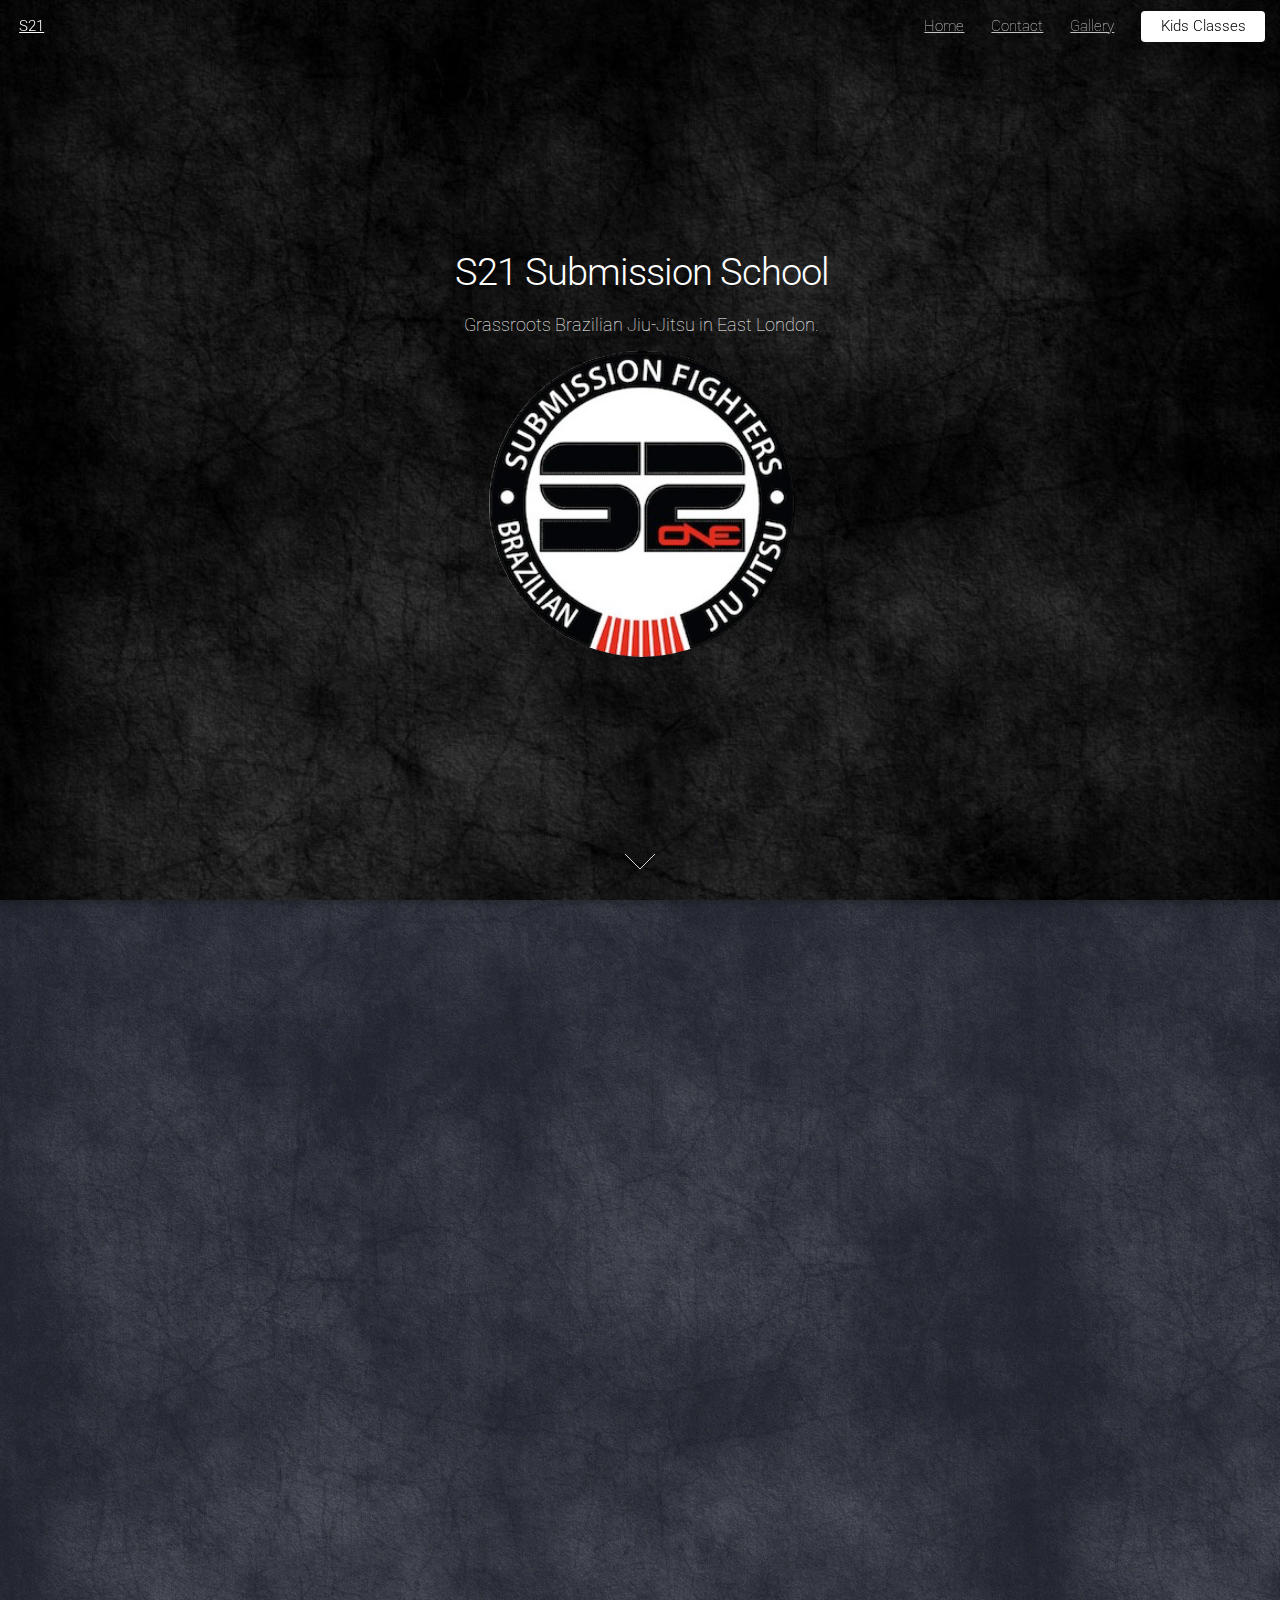
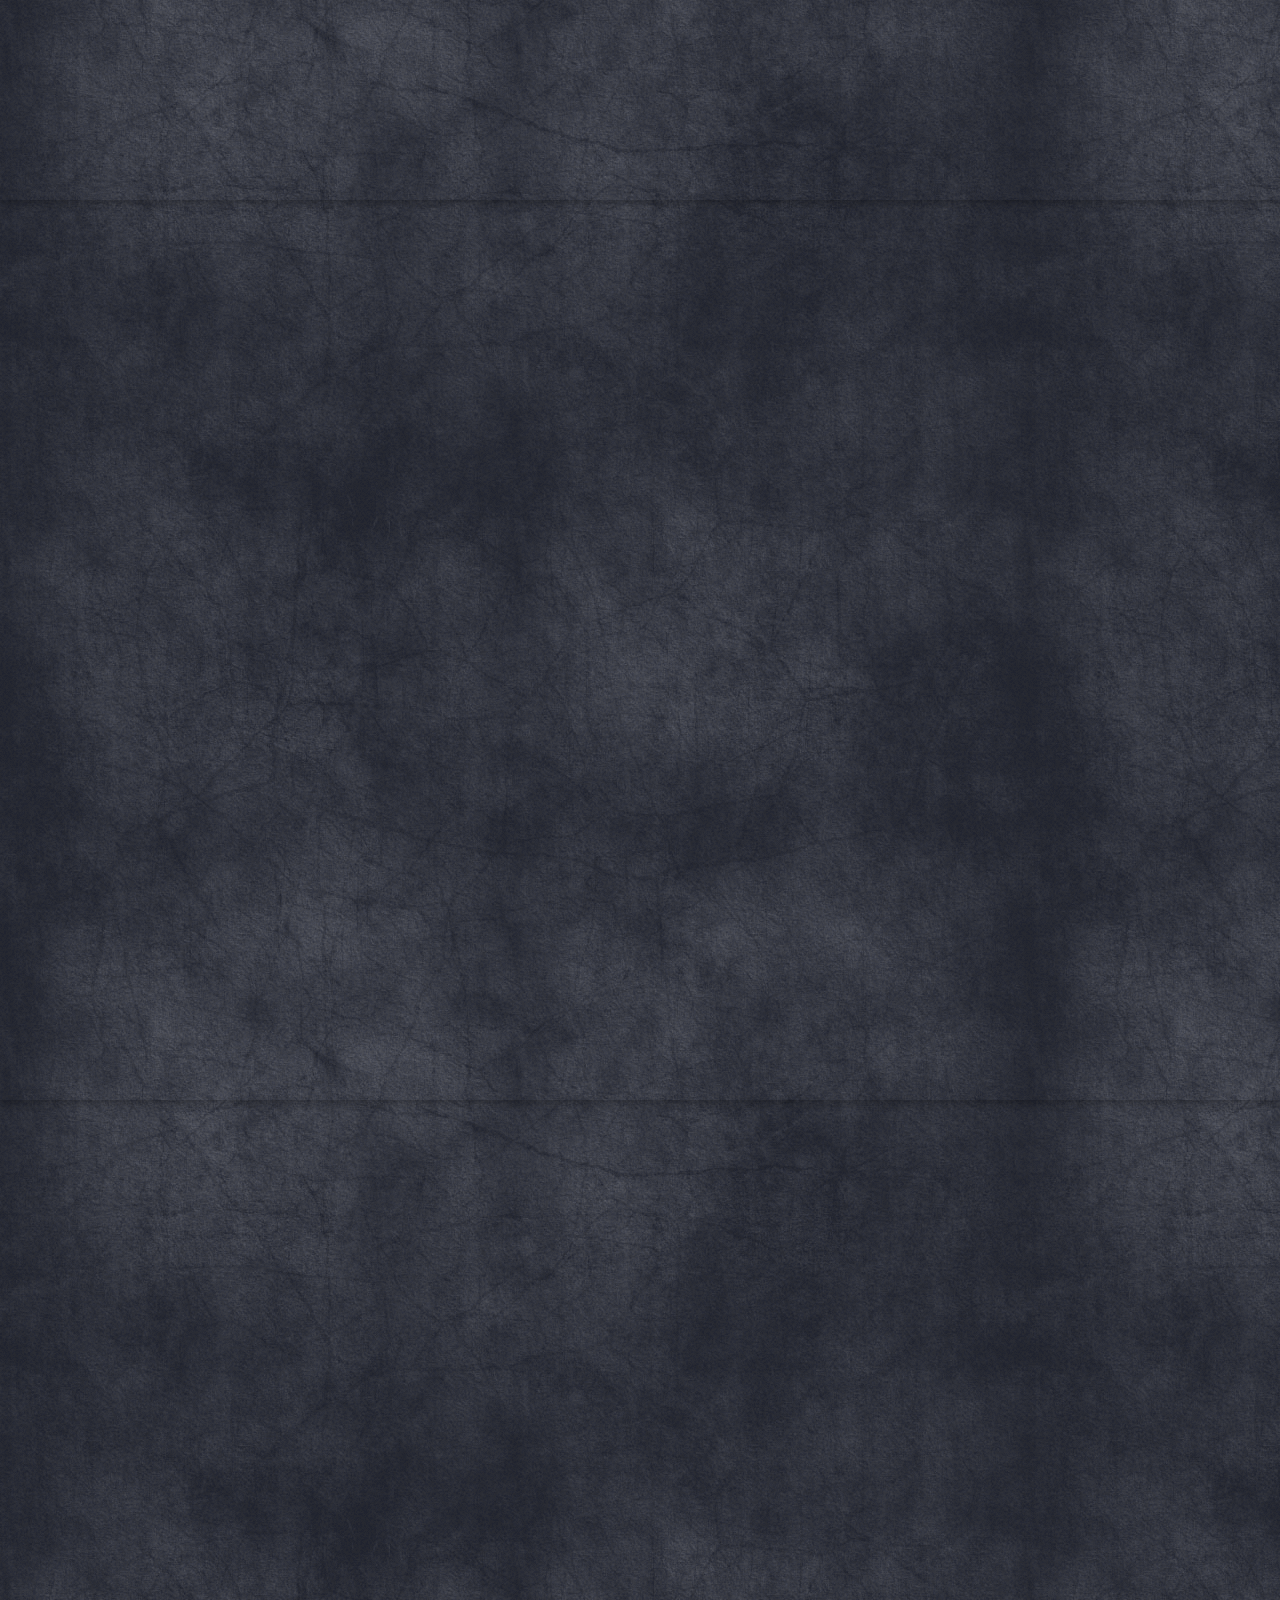
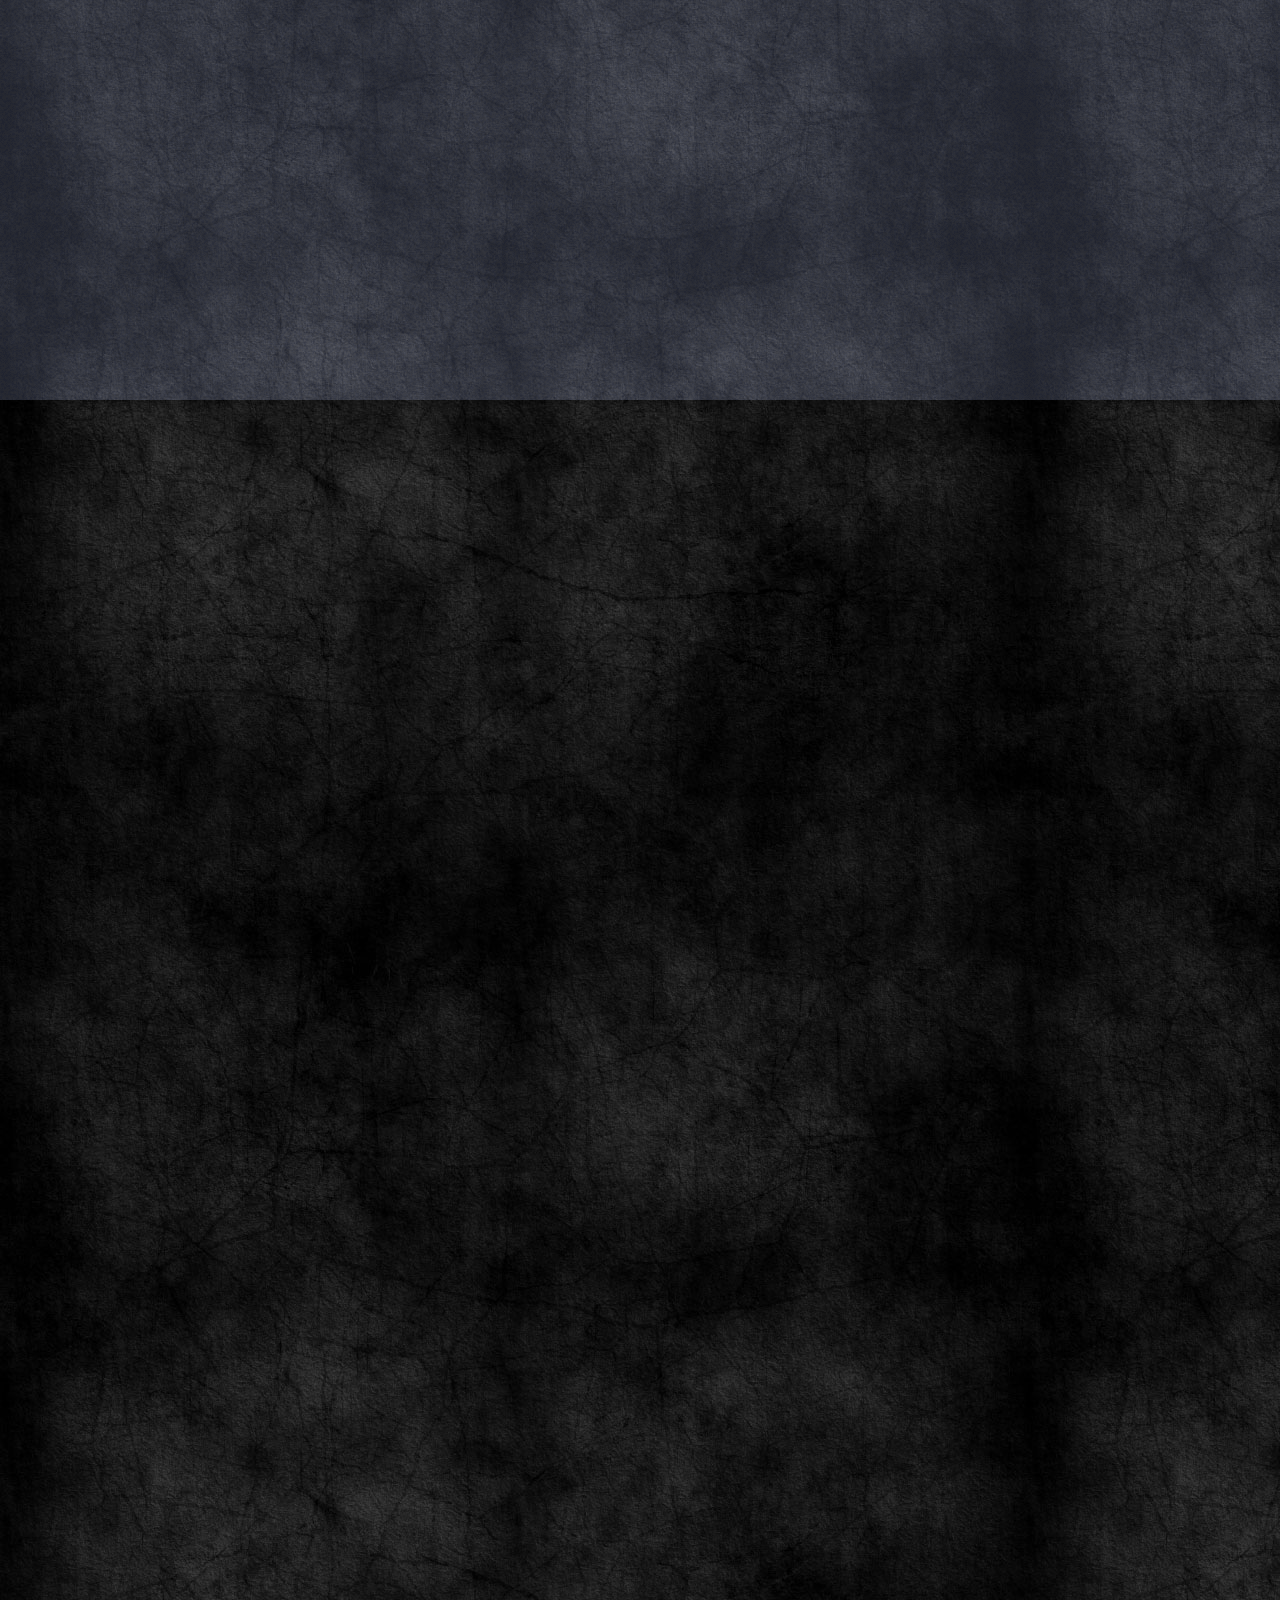
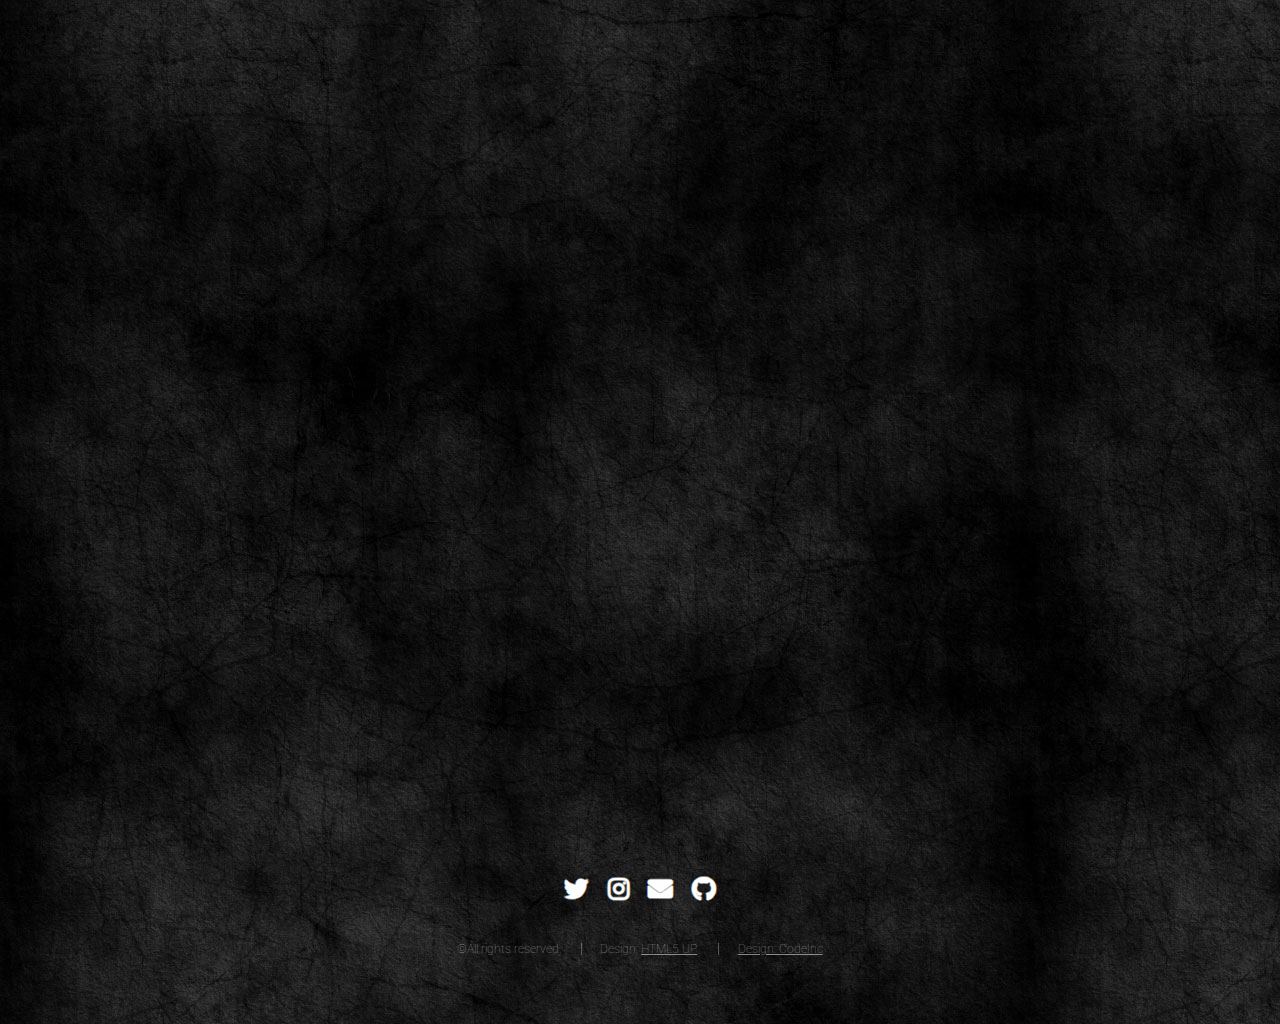
==== index.html @ 5645b86b "updated text,added links, fix layout issues" ====
<!DOCTYPE HTML>
<!--
	Landed by HTML5 UP
	html5up.net | @ajlkn
	Free for personal and commercial use under the CCA 3.0 license (html5up.net/license)
-->
<html>
	<head>
		<title>London Submission School</title>
		<meta charset="utf-8" />
		<meta name="viewport" content="width=device-width, initial-scale=1, user-scalable=no" />
		<link rel="stylesheet" href="assets/css/main.css" />
		<noscript><link rel="stylesheet" href="assets/css/noscript.css" /></noscript>
	</head>
	<body class="is-preload landing">
		<div id="page-wrapper">

			<!-- Header -->
				<header id="header">
					<h1 id="logo"><a href="index.html">S21</a></h1>
					<nav id="nav">
						<ul>
							<li><a href="index.html">Home</a></li>
							<li><a href="mailto:gujiuzi@gmail.com">Contact</a></li>
							<li><a href="gallery.html">Gallery</a></li>
							<li><a href="kids-class.html" class="book button primary">Kids Classes</a></li>
							<!-- <li>
								<a href="#">Layouts</a>
								<ul>
									<li><a href="right-sidebar.html">Right Sidebar</a></li>
									<li><a href="no-sidebar.html">No Sidebar</a></li>
									<li> 
										<a href="#">Submenu</a>
										<ul>
											<li><a href="#">Option 1</a></li>
											<li><a href="#">Option 2</a></li>
											<li><a href="#">Option 3</a></li>
											<li><a href="#">Option 4</a></li>
										</ul> 
									</li>
								</ul>
							</li> -->
							<!-- <li><a href="elements.html">Elements</a></li> -->
						</ul>
					</nav>
				</header>

			<!-- Banner -->
				<section id="banner">
					<div class="content">
						<header>
							<h2>S21 Submission School</h2>
							<p>Grassroots Brazilian Jiu-Jitsu in East London.</p>
						</header>
						<div class="logo">
								<img class="image" src="images/s21-submission-fighters-bjj-logo.png" alt=""/>
						</div>
					</div>
					<a href="#one" class="goto-next scrolly">Next</a>
				</section>

			<!-- One -->
				<section id="one" class="spotlight style1 bottom">
					<span class="image fit main"></span>
					<div class="content">
						<div class="container">
							<div class="row">
								<div class="col-4 col-12-medium">
									<header>
										<h2>Welcome to <br>S21 Submission School</h2>
										<p>What is BJJ?</p>
									</header>
								</div>
								<div class="col-4 col-12-medium">
									<p>Brazilian Jiu-Jitsu (BJJ) is a standing and ground grappling method of fighting. You will explore various arm locks, leg locks, shoulder locks, chokes, escapes, defenses and various other grappling strategies. Brazilian Jiu-Jitsu will teach you how to control, dominate and submit an opponent who can be much larger, stronger and faster than you are!</p>
								</div>
								<div class="col-4 col-12-medium">
									<p>There is a strong focus on body mechanics and leverage to help develop your game plan. No other art effectively addresses ground grappling than BJJ. We offer classes not only to build and develop skills and techniques of BJJ but the mental skills of confidence, awareness and agility.</p>
								</div>
							</div>
						</div>
					</div>
					<a href="#two" class="goto-next scrolly">Next</a>
				</section>

			<!-- Two -->
				<section id="two" class="spotlight style2 right">
					<div class="heroContainer">
						<span class="image fit main"><img class="heroImg" src="images/test.webp" alt=""></span>
					</div>
					<div class="content">
						<header>
							<h2>Adult Classes</h2>
							<p>Not sure if BJJ is for you? Your first session is always free. Just contact us on the following phone number or click the email icon at the bottem of the page</p>
						</header>
						<span>Schedule</span>
						<table style="border: .2px white solid">
							<tr>
								<td>Day</td>
								<td>Time</td>
								<td>Type</td>
							</tr>
							<tr>
								<td>Tuesday</td>
								<td>08.30pm</td>
								<td>Training</td>
							</tr>
							<tr>
								<td>Thursday</td>
								<td>08.30pm</td>
								<td>Training</td>
							</tr>
							<tr>
								<td>Sunday</td>
								<td>08.00pm</td>
								<td>OpenMat/Sparring</td>
							</tr>
						</table>
						<p>No matter your experience, our adult classes have all types of people ranging from beginners to elite. With the support of the brotherhood, you too can build yourself up to become the elite</p>
						<!-- <ul class="actions">
							<li><a href="#" class="button">Learn More</a></li>
						</ul> -->
					</div>
					<a href="#three" class="goto-next scrolly">Next</a>
				</section>

			<!-- Three -->
				<section id="three" class="spotlight style3 left">
					<span class="image fit main bottom"><img src="images/pic04.jpg" alt="" /></span>
					<div class="content">
						<header>
							<h2>Kids Classes</h2>
							<p>A great way to start children active, Bjj will condition and improve the mind and body</p>
						</header>
						<p>Feugiat accumsan lorem eu ac lorem amet ac arcu phasellus tortor enim mi mi nisi praesent adipiscing. Integer mi sed nascetur cep aliquet augue varius tempus lobortis porttitor lorem et accumsan consequat adipiscing lorem.</p>
						<ul class="actions">
							<li><a href="#" class="button">Learn More</a></li>
						</ul>
					</div>
					<a href="#four" class="goto-next scrolly">Next</a>
				</section>

			<!-- Four -->
				<section id="four" class="wrapper style1 special fade-up">
					<div class="container">
						<header class="major">
							<h2>Meet the Trainers</h2>
							<p>text here?</p>
						</header>
						<div class="box alt">
							<div class="row gtr-uniform">
								<section class="col-4 col-6-medium col-12-xsmall train">
									<!-- <span class="icon solid alt major fa-chart-area"></span> -->
									<img src="images/pexels-andrew-personal-training-733500.jpg" class="coach" alt="Head Coach">
									<h3>Head Coach</h3>
									<p>NAME</p>
									<p>Rank</p>
								</section>
								<section class="col-4 col-6-medium col-12-xsmall">
									<!-- <span class="icon solid alt major fa-comment"></span> -->
									<img src="images/pexels-andrew-personal-training-733500.jpg" class="coach" alt="">
									<h3>Club Coach</h3>
									<p>NAME</p>
									<p>Rank</p>
								</section>
								<section class="col-4 col-6-medium col-12-xsmall">
									<!-- <span class="icon solid alt major fa-flask"></span> -->
									<img src="images/pexels-andrew-personal-training-733500.jpg" class="coach" alt="">
									<h3>Assistant Coach</h3>
									<p>NAME</p>
									<p>Rank</p>
								</section>
								<!-- <section class="col-4 col-6-medium col-12-xsmall">
									<span class="icon solid alt major fa-paper-plane"></span>
									<h3>Non semper interdum</h3>
									<p>Feugiat accumsan lorem eu ac lorem amet accumsan donec. Blandit orci porttitor.</p>
								</section> -->
								<section class="location">
									<!-- <span class="icon solid alt major fa-file"></span> -->
									<h3>Where to find us?</h3>
									<p>A short walk from East Ham Undeground station(District line), entranced located on Gladstone Ave</p>
									<iframe src="https://www.google.com/maps/embed?pb=!1m18!1m12!1m3!1d543.859957219122!2d0.05071685060212762!3d51.541036335228966!2m3!1f0!2f0!3f0!3m2!1i1024!2i768!4f13.1!3m3!1m2!1s0x47d8a64b8ca06dfb%3A0x17e5c8784bf6784!2s2%20Gladstone%20Ave%2C%20London%20E12%206NS!5e0!3m2!1sen!2suk!4v1684854071692!5m2!1sen!2suk" width="100%" height="600" style="border:0;" allowfullscreen="" loading="lazy" referrerpolicy="no-referrer-when-downgrade"></iframe>
								</section>
								<!-- <section class="col-4 col-6-medium col-12-xsmall">
									<span class="icon solid alt major fa-lock"></span>
									<h3>Massa arcu accumsan</h3>
									<p>Feugiat accumsan lorem eu ac lorem amet accumsan donec. Blandit orci porttitor.</p>
								</section> -->
							</div>
						</div>
						<footer class="major">
							<ul class="actions special">
								<!-- <li><a href="#" class="button">Magna sed feugiat</a></li> -->
							</ul>
						</footer>
					</div>
				</section>

			<!-- Five -->
				<section id="five" class="wrapper style2 special fade">
					<div class="container">
						<header>
							<h2>Get in touch</h2>
							<p>We'll get back to you as soon as possible</p>
						</header>
						<form method="post" action="#" class="cta">
							<div class="row gtr-uniform gtr-50">
								<div class="col-8 col-12-xsmall contact"><input type="email" name="email" id="email" placeholder="Your Email Address" /></div>
								<dir class="col-8 col-12-xsmall contact"><textarea rows="5" type="text" placeholder="Your meassage!" class="contact"></textarea></dir>
								<div class="col-4 col-12-xsmall contact"><input type="submit" value="Submit" class="fit primary"/></div>
							</div>
						</form>
					</div>
				</section>

			<!-- Footer -->
				<footer id="footer">
					<ul class="icons">
						<li><a href="#" class="icon brands alt fa-twitter"><span class="label">Twitter</span></a></li>
						<!-- <li><a href="#" class="icon brands alt fa-facebook-f"><span class="label">Facebook</span></a></li>
						<li><a href="#" class="icon brands alt fa-linkedin-in"><span class="label">LinkedIn</span></a></li> -->
						<li><a href="#" class="icon brands alt fa-instagram"><span class="label">Instagram</span></a></li>
						<li><a href="#" class="icon solid alt fa-envelope"><span class="label">Email</span></a></li>
						<li><a href="#" class="icon brands alt fa-github"><span class="label">GitHub</span></a></li>
					</ul>
					<ul class="copyright">
						<li>&copy;All rights reserved.</li><li>Design: <a href="http://html5up.net">HTML5 UP</a></li>
						<li><a href="https://codeinc.netlify.app/">Design: CodeInc</a></li>
					</ul>
				</footer>

		</div>

		<!-- Scripts -->
			<script src="assets/js/jquery.min.js"></script>
			<script src="assets/js/jquery.scrolly.min.js"></script>
			<script src="assets/js/jquery.dropotron.min.js"></script>
			<script src="assets/js/jquery.scrollex.min.js"></script>
			<script src="assets/js/browser.min.js"></script>
			<script src="assets/js/breakpoints.min.js"></script>
			<script src="assets/js/util.js"></script>
			<script src="assets/js/main.js"></script>

	</body>
</html>
---- assets/css/main.css ----
@import url("fontawesome-all.min.css");
@import url("https://fonts.googleapis.com/css?family=Roboto:100,300,100italic,300italic");

/*
	Landed by HTML5 UP
	html5up.net | @ajlkn
	Free for personal and commercial use under the CCA 3.0 license (html5up.net/license)
*/

html, body, div, span, applet, object,
iframe, h1, h2, h3, h4, h5, h6, p, blockquote,
pre, a, abbr, acronym, address, big, cite,
code, del, dfn, em, img, ins, kbd, q, s, samp,
small, strike, strong, sub, sup, tt, var, b,
u, i, center, dl, dt, dd, ol, ul, li, fieldset,
form, label, legend, table, caption, tbody,
tfoot, thead, tr, th, td, article, aside,
canvas, details, embed, figure, figcaption,
footer, header, hgroup, menu, nav, output, ruby,
section, summary, time, mark, audio, video {
	margin: 0;
	padding: 0;
	border: 0;
	font-size: 100%;
	font: inherit;
	vertical-align: baseline;}

article, aside, details, figcaption, figure,
footer, header, hgroup, menu, nav, section {
	display: block;}

body {
	line-height: 1;
}

ol, ul {
	list-style: none;
}

blockquote, q {
	quotes: none;
}

	blockquote:before, blockquote:after, q:before, q:after {
		content: '';
		content: none;
	}

table {
	border-collapse: collapse;
	border-spacing: 0;
}

body {
	-webkit-text-size-adjust: none;
}

mark {
	background-color: transparent;
	color: inherit;
}

input::-moz-focus-inner {
	border: 0;
	padding: 0;
}

input, select, textarea {
	-moz-appearance: none;
	-webkit-appearance: none;
	-ms-appearance: none;
	appearance: none;
}

/* Basic */

	html {
		box-sizing: border-box;
	}

	*, *:before, *:after {
		box-sizing: inherit;
	}

	html, body {
		background-image: url("../../images/texture-copy.png");
	}

	body.is-preload *, body.is-preload *:before, body.is-preload *:after {
		-moz-animation: none !important;
		-webkit-animation: none !important;
		-ms-animation: none !important;
		animation: none !important;
		-moz-transition: none !important;
		-webkit-transition: none !important;
		-ms-transition: none !important;
		transition: none !important;
	}

	body, input, select, textarea {
		color: rgba(255, 255, 255, 0.75);
		font-family: "Roboto", Helvetica, sans-serif;
		font-size: 15pt;
		font-weight: 100;
		line-height: 1.75em;
	}

	/* a {
		-moz-transition: border-color 0.2s ease-in-out, color 0.2s ease-in-out;
		-webkit-transition: border-color 0.2s ease-in-out, color 0.2s ease-in-out;
		-ms-transition: border-color 0.2s ease-in-out, color 0.2s ease-in-out;
		transition: border-color 0.2s ease-in-out, color 0.2s ease-in-out;
		border-bottom: dotted 1px;
		color: #e44c65;
		text-decoration: none;
	} */

		a:hover {
			color: #e44c65 !important;
			border-bottom-color: transparent;
		}

	strong, b {
		color: #ffffff;
		font-weight: 300;
	}

	em, i {
		font-style: italic;
	}

	p {
		margin: 0 0 2em 0;
	}

	h1, h2, h3, h4, h5, h6 {
		color: #ffffff;
		font-weight: 300;
		line-height: 1em;
		margin: 0 0 1em 0;
	}

		h1 a, h2 a, h3 a, h4 a, h5 a, h6 a {
			color: inherit;
			border: 0;
		}

	h2 {
		font-size: 2em;
		line-height: 1.5em;
		letter-spacing: -0.025em;
	}

	h3 {
		font-size: 1.35em;
		line-height: 1.5em;
	}
	.table.kids h3{
		text-align: center;
	}

	h4 {
		font-size: 1.1em;
		line-height: 1.5em;
	}

	h5 {
		font-size: 0.9em;
		line-height: 1.5em;
	}

	h6 {
		font-size: 0.7em;
		line-height: 1.5em;
	}

	sub {
		font-size: 0.8em;
		position: relative;
		top: 0.5em;
	}

	sup {
		font-size: 0.8em;
		position: relative;
		top: -0.5em;
	}

	hr {
		border: 0;
		border-bottom: solid 1px rgba(255, 255, 255, 0.3);
		margin: 3em 0;
	}

		hr.major {
			margin: 4em 0;
		}

	blockquote {
		border-left: solid 4px rgba(255, 255, 255, 0.3);
		font-style: italic;
		margin: 0 0 2em 0;
		padding: 0.5em 0 0.5em 2em;
	}

	code {
		background: rgba(255, 255, 255, 0.075);
		border-radius: 4px;
		font-family: "Courier New", monospace;
		font-size: 0.9em;
		margin: 0 0.25em;
		padding: 0.25em 0.65em;
	}

	pre {
		-webkit-overflow-scrolling: touch;
		font-family: "Courier New", monospace;
		font-size: 0.9em;
		margin: 0 0 2em 0;
	}

		pre code {
			display: block;
			line-height: 1.75em;
			padding: 1em 1.5em;
			overflow-x: auto;
		}

	.align-left {
		text-align: left;
	}

	.align-center {
		text-align: center;
	}

	.align-right {
		text-align: right;
	}
	
	.location{
		width: 100%;
	}
	/* .contact{
		height: ;
		
	} */

/* Loader */

	@-moz-keyframes spinner-show {
		0% {
			opacity: 0;
		}

		100% {
			opacity: 1;
		}
	}

	@-webkit-keyframes spinner-show {
		0% {
			opacity: 0;
		}

		100% {
			opacity: 1;
		}
	}

	@-ms-keyframes spinner-show {
		0% {
			opacity: 0;
		}

		100% {
			opacity: 1;
		}
	}

	@keyframes spinner-show {
		0% {
			opacity: 0;
		}

		100% {
			opacity: 1;
		}
	}

	@-moz-keyframes spinner-hide {
		0% {
			color: rgba(255, 255, 255, 0.15);
			z-index: 100001;
			-moz-transform: scale(1) rotate(0deg);
			-webkit-transform: scale(1) rotate(0deg);
			-ms-transform: scale(1) rotate(0deg);
			transform: scale(1) rotate(0deg);
		}

		99% {
			color: #1c1d26;
			z-index: 100001;
			-moz-transform: scale(0.5) rotate(360deg);
			-webkit-transform: scale(0.5) rotate(360deg);
			-ms-transform: scale(0.5) rotate(360deg);
			transform: scale(0.5) rotate(360deg);
		}

		100% {
			color: #1c1d26;
			z-index: -1;
			-moz-transform: scale(0.5) rotate(360deg);
			-webkit-transform: scale(0.5) rotate(360deg);
			-ms-transform: scale(0.5) rotate(360deg);
			transform: scale(0.5) rotate(360deg);
		}
	}

	@-webkit-keyframes spinner-hide {
		0% {
			color: rgba(255, 255, 255, 0.15);
			z-index: 100001;
			-moz-transform: scale(1) rotate(0deg);
			-webkit-transform: scale(1) rotate(0deg);
			-ms-transform: scale(1) rotate(0deg);
			transform: scale(1) rotate(0deg);
		}

		99% {
			color: #1c1d26;
			z-index: 100001;
			-moz-transform: scale(0.5) rotate(360deg);
			-webkit-transform: scale(0.5) rotate(360deg);
			-ms-transform: scale(0.5) rotate(360deg);
			transform: scale(0.5) rotate(360deg);
		}

		100% {
			color: #1c1d26;
			z-index: -1;
			-moz-transform: scale(0.5) rotate(360deg);
			-webkit-transform: scale(0.5) rotate(360deg);
			-ms-transform: scale(0.5) rotate(360deg);
			transform: scale(0.5) rotate(360deg);
		}
	}

	@-ms-keyframes spinner-hide {
		0% {
			color: rgba(255, 255, 255, 0.15);
			z-index: 100001;
			-moz-transform: scale(1) rotate(0deg);
			-webkit-transform: scale(1) rotate(0deg);
			-ms-transform: scale(1) rotate(0deg);
			transform: scale(1) rotate(0deg);
		}

		99% {
			color: #1c1d26;
			z-index: 100001;
			-moz-transform: scale(0.5) rotate(360deg);
			-webkit-transform: scale(0.5) rotate(360deg);
			-ms-transform: scale(0.5) rotate(360deg);
			transform: scale(0.5) rotate(360deg);
		}

		100% {
			color: #1c1d26;
			z-index: -1;
			-moz-transform: scale(0.5) rotate(360deg);
			-webkit-transform: scale(0.5) rotate(360deg);
			-ms-transform: scale(0.5) rotate(360deg);
			transform: scale(0.5) rotate(360deg);
		}
	}

	@keyframes spinner-hide {
		0% {
			color: rgba(255, 255, 255, 0.15);
			z-index: 100001;
			-moz-transform: scale(1) rotate(0deg);
			-webkit-transform: scale(1) rotate(0deg);
			-ms-transform: scale(1) rotate(0deg);
			transform: scale(1) rotate(0deg);
		}

		99% {
			color: #1c1d26;
			z-index: 100001;
			-moz-transform: scale(0.5) rotate(360deg);
			-webkit-transform: scale(0.5) rotate(360deg);
			-ms-transform: scale(0.5) rotate(360deg);
			transform: scale(0.5) rotate(360deg);
		}

		100% {
			color: #1c1d26;
			z-index: -1;
			-moz-transform: scale(0.5) rotate(360deg);
			-webkit-transform: scale(0.5) rotate(360deg);
			-ms-transform: scale(0.5) rotate(360deg);
			transform: scale(0.5) rotate(360deg);
		}
	}

	@-moz-keyframes spinner-rotate {
		0% {
			-moz-transform: scale(1) rotate(0deg);
			-webkit-transform: scale(1) rotate(0deg);
			-ms-transform: scale(1) rotate(0deg);
			transform: scale(1) rotate(0deg);
		}

		100% {
			-moz-transform: scale(1) rotate(360deg);
			-webkit-transform: scale(1) rotate(360deg);
			-ms-transform: scale(1) rotate(360deg);
			transform: scale(1) rotate(360deg);
		}
	}

	@-webkit-keyframes spinner-rotate {
		0% {
			-moz-transform: scale(1) rotate(0deg);
			-webkit-transform: scale(1) rotate(0deg);
			-ms-transform: scale(1) rotate(0deg);
			transform: scale(1) rotate(0deg);
		}

		100% {
			-moz-transform: scale(1) rotate(360deg);
			-webkit-transform: scale(1) rotate(360deg);
			-ms-transform: scale(1) rotate(360deg);
			transform: scale(1) rotate(360deg);
		}
	}

	@-ms-keyframes spinner-rotate {
		0% {
			-moz-transform: scale(1) rotate(0deg);
			-webkit-transform: scale(1) rotate(0deg);
			-ms-transform: scale(1) rotate(0deg);
			transform: scale(1) rotate(0deg);
		}

		100% {
			-moz-transform: scale(1) rotate(360deg);
			-webkit-transform: scale(1) rotate(360deg);
			-ms-transform: scale(1) rotate(360deg);
			transform: scale(1) rotate(360deg);
		}
	}

	@keyframes spinner-rotate {
		0% {
			-moz-transform: scale(1) rotate(0deg);
			-webkit-transform: scale(1) rotate(0deg);
			-ms-transform: scale(1) rotate(0deg);
			transform: scale(1) rotate(0deg);
		}

		100% {
			-moz-transform: scale(1) rotate(360deg);
			-webkit-transform: scale(1) rotate(360deg);
			-ms-transform: scale(1) rotate(360deg);
			transform: scale(1) rotate(360deg);
		}
	}

	@-moz-keyframes overlay-hide {
		0% {
			opacity: 1;
			z-index: 100000;
		}

		15% {
			opacity: 1;
			z-index: 100000;
		}

		99% {
			opacity: 0;
			z-index: 100000;
		}

		100% {
			opacity: 0;
			z-index: -1;
		}
	}

	@-webkit-keyframes overlay-hide {
		0% {
			opacity: 1;
			z-index: 100000;
		}

		15% {
			opacity: 1;
			z-index: 100000;
		}

		99% {
			opacity: 0;
			z-index: 100000;
		}

		100% {
			opacity: 0;
			z-index: -1;
		}
	}

	@-ms-keyframes overlay-hide {
		0% {
			opacity: 1;
			z-index: 100000;
		}

		15% {
			opacity: 1;
			z-index: 100000;
		}

		99% {
			opacity: 0;
			z-index: 100000;
		}

		100% {
			opacity: 0;
			z-index: -1;
		}
	}

	@keyframes overlay-hide {
		0% {
			opacity: 1;
			z-index: 100000;
		}

		15% {
			opacity: 1;
			z-index: 100000;
		}

		99% {
			opacity: 0;
			z-index: 100000;
		}

		100% {
			opacity: 0;
			z-index: -1;
		}
	}

	body.landing {
		text-decoration: none;
	}

		body.landing:before {
			-moz-osx-font-smoothing: grayscale;
			-webkit-font-smoothing: antialiased;
			display: inline-block;
			font-style: normal;
			font-variant: normal;
			text-rendering: auto;
			line-height: 1;
			text-transform: none !important;
			font-family: 'Font Awesome 5 Free';
			font-weight: 900;
		}

		body.landing:before {
			-moz-animation: spinner-show 1.5s 1 0.25s ease forwards, spinner-hide 0.25s ease-in-out forwards !important;
			-webkit-animation: spinner-show 1.5s 1 0.25s ease forwards, spinner-hide 0.25s ease-in-out forwards !important;
			-ms-animation: spinner-show 1.5s 1 0.25s ease forwards, spinner-hide 0.25s ease-in-out forwards !important;
			animation: spinner-show 1.5s 1 0.25s ease forwards, spinner-hide 0.25s ease-in-out forwards !important;
			-moz-transform-origin: 50% 50%;
			-webkit-transform-origin: 50% 50%;
			-ms-transform-origin: 50% 50%;
			transform-origin: 50% 50%;
			color: rgba(255, 255, 255, 0.15);
			content: '\f1ce';
			cursor: default;
			display: block;
			font-size: 2em;
			height: 2em;
			left: 50%;
			line-height: 2em;
			margin: -1em 0 0 -1em;
			opacity: 0;
			position: fixed;
			text-align: center;
			top: 50%;
			width: 2em;
			z-index: -1;
		}

		body.landing:after {
			-moz-animation: overlay-hide 1.5s ease-in forwards !important;
			-webkit-animation: overlay-hide 1.5s ease-in forwards !important;
			-ms-animation: overlay-hide 1.5s ease-in forwards !important;
			animation: overlay-hide 1.5s ease-in forwards !important;
			background: #1c1d26;
			content: '';
			display: block;
			height: 100%;
			left: 0;
			opacity: 0;
			position: fixed;
			top: 0;
			width: 100%;
			z-index: -1;
		}

		body.landing.is-preload:before {
			-moz-animation: spinner-show 1.5s 1 0.25s ease forwards, spinner-rotate 0.75s infinite linear !important;
			-webkit-animation: spinner-show 1.5s 1 0.25s ease forwards, spinner-rotate 0.75s infinite linear !important;
			-ms-animation: spinner-show 1.5s 1 0.25s ease forwards, spinner-rotate 0.75s infinite linear !important;
			animation: spinner-show 1.5s 1 0.25s ease forwards, spinner-rotate 0.75s infinite linear !important;
			z-index: 100001;
		}

		body.landing.is-preload:after {
			-moz-animation: none !important;
			-webkit-animation: none !important;
			-ms-animation: none !important;
			animation: none !important;
			opacity: 1;
			z-index: 100000;
		}

	@media (-webkit-min-device-pixel-ratio: 2) {

		body.landing:before {
			line-height: 2.025em;
		}

	}


/* Container */

	.container {
		margin: 0 auto;
		max-width: calc(100% - 4em);
		width: 70em;
	}

		.container.xsmall {
			width: 17.5em;
		}

		.container.small {
			width: 35em;
		}

		.container.medium {
			width: 52.5em;
		}

		.container.large {
			width: 87.5em;
		}

		.container.xlarge {
			width: 105em;
		}

		.container.max {
			width: 100%;
		}

		#kidsGallery {
			display: flex;
			flex-direction: column;
			text-align: center;
		}

		.schedule{
			display: flex;
			flex-direction: column;
			justify-content:space-evenly;
		}

		.schedule .image.fit >img{
			width: 100%;
			padding: 0 1rem;
		}

		@media screen and (max-width: 1280px) {

			.container {
				width: 90%;
				max-width: 100%;
			}

		}

		@media screen and (max-width: 980px) {

			.container {
				width: 100% !important;
			}

		}

/* Row */

	.row {
		display: flex;
		flex-wrap: wrap;
		box-sizing: border-box;
		align-items: stretch;
	}

		.row > * {
			box-sizing: border-box;
		}

		.row.gtr-uniform > * > :last-child {
			margin-bottom: 0;
		}

		.row.aln-left {
			justify-content: flex-start;
		}

		.row.aln-center {
			justify-content: center;
		}

		.row.aln-right {
			justify-content: flex-end;
		}

		.row.aln-top {
			align-items: flex-start;
		}

		.row.aln-middle {
			align-items: center;
		}

		.row.aln-bottom {
			align-items: flex-end;
		}

		.row > .imp {
			order: -1;
		}

		.row > .col-1 {
			width: 8.33333%;
		}

		.row > .off-1 {
			margin-left: 8.33333%;
		}

		.row > .col-2 {
			width: 16.66667%;
		}

		.row > .off-2 {
			margin-left: 16.66667%;
		}

		.row > .col-3 {
			width: 25%;
		}

		.row > .off-3 {
			margin-left: 25%;
		}
		
		
		.row > .col-4 {
			width: 33.33333%;
			/* display: inline-flex; */
			/* align-self: end; */
			margin-bottom: 1.1rem;
		}

		.contact{
			align-self: end;
		}

		.row > .off-4 {
			margin-left: 33.33333%;
		}

		.row > .col-5 {
			width: 41.66667%;
		}

		.row > .off-5 {
			margin-left: 41.66667%;
		}

		.row > .col-6 {
			width: 50%;
		}

		.row > .off-6 {
			margin-left: 50%;
		}

		.row > .col-7 {
			width: 58.33333%;
		}

		.row > .off-7 {
			margin-left: 58.33333%;
		}

		.row > .col-8 {
			width: 66.66667%;
		}

		.row > .off-8 {
			margin-left: 66.66667%;
		}

		.row > .col-9 {
			width: 75%;
		}

		.row > .off-9 {
			margin-left: 75%;
		}

		.row > .col-10 {
			width: 83.33333%;
		}

		.row > .off-10 {
			margin-left: 83.33333%;
		}

		.row > .col-11 {
			width: 91.66667%;
		}

		.row > .off-11 {
			margin-left: 91.66667%;
		}

		.row > .col-12 {
			width: 100%;
		}

		.row > .off-12 {
			margin-left: 100%;
		}

		.row.gtr-0 {
			margin-top: 0;
			margin-left: 0em;
		}

			.row.gtr-0 > * {
				padding: 0 0 0 0em;
			}

			.row.gtr-0.gtr-uniform {
				margin-top: 0em;
			}

				.row.gtr-0.gtr-uniform > * {
					padding-top: 0em;
				}

		.row.gtr-25 {
			margin-top: 0;
			margin-left: -0.625em;
		}

			.row.gtr-25 > * {
				padding: 0 0 0 0.625em;
			}

			.row.gtr-25.gtr-uniform {
				margin-top: -0.625em;
			}

				.row.gtr-25.gtr-uniform > * {
					padding-top: 0.625em;
				}

		.row.gtr-50 {
			margin-top: 0;
			margin-left: -1.25em;
		}

			.row.gtr-50 > * {
				padding: 0 0 0 1.25em;
			}

			.row.gtr-50.gtr-uniform {
				margin-top: -1.25em;
			}

				.row.gtr-50.gtr-uniform > * {
					padding-top: 1.25em;
				}

		.row {
			margin-top: 0;
			margin-left: -2.5em;
		}

			.row > * {
				padding: 0 0 0 2.5em;
			}

			.row.gtr-uniform {
				margin-top: -2.5em;
			}

				.row.gtr-uniform > * {
					padding-top: 2.5em;
				}

		.row.gtr-150 {
			margin-top: 0;
			margin-left: -3.75em;
		}

			.row.gtr-150 > * {
				padding: 0 0 0 3.75em;
			}

			.row.gtr-150.gtr-uniform {
				margin-top: -3.75em;
			}

				.row.gtr-150.gtr-uniform > * {
					padding-top: 3.75em;
				}

		.row.gtr-200 {
			margin-top: 0;
			margin-left: -5em;
		}

			.row.gtr-200 > * {
				padding: 0 0 0 5em;
			}

			.row.gtr-200.gtr-uniform {
				margin-top: -5em;
			}

				.row.gtr-200.gtr-uniform > * {
					padding-top: 5em;
				}

		@media screen and (max-width: 1680px) {

			.row {
				display: flex;
				flex-wrap: wrap;
				box-sizing: border-box;
				align-items: stretch;
			}

				.row > * {
					box-sizing: border-box;
				}

				.row.gtr-uniform > * > :last-child {
					margin-bottom: 0;
				}

				.row.aln-left {
					justify-content: flex-start;
				}

				.row.aln-center {
					justify-content: center;
				}

				.row.aln-right {
					justify-content: flex-end;
				}

				.row.aln-top {
					align-items: flex-start;
				}

				.row.aln-middle {
					align-items: center;
				}

				.row.aln-bottom {
					align-items: flex-end;
				}

				.row > .imp-xlarge {
					order: -1;
				}

				.row > .col-1-xlarge {
					width: 8.33333%;
				}

				.row > .off-1-xlarge {
					margin-left: 8.33333%;
				}

				.row > .col-2-xlarge {
					width: 16.66667%;
				}

				.row > .off-2-xlarge {
					margin-left: 16.66667%;
				}

				.row > .col-3-xlarge {
					width: 25%;
				}

				.row > .off-3-xlarge {
					margin-left: 25%;
				}

				.row > .col-4-xlarge {
					width: 33.33333%;
				}

				.row > .off-4-xlarge {
					margin-left: 33.33333%;
				}

				.row > .col-5-xlarge {
					width: 41.66667%;
				}

				.row > .off-5-xlarge {
					margin-left: 41.66667%;
				}

				.row > .col-6-xlarge {
					width: 50%;
				}

				.row > .off-6-xlarge {
					margin-left: 50%;
				}

				.row > .col-7-xlarge {
					width: 58.33333%;
				}

				.row > .off-7-xlarge {
					margin-left: 58.33333%;
				}

				.row > .col-8-xlarge {
					width: 66.66667%;
				}

				.row > .off-8-xlarge {
					margin-left: 66.66667%;
				}

				.row > .col-9-xlarge {
					width: 75%;
				}

				.row > .off-9-xlarge {
					margin-left: 75%;
				}

				.row > .col-10-xlarge {
					width: 83.33333%;
				}

				.row > .off-10-xlarge {
					margin-left: 83.33333%;
				}

				.row > .col-11-xlarge {
					width: 91.66667%;
				}

				.row > .off-11-xlarge {
					margin-left: 91.66667%;
				}

				.row > .col-12-xlarge {
					width: 100%;
				}

				.row > .off-12-xlarge {
					margin-left: 100%;
				}

				.row.gtr-0 {
					margin-top: 0;
					margin-left: 0em;
				}

					.row.gtr-0 > * {
						padding: 0 0 0 0em;
					}

					.row.gtr-0.gtr-uniform {
						margin-top: 0em;
					}

						.row.gtr-0.gtr-uniform > * {
							padding-top: 0em;
						}

				.row.gtr-25 {
					margin-top: 0;
					margin-left: -0.625em;
				}

					.row.gtr-25 > * {
						padding: 0 0 0 0.625em;
					}

					.row.gtr-25.gtr-uniform {
						margin-top: -0.625em;
					}

						.row.gtr-25.gtr-uniform > * {
							padding-top: 0.625em;
						}

				.row.gtr-50 {
					margin-top: 0;
					margin-left: -1.25em;
				}

					.row.gtr-50 > * {
						padding: 0 0 0 1.25em;
					}

					.row.gtr-50.gtr-uniform {
						margin-top: -1.25em;
					}

						.row.gtr-50.gtr-uniform > * {
							padding-top: 1.25em;
						}

				.row {
					margin-top: 0;
					margin-left: -2.5em;
				}

					.row > * {
						padding: 0 0 0 2.5em;
					}

					.row.gtr-uniform {
						margin-top: -2.5em;
					}

						.row.gtr-uniform > * {
							padding-top: 2.5em;
						}

				.row.gtr-150 {
					margin-top: 0;
					margin-left: -3.75em;
				}

					.row.gtr-150 > * {
						padding: 0 0 0 3.75em;
					}

					.row.gtr-150.gtr-uniform {
						margin-top: -3.75em;
					}

						.row.gtr-150.gtr-uniform > * {
							padding-top: 3.75em;
						}

				.row.gtr-200 {
					margin-top: 0;
					margin-left: -5em;
				}

					.row.gtr-200 > * {
						padding: 0 0 0 5em;
					}

					.row.gtr-200.gtr-uniform {
						margin-top: -5em;
					}

						.row.gtr-200.gtr-uniform > * {
							padding-top: 5em;
						}

		}

		@media screen and (max-width: 1280px) {

			.row {
				display: flex;
				flex-wrap: wrap;
				box-sizing: border-box;
				align-items: stretch;
			}

				.row > * {
					box-sizing: border-box;
				}

				.row.gtr-uniform > * > :last-child {
					margin-bottom: 0;
				}

				.row.aln-left {
					justify-content: flex-start;
				}

				.row.aln-center {
					justify-content: center;
				}

				.row.aln-right {
					justify-content: flex-end;
				}

				.row.aln-top {
					align-items: flex-start;
				}

				.row.aln-middle {
					align-items: center;
				}

				.row.aln-bottom {
					align-items: flex-end;
				}

				.row > .imp-large {
					order: -1;
				}

				.row > .col-1-large {
					width: 8.33333%;
				}

				.row > .off-1-large {
					margin-left: 8.33333%;
				}

				.row > .col-2-large {
					width: 16.66667%;
				}

				.row > .off-2-large {
					margin-left: 16.66667%;
				}

				.row > .col-3-large {
					width: 25%;
				}

				.row > .off-3-large {
					margin-left: 25%;
				}

				.row > .col-4-large {
					width: 33.33333%;
				}

				.row > .off-4-large {
					margin-left: 33.33333%;
				}

				.row > .col-5-large {
					width: 41.66667%;
				}

				.row > .off-5-large {
					margin-left: 41.66667%;
				}

				.row > .col-6-large {
					width: 50%;
				}

				.row > .off-6-large {
					margin-left: 50%;
				}

				.row > .col-7-large {
					width: 58.33333%;
				}

				.row > .off-7-large {
					margin-left: 58.33333%;
				}

				.row > .col-8-large {
					width: 66.66667%;
				}

				.row > .off-8-large {
					margin-left: 66.66667%;
				}

				.row > .col-9-large {
					width: 75%;
				}

				.row > .off-9-large {
					margin-left: 75%;
				}

				.row > .col-10-large {
					width: 83.33333%;
				}

				.row > .off-10-large {
					margin-left: 83.33333%;
				}

				.row > .col-11-large {
					width: 91.66667%;
				}

				.row > .off-11-large {
					margin-left: 91.66667%;
				}

				.row > .col-12-large {
					width: 100%;
				}

				.row > .off-12-large {
					margin-left: 100%;
				}

				.row.gtr-0 {
					margin-top: 0;
					margin-left: 0em;
				}

					.row.gtr-0 > * {
						padding: 0 0 0 0em;
					}

					.row.gtr-0.gtr-uniform {
						margin-top: 0em;
					}

						.row.gtr-0.gtr-uniform > * {
							padding-top: 0em;
						}

				.row.gtr-25 {
					margin-top: 0;
					margin-left: -0.625em;
				}

					.row.gtr-25 > * {
						padding: 0 0 0 0.625em;
					}

					.row.gtr-25.gtr-uniform {
						margin-top: -0.625em;
					}

						.row.gtr-25.gtr-uniform > * {
							padding-top: 0.625em;
						}

				.row.gtr-50 {
					margin-top: 0;
					margin-left: -1.25em;
				}

					.row.gtr-50 > * {
						padding: 0 0 0 1.25em;
					}

					.row.gtr-50.gtr-uniform {
						margin-top: -1.25em;
					}

						.row.gtr-50.gtr-uniform > * {
							padding-top: 1.25em;
						}

				.row {
					margin-top: 0;
					margin-left: -2.5em;
				}

					.row > * {
						padding: 0 0 0 2.5em;
					}

					.row.gtr-uniform {
						margin-top: -2.5em;
					}

						.row.gtr-uniform > * {
							padding-top: 2.5em;
						}

				.row.gtr-150 {
					margin-top: 0;
					margin-left: -3.75em;
				}

					.row.gtr-150 > * {
						padding: 0 0 0 3.75em;
					}

					.row.gtr-150.gtr-uniform {
						margin-top: -3.75em;
					}

						.row.gtr-150.gtr-uniform > * {
							padding-top: 3.75em;
						}

				.row.gtr-200 {
					margin-top: 0;
					margin-left: -5em;
				}

					.row.gtr-200 > * {
						padding: 0 0 0 5em;
					}

					.row.gtr-200.gtr-uniform {
						margin-top: -5em;
					}

						.row.gtr-200.gtr-uniform > * {
							padding-top: 5em;
						}

		}

		@media screen and (max-width: 980px) {

			.row {
				display: flex;
				flex-wrap: wrap;
				box-sizing: border-box;
				align-items: stretch;
			}

				.row > * {
					box-sizing: border-box;
				}

				.row.gtr-uniform > * > :last-child {
					margin-bottom: 0;
				}

				.row.aln-left {
					justify-content: flex-start;
				}

				.row.aln-center {
					justify-content: center;
				}

				.row.aln-right {
					justify-content: flex-end;
				}

				.row.aln-top {
					align-items: flex-start;
				}

				.row.aln-middle {
					align-items: center;
				}

				.row.aln-bottom {
					align-items: flex-end;
				}

				.row > .imp-medium {
					order: -1;
				}

				.row > .col-1-medium {
					width: 8.33333%;
				}

				.row > .off-1-medium {
					margin-left: 8.33333%;
				}

				.row > .col-2-medium {
					width: 16.66667%;
				}

				.row > .off-2-medium {
					margin-left: 16.66667%;
				}

				.row > .col-3-medium {
					width: 25%;
				}

				.row > .off-3-medium {
					margin-left: 25%;
				}

				.row > .col-4-medium {
					width: 33.33333%;
				}

				.row > .off-4-medium {
					margin-left: 33.33333%;
				}

				.row > .col-5-medium {
					width: 41.66667%;
				}

				.row > .off-5-medium {
					margin-left: 41.66667%;
				}

				.row > .col-6-medium {
					width: 50%;
				}

				.row > .off-6-medium {
					margin-left: 50%;
				}

				.row > .col-7-medium {
					width: 58.33333%;
				}

				.row > .off-7-medium {
					margin-left: 58.33333%;
				}

				.row > .col-8-medium {
					width: 66.66667%;
				}

				.row > .off-8-medium {
					margin-left: 66.66667%;
				}

				.row > .col-9-medium {
					width: 75%;
				}

				.row > .off-9-medium {
					margin-left: 75%;
				}

				.row > .col-10-medium {
					width: 83.33333%;
				}

				.row > .off-10-medium {
					margin-left: 83.33333%;
				}

				.row > .col-11-medium {
					width: 91.66667%;
				}

				.row > .off-11-medium {
					margin-left: 91.66667%;
				}

				.row > .col-12-medium {
					width: 100%;
				}

				.row > .off-12-medium {
					margin-left: 100%;
				}

				.row.gtr-0 {
					margin-top: 0;
					margin-left: 0em;
				}

					.row.gtr-0 > * {
						padding: 0 0 0 0em;
					}

					.row.gtr-0.gtr-uniform {
						margin-top: 0em;
					}

						.row.gtr-0.gtr-uniform > * {
							padding-top: 0em;
						}

				.row.gtr-25 {
					margin-top: 0;
					margin-left: -0.625em;
				}

					.row.gtr-25 > * {
						padding: 0 0 0 0.625em;
					}

					.row.gtr-25.gtr-uniform {
						margin-top: -0.625em;
					}

						.row.gtr-25.gtr-uniform > * {
							padding-top: 0.625em;
						}

				.row.gtr-50 {
					margin-top: 0;
					margin-left: -1.25em;
				}

					.row.gtr-50 > * {
						padding: 0 0 0 1.25em;
					}

					.row.gtr-50.gtr-uniform {
						margin-top: -1.25em;
					}

						.row.gtr-50.gtr-uniform > * {
							padding-top: 1.25em;
						}

				.row {
					margin-top: 0;
					margin-left: -2.5em;
				}

					.row > * {
						padding: 0 0 0 2.5em;
					}

					.row.gtr-uniform {
						margin-top: -2.5em;
					}

						.row.gtr-uniform > * {
							padding-top: 2.5em;
						}

				.row.gtr-150 {
					margin-top: 0;
					margin-left: -3.75em;
				}

					.row.gtr-150 > * {
						padding: 0 0 0 3.75em;
					}

					.row.gtr-150.gtr-uniform {
						margin-top: -3.75em;
					}

						.row.gtr-150.gtr-uniform > * {
							padding-top: 3.75em;
						}

				.row.gtr-200 {
					margin-top: 0;
					margin-left: -5em;
				}

					.row.gtr-200 > * {
						padding: 0 0 0 5em;
					}

					.row.gtr-200.gtr-uniform {
						margin-top: -5em;
					}

						.row.gtr-200.gtr-uniform > * {
							padding-top: 5em;
						}

		}

		@media screen and (max-width: 736px) {

			.row {
				display: flex;
				flex-wrap: wrap;
				box-sizing: border-box;
				align-items: stretch;
			}

				.row > * {
					box-sizing: border-box;
				}

				.row.gtr-uniform > * > :last-child {
					margin-bottom: 0;
				}

				.row.aln-left {
					justify-content: flex-start;
				}

				.row.aln-center {
					justify-content: center;
				}

				.row.aln-right {
					justify-content: flex-end;
				}

				.row.aln-top {
					align-items: flex-start;
				}

				.row.aln-middle {
					align-items: center;
				}

				.row.aln-bottom {
					align-items: flex-end;
				}

				.row > .imp-small {
					order: -1;
				}

				.row > .col-1-small {
					width: 8.33333%;
				}

				.row > .off-1-small {
					margin-left: 8.33333%;
				}

				.row > .col-2-small {
					width: 16.66667%;
				}

				.row > .off-2-small {
					margin-left: 16.66667%;
				}

				.row > .col-3-small {
					width: 25%;
				}

				.row > .off-3-small {
					margin-left: 25%;
				}

				.row > .col-4-small {
					width: 33.33333%;
				}

				.row > .off-4-small {
					margin-left: 33.33333%;
				}

				.row > .col-5-small {
					width: 41.66667%;
				}

				.row > .off-5-small {
					margin-left: 41.66667%;
				}

				.row > .col-6-small {
					width: 50%;
				}

				.row > .off-6-small {
					margin-left: 50%;
				}

				.row > .col-7-small {
					width: 58.33333%;
				}

				.row > .off-7-small {
					margin-left: 58.33333%;
				}

				.row > .col-8-small {
					width: 66.66667%;
				}

				.row > .off-8-small {
					margin-left: 66.66667%;
				}

				.row > .col-9-small {
					width: 75%;
				}

				.row > .off-9-small {
					margin-left: 75%;
				}

				.row > .col-10-small {
					width: 83.33333%;
				}

				.row > .off-10-small {
					margin-left: 83.33333%;
				}

				.row > .col-11-small {
					width: 91.66667%;
				}

				.row > .off-11-small {
					margin-left: 91.66667%;
				}

				.row > .col-12-small {
					width: 100%;
				}

				.row > .off-12-small {
					margin-left: 100%;
				}

				.row.gtr-0 {
					margin-top: 0;
					margin-left: 0em;
				}

					.row.gtr-0 > * {
						padding: 0 0 0 0em;
					}

					.row.gtr-0.gtr-uniform {
						margin-top: 0em;
					}

						.row.gtr-0.gtr-uniform > * {
							padding-top: 0em;
						}

				.row.gtr-25 {
					margin-top: 0;
					margin-left: -0.625em;
				}

					.row.gtr-25 > * {
						padding: 0 0 0 0.625em;
					}

					.row.gtr-25.gtr-uniform {
						margin-top: -0.625em;
					}

						.row.gtr-25.gtr-uniform > * {
							padding-top: 0.625em;
						}

				.row.gtr-50 {
					margin-top: 0;
					margin-left: -1.25em;
				}

					.row.gtr-50 > * {
						padding: 0 0 0 1.25em;
					}

					.row.gtr-50.gtr-uniform {
						margin-top: -1.25em;
					}

						.row.gtr-50.gtr-uniform > * {
							padding-top: 1.25em;
						}

				.row {
					margin-top: 0;
					margin-left: -2.5em;
				}

					.row > * {
						padding: 0 0 0 2.5em;
					}

					.row.gtr-uniform {
						margin-top: -2.5em;
					}

						.row.gtr-uniform > * {
							padding-top: 2.5em;
						}

				.row.gtr-150 {
					margin-top: 0;
					margin-left: -3.75em;
				}

					.row.gtr-150 > * {
						padding: 0 0 0 3.75em;
					}

					.row.gtr-150.gtr-uniform {
						margin-top: -3.75em;
					}

						.row.gtr-150.gtr-uniform > * {
							padding-top: 3.75em;
						}

				.row.gtr-200 {
					margin-top: 0;
					margin-left: -5em;
				}

					.row.gtr-200 > * {
						padding: 0 0 0 5em;
					}

					.row.gtr-200.gtr-uniform {
						margin-top: -5em;
					}

						.row.gtr-200.gtr-uniform > * {
							padding-top: 5em;
						}

		}

		@media screen and (max-width: 480px) {

			.kidsGallery{
				width: 100%;
			}

			.row {
				display: flex;
				flex-wrap: wrap;
				box-sizing: border-box;
				align-items: stretch;
			}

				.row > * {
					box-sizing: border-box;
				}

				.row.gtr-uniform > * > :last-child {
					margin-bottom: 0;
				}

				.row.aln-left {
					justify-content: flex-start;
				}

				.row.aln-center {
					justify-content: center;
				}

				.row.aln-right {
					justify-content: flex-end;
				}

				.row.aln-top {
					align-items: flex-start;
				}

				.row.aln-middle {
					align-items: center;
				}

				.row.aln-bottom {
					align-items: flex-end;
				}

				.row > .imp-xsmall {
					order: -1;
				}

				.row > .col-1-xsmall {
					width: 8.33333%;
				}

				.row > .off-1-xsmall {
					margin-left: 8.33333%;
				}

				.row > .col-2-xsmall {
					width: 16.66667%;
				}

				.row > .off-2-xsmall {
					margin-left: 16.66667%;
				}

				.row > .col-3-xsmall {
					width: 25%;
				}

				.row > .off-3-xsmall {
					margin-left: 25%;
				}

				.row > .col-4-xsmall {
					width: 33.33333%;
				}

				.row > .off-4-xsmall {
					margin-left: 33.33333%;
				}

				.row > .col-5-xsmall {
					width: 41.66667%;
				}

				.row > .off-5-xsmall {
					margin-left: 41.66667%;
				}

				.row > .col-6-xsmall {
					width: 50%;
				}

				.row > .off-6-xsmall {
					margin-left: 50%;
				}

				.row > .col-7-xsmall {
					width: 58.33333%;
				}

				.row > .off-7-xsmall {
					margin-left: 58.33333%;
				}

				.row > .col-8-xsmall {
					width: 66.66667%;
				}

				.row > .off-8-xsmall {
					margin-left: 66.66667%;
				}

				.row > .col-9-xsmall {
					width: 75%;
				}

				.row > .off-9-xsmall {
					margin-left: 75%;
				}

				.row > .col-10-xsmall {
					width: 83.33333%;
				}

				.row > .off-10-xsmall {
					margin-left: 83.33333%;
				}

				.row > .col-11-xsmall {
					width: 91.66667%;
				}

				.row > .off-11-xsmall {
					margin-left: 91.66667%;
				}

				.row > .col-12-xsmall {
					width: 100%;
				}

				.row > .off-12-xsmall {
					margin-left: 100%;
				}

				.row.gtr-0 {
					margin-top: 0;
					margin-left: 0em;
				}

					.row.gtr-0 > * {
						padding: 0 0 0 0em;
					}

					.row.gtr-0.gtr-uniform {
						margin-top: 0em;
					}

						.row.gtr-0.gtr-uniform > * {
							padding-top: 0em;
						}

				.row.gtr-25 {
					margin-top: 0;
					margin-left: -0.625em;
				}

					.row.gtr-25 > * {
						padding: 0 0 0 0.625em;
					}

					.row.gtr-25.gtr-uniform {
						margin-top: -0.625em;
					}

						.row.gtr-25.gtr-uniform > * {
							padding-top: 0.625em;
						}

				.row.gtr-50 {
					margin-top: 0;
					margin-left: -1.25em;
				}

					.row.gtr-50 > * {
						padding: 0 0 0 1.25em;
					}

					.row.gtr-50.gtr-uniform {
						margin-top: -1.25em;
					}

						.row.gtr-50.gtr-uniform > * {
							padding-top: 1.25em;
						}

				.row {
					margin-top: 0;
					margin-left: -2.5em;
				}

					.row > * {
						padding: 0 0 0 2.5em;
					}

					.row.gtr-uniform {
						margin-top: -2.5em;
					}

						.row.gtr-uniform > * {
							padding-top: 2.5em;
						}

				.row.gtr-150 {
					margin-top: 0;
					margin-left: -3.75em;
				}

					.row.gtr-150 > * {
						padding: 0 0 0 3.75em;
					}

					.row.gtr-150.gtr-uniform {
						margin-top: -3.75em;
					}

						.row.gtr-150.gtr-uniform > * {
							padding-top: 3.75em;
						}

				.row.gtr-200 {
					margin-top: 0;
					margin-left: -5em;
				}

					.row.gtr-200 > * {
						padding: 0 0 0 5em;
					}

					.row.gtr-200.gtr-uniform {
						margin-top: -5em;
					}

						.row.gtr-200.gtr-uniform > * {
							padding-top: 5em;
						}

		}

/* Section/Article */

	section.special, article.special {
		text-align: center;
	}

	header p {
		color: #ffffff;
		position: relative;
		margin: 0 0 1.5em 0;
	}

	header h2 + p {
		font-size: 1.2em;
		margin-top: -1em;
		line-height: 1.75em;
	}

	header h3 + p {
		font-size: 1.1em;
		margin-top: -0.8em;
		line-height: 1.75em;
	}

	header h4 + p,
	header h5 + p,
	header h6 + p {
		font-size: 0.9em;
		margin-top: -0.6em;
		line-height: 1.5em;
	}

	header.major {
		margin: 0 0 4em 0;
		position: relative;
		text-align: center;
	}

		header.major:after {
			background: #e44c65;
			content: '';
			display: inline-block;
			height: 0.2em;
			max-width: 20em;
			width: 75%;
		}

	footer.major {
		margin: 4em 0 0 0;
	}

/* Form */

	form {
		margin: 0 0 2em 0;
	}

		form.cta {
			max-width: 35em;
			margin-left: auto;
			margin-right: auto;
			display: contents;
		}

	label {
		color: #ffffff;
		display: block;
		font-size: 0.9em;
		font-weight: 300;
		margin: 0 0 1em 0;
	}

	input[type="text"],
	input[type="password"],
	input[type="email"],
	select,
	textarea {
		-moz-appearance: none;
		-webkit-appearance: none;
		-ms-appearance: none;
		appearance: none;
		-moz-transition: border-color 0.2s ease-in-out;
		-webkit-transition: border-color 0.2s ease-in-out;
		-ms-transition: border-color 0.2s ease-in-out;
		transition: border-color 0.2s ease-in-out;
		background: transparent;
		border-radius: 4px;
		border: solid 1px rgba(255, 255, 255, 0.3);
		color: inherit;
		display: block;
		outline: 0;
		padding: 0 1em;
		text-decoration: none;
		width: 100%;
	}

		input[type="text"]:invalid,
		input[type="password"]:invalid,
		input[type="email"]:invalid,
		select:invalid,
		textarea:invalid {
			box-shadow: none;
		}

		input[type="text"]:focus,
		input[type="password"]:focus,
		input[type="email"]:focus,
		select:focus,
		textarea:focus {
			border-color: #e44c65;
		}

	select {
		background-image: url("data:image/svg+xml;charset=utf8,%3Csvg xmlns='http://www.w3.org/2000/svg' width='40' height='40' preserveAspectRatio='none' viewBox='0 0 40 40'%3E%3Cpath d='M9.4,12.3l10.4,10.4l10.4-10.4c0.2-0.2,0.5-0.4,0.9-0.4c0.3,0,0.6,0.1,0.9,0.4l3.3,3.3c0.2,0.2,0.4,0.5,0.4,0.9 c0,0.4-0.1,0.6-0.4,0.9L20.7,31.9c-0.2,0.2-0.5,0.4-0.9,0.4c-0.3,0-0.6-0.1-0.9-0.4L4.3,17.3c-0.2-0.2-0.4-0.5-0.4-0.9 c0-0.4,0.1-0.6,0.4-0.9l3.3-3.3c0.2-0.2,0.5-0.4,0.9-0.4S9.1,12.1,9.4,12.3z' fill='rgba(255, 255, 255, 0.3)' /%3E%3C/svg%3E");
		background-size: 1.25rem;
		background-repeat: no-repeat;
		background-position: calc(100% - 1rem) center;
		height: 3em;
		padding-right: 3em;
		text-overflow: ellipsis;
	}

		select option {
			color: #ffffff;
			background: #1c1d26;
		}

		select:focus::-ms-value {
			background-color: transparent;
		}

		select::-ms-expand {
			display: none;
		}

	input[type="text"],
	input[type="password"],
	input[type="email"],
	select {
		height: 3em;
	}

	textarea {
		padding: 0.75em 1em;
	}

	input[type="checkbox"],
	input[type="radio"] {
		-moz-appearance: none;
		-webkit-appearance: none;
		-ms-appearance: none;
		appearance: none;
		display: block;
		float: left;
		margin-right: -2em;
		opacity: 0;
		width: 1em;
		z-index: -1;
	}

		input[type="checkbox"] + label,
		input[type="radio"] + label {
			text-decoration: none;
			color: rgba(255, 255, 255, 0.75);
			cursor: pointer;
			display: inline-block;
			font-size: 1em;
			font-weight: 100;
			padding-left: 2.55em;
			padding-right: 0.75em;
			position: relative;
		}

			input[type="checkbox"] + label:before,
			input[type="radio"] + label:before {
				-moz-osx-font-smoothing: grayscale;
				-webkit-font-smoothing: antialiased;
				display: inline-block;
				font-style: normal;
				font-variant: normal;
				text-rendering: auto;
				line-height: 1;
				text-transform: none !important;
				font-family: 'Font Awesome 5 Free';
				font-weight: 900;
			}

			input[type="checkbox"] + label:before,
			input[type="radio"] + label:before {
				border-radius: 4px;
				border: solid 1px rgba(255, 255, 255, 0.3);
				content: '';
				display: inline-block;
				font-size: 0.8em;
				height: 2.25em;
				left: 0;
				line-height: 2.25em;
				position: absolute;
				text-align: center;
				top: 0;
				width: 2.25em;
			}

		input[type="checkbox"]:checked + label:before,
		input[type="radio"]:checked + label:before {
			background: rgba(255, 255, 255, 0.25);
			color: #ffffff;
			content: '\f00c';
		}

		input[type="checkbox"]:focus + label:before,
		input[type="radio"]:focus + label:before {
			border-color: #e44c65;
		}

	input[type="checkbox"] + label:before {
		border-radius: 4px;
	}

	input[type="radio"] + label:before {
		border-radius: 100%;
	}

	::-webkit-input-placeholder {
		color: rgba(255, 255, 255, 0.5) !important;
		opacity: 1.0;
	}

	:-moz-placeholder {
		color: rgba(255, 255, 255, 0.5) !important;
		opacity: 1.0;
	}

	::-moz-placeholder {
		color: rgba(255, 255, 255, 0.5) !important;
		opacity: 1.0;
	}

	:-ms-input-placeholder {
		color: rgba(255, 255, 255, 0.5) !important;
		opacity: 1.0;
	}

/* Box */

	.box {
		border-radius: 4px;
		border: solid 1px rgba(255, 255, 255, 0.3);
		margin-bottom: 2em;
		padding: 1.5em;
	}

		.box > :last-child,
		.box > :last-child > :last-child,
		.box > :last-child > :last-child > :last-child {
			margin-bottom: 0;
		}

		.box.alt {
			border: 0;
			border-radius: 0;
			padding: 0;
		}

/* Icon */

	.icon {
		text-decoration: none;
		border-bottom: none;
		position: relative;
	}

		.icon:before {
			-moz-osx-font-smoothing: grayscale;
			-webkit-font-smoothing: antialiased;
			display: inline-block;
			font-style: normal;
			font-variant: normal;
			text-rendering: auto;
			line-height: 1;
			text-transform: none !important;
			font-family: 'Font Awesome 5 Free';
			font-weight: 400;
		}

		.icon > .label {
			display: none;
		}

		.icon:before {
			line-height: inherit;
		}

		.icon.solid:before {
			font-weight: 900 !important;
		}

		.icon.brands:before {
			font-family: 'Font Awesome 5 Brands' !important;
		}

		.icon.alt {
			text-decoration: none;
		}

			.icon.alt:before {
				-moz-osx-font-smoothing: grayscale;
				-webkit-font-smoothing: antialiased;
				display: inline-block;
				font-style: normal;
				font-variant: normal;
				text-rendering: auto;
				line-height: 1;
				text-transform: none !important;
				font-family: 'Font Awesome 5 Free';
				font-weight: 400;
			}

			.icon.alt:before {
				color: #1c1d26 !important;
				text-shadow: 1px 0 0 #ffffff, -1px 0 0 #ffffff, 0 1px 0 #ffffff, 0 -1px 0 #ffffff;
			}

		.icon.major {
			background: #ffffff;
			border-radius: 100%;
			cursor: default;
			display: inline-block;
			height: 6em;
			line-height: 5.65em;
			margin: 0 0 2em 0;
			text-align: center;
			width: 6em;
		}

			.icon.major:before {
				font-size: 2.25em;
			}

			.icon.major.alt {
				text-decoration: none;
			}

				.icon.major.alt:before {
					-moz-osx-font-smoothing: grayscale;
					-webkit-font-smoothing: antialiased;
					display: inline-block;
					font-style: normal;
					font-variant: normal;
					text-rendering: auto;
					line-height: 1;
					text-transform: none !important;
					font-family: 'Font Awesome 5 Free';
					font-weight: 400;
				}

				.icon.major.alt:before {
					color: #272833 !important;
					text-shadow: 1px 0 0 #ffffff, -1px 0 0 #ffffff, 0 1px 0 #ffffff, 0 -1px 0 #ffffff;
				}

/* Image */

	.image {
		border-radius: 4px;
		border: 0;
		display: inline-block;
		position: relative;
		overflow: hidden;
	}

		.image:before {
			content: '';
			display: block;
			position: absolute;
			left: 0;
			top: 0;
			/* background-image: url("images/overlay.png"); */
			width: 100%;
			height: 100%;
			z-index: 1;
		}

		.image img {
			border-radius: 4px;
			display: block;
		}

		.image.left {
			float: left;
			margin: 0 1.5em 1em 0;
			top: 0.25em;
		}

		.image.right {
			float: right;
			margin: 0 0 1em 1.5em;
			top: 0.25em;
		}

		.image.left, .image.right {
			max-width: 40%;
		}

			.image.left img, .image.right img {
				width: 100%;
			}

		.image.fit {
			display: block;
			margin: 0 0 2em 0;
			width: 100%;
		}
			/* taken out due to mainpage display*/
			/* .image.fit img {
				width: 20%;
			} */

		.coach{
			height: 200px;
			width: 200px;
		}

		.heroContainer .image .fit .main{
			display: none;
		}

		.kids{
			display: flex;
			flex-direction: column;
		}

		.kidsSwiper{
			width: 100%;
			height: 50%;
			padding: 2rem;
		}

		.kidsSwiper .swiper-slide > img {
			object-fit:fill;
			width: 35rem;
			height: 35rem;
			object-position: center center;
			border-radius: 1rem;
		}

		@media screen {
			
		}

		/* .swiper {
			width:100%;
			margin: 0;
			object-fit: cover;
			object-position: 50% 50%;
			border: solid yellow 5px;
		} */

		.kids > table{
			text-align: center;
			height: auto;
			width: 80%;
			margin: auto;
		}

		.gallerySwiper{
			width: 100%;
			height: 50%;
			/* border: white 10px solid; */
		}

		.gallerySwiper .swiper-slide > img {
			object-fit:fill;
			width: 100%;
			height: 35rem;
			object-position: center center;
			border: none;
		}



/* List */

	ol {
		list-style: decimal;
		margin: 0 0 2em 0;
		padding-left: 1.25em;
	}

		ol li {
			padding-left: 0.25em;
		}

	ul {
		list-style: disc;
		margin: 0 0 2em 0;
		padding-left: 1em;
	}

		ul li {
			padding-left: 0.5em;
			list-style: none;
		}

		ul.alt {
			list-style: none;
			padding-left: 0;
		}

			ul.alt li {
				border-top: solid 1px rgba(255, 255, 255, 0.3);
				padding: 0.5em 0;
			}

				ul.alt li:first-child {
					border-top: 0;
					padding-top: 0;
				}

	dl {
		margin: 0 0 2em 0;
	}

/* Icons */

	ul.icons {
		cursor: default;
		list-style: none;
		padding-left: 0;
	}

		ul.icons li {
			display: inline-block;
			height: 2.5em;
			line-height: 2.5em;
			padding: 0 0.5em;
		}

			ul.icons li .icon {
				font-size: 0.8em;
			}

				ul.icons li .icon:before {
					font-size: 2em;
				}

/* Actions */

	ul.actions {
		display: -moz-flex;
		display: -webkit-flex;
		display: -ms-flex;
		display: flex;
		cursor: default;
		list-style: none;
		margin-left: -1em;
		padding-left: 0;
	}

		ul.actions li {
			padding: 0 0 0 1em;
			vertical-align: middle;
		}

		ul.actions.special {
			-moz-justify-content: center;
			-webkit-justify-content: center;
			-ms-justify-content: center;
			justify-content: center;
			width: 100%;
			margin-left: 0;
		}

			ul.actions.special li:first-child {
				padding-left: 0;
			}

		ul.actions.stacked {
			-moz-flex-direction: column;
			-webkit-flex-direction: column;
			-ms-flex-direction: column;
			flex-direction: column;
			margin-left: 0;
		}

			ul.actions.stacked li {
				padding: 1.3em 0 0 0;
			}

				ul.actions.stacked li:first-child {
					padding-top: 0;
				}

		ul.actions.fit {
			width: calc(100% + 1em);
		}

			ul.actions.fit li {
				-moz-flex-grow: 1;
				-webkit-flex-grow: 1;
				-ms-flex-grow: 1;
				flex-grow: 1;
				-moz-flex-shrink: 1;
				-webkit-flex-shrink: 1;
				-ms-flex-shrink: 1;
				flex-shrink: 1;
				width: 100%;
			}

				ul.actions.fit li > * {
					width: 100%;
				}

			ul.actions.fit.stacked {
				width: 100%;
			}

		@media screen and (max-width: 480px) {

			ul.actions:not(.fixed) {
				-moz-flex-direction: column;
				-webkit-flex-direction: column;
				-ms-flex-direction: column;
				flex-direction: column;
				margin-left: 0;
				width: 100% !important;
			}

				ul.actions:not(.fixed) li {
					-moz-flex-grow: 1;
					-webkit-flex-grow: 1;
					-ms-flex-grow: 1;
					flex-grow: 1;
					-moz-flex-shrink: 1;
					-webkit-flex-shrink: 1;
					-ms-flex-shrink: 1;
					flex-shrink: 1;
					padding: 1em 0 0 0;
					text-align: center;
					width: 100%;
				}

					ul.actions:not(.fixed) li > * {
						width: 100%;
					}

					ul.actions:not(.fixed) li:first-child {
						padding-top: 0;
					}

					ul.actions:not(.fixed) li input[type="submit"],
					ul.actions:not(.fixed) li input[type="reset"],
					ul.actions:not(.fixed) li input[type="button"],
					ul.actions:not(.fixed) li button,
					ul.actions:not(.fixed) li .button {
						width: 100%;
					}

						ul.actions:not(.fixed) li input[type="submit"].icon:before,
						ul.actions:not(.fixed) li input[type="reset"].icon:before,
						ul.actions:not(.fixed) li input[type="button"].icon:before,
						ul.actions:not(.fixed) li button.icon:before,
						ul.actions:not(.fixed) li .button.icon:before {
							margin-left: -0.5em;
						}
					/* added by me for kids booking button*/
					.kids{
						display: flex;
						width: 100%;
						/* font-size: 2em; */
					}
					.kids>ul>li{
						list-style:none ;
					}
					.galleryImage > .image.fit > img {
						width: 100%;
						display: flex;
						justify-items: center;
						height: 50%;
					}
					.gallerySwiper{
						width: 100%;
						display: flex;
						justify-self: center;
					}
		}

/* Table */

	.table-wrapper {
		-webkit-overflow-scrolling: touch;
		overflow-x: auto;
	}

	table {
		margin: 0 0 2em 0;
		width: 100%;
	}

		table tbody tr {
			border: solid 1px rgba(255, 255, 255, 0.3);
			border-left: 0;
			border-right: 0;
		}

			table tbody tr:nth-child(2n + 1) {
				background-color: rgba(255, 255, 255, 0.075);
			}

		table td {
			padding: 0.75em 0.75em;
		}

		table th {
			color: #ffffff;
			font-size: 0.9em;
			font-weight: 300;
			padding: 0 0.75em 0.75em 0.75em;
			text-align: left;
		}

		table thead {
			border-bottom: solid 1px rgba(255, 255, 255, 0.3);
		}

		table tfoot {
			border-top: solid 1px rgba(255, 255, 255, 0.3);
		}

		table.alt {
			border-collapse: separate;
		}

			table.alt tbody tr td {
				border: solid 1px rgba(255, 255, 255, 0.3);
				border-left-width: 0;
				border-top-width: 0;
			}

				table.alt tbody tr td:first-child {
					border-left-width: 1px;
				}

			table.alt tbody tr:first-child td {
				border-top-width: 1px;
			}

			table.alt thead {
				border-bottom: 0;
			}

			table.alt tfoot {
				border-top: 0;
			}

/* Button */

	input[type="submit"],
	input[type="reset"],
	input[type="button"],
	.button {
		-moz-appearance: none;
		-webkit-appearance: none;
		-ms-appearance: none;
		appearance: none;
		-moz-transition: background-color 0.2s ease-in-out, color 0.2s ease-in-out, box-shadow 0.2s ease-in-out;
		-webkit-transition: background-color 0.2s ease-in-out, color 0.2s ease-in-out, box-shadow 0.2s ease-in-out;
		-ms-transition: background-color 0.2s ease-in-out, color 0.2s ease-in-out, box-shadow 0.2s ease-in-out;
		transition: background-color 0.2s ease-in-out, color 0.2s ease-in-out, box-shadow 0.2s ease-in-out;
		background-color: transparent;
		border-radius: 4px;
		border: 0;
		box-shadow: inset 0 0 0 1px rgba(255, 255, 255, 0.3);
		color: #ffffff !important;
		cursor: pointer;
		display: inline-block;
		font-weight: 300;
		height: 3em;
		line-height: 3em;
		padding: 0 2.25em;
		text-align: center;
		text-decoration: none;
		white-space: nowrap;
	}

		input[type="submit"]:hover, input[type="submit"]:active,
		input[type="reset"]:hover,
		input[type="reset"]:active,
		input[type="button"]:hover,
		input[type="button"]:active,
		.button:hover,
		.button:active {
			box-shadow: inset 0 0 0 1px #e44c65;
			color: #e44c65 !important;
		}

		input[type="submit"]:active,
		input[type="reset"]:active,
		input[type="button"]:active,
		.button:active {
			background-color: rgba(228, 76, 101, 0.15);
		}

		input[type="submit"].icon:before,
		input[type="reset"].icon:before,
		input[type="button"].icon:before,
		.button.icon:before {
			margin-right: 0.5em;
		}

		input[type="submit"].fit,
		input[type="reset"].fit,
		input[type="button"].fit,
		.button.fit {
			width: 100%;
		}

		input[type="submit"].small,
		input[type="reset"].small,
		input[type="button"].small,
		.button.small {
			font-size: 0.8em;
		}

		input[type="submit"].large,
		input[type="reset"].large,
		input[type="button"].large,
		.button.large {
			font-size: 1.35em;
		}

		input[type="submit"].primary,
		input[type="reset"].primary,
		input[type="button"].primary,
		.button.primary {
			background-color: #ffffff;
			box-shadow: none;
			color: black !important;
		}

			input[type="submit"].primary:hover,
			input[type="reset"].primary:hover,
			input[type="button"].primary:hover,
			.button.primary:hover {
				background-color: #e76278;
			}

			input[type="submit"].primary:active,
			input[type="reset"].primary:active,
			input[type="button"].primary:active,
			.button.primary:active {
				background-color: #e13652;
			}

		input[type="submit"].disabled, input[type="submit"]:disabled,
		input[type="reset"].disabled,
		input[type="reset"]:disabled,
		input[type="button"].disabled,
		input[type="button"]:disabled,
		.button.disabled,
		.button:disabled {
			background-color: rgba(255, 255, 255, 0.3) !important;
			box-shadow: none !important;
			color: #ffffff !important;
			cursor: default;
			opacity: 0.25;
		}

/* Goto Next */

	.goto-next {
		border: 0;
		bottom: 0;
		display: block;
		height: 5em;
		left: 50%;
		margin: 0 0 0 -5em;
		overflow: hidden;
		position: absolute;
		text-indent: 10em;
		white-space: nowrap;
		width: 10em;
		z-index: 1;
	}

		.goto-next:before {
			background-image: url("images/arrow.svg");
			background-position: center center;
			background-repeat: no-repeat;
			background-size: contain;
			content: '';
			display: block;
			height: 1.5em;
			left: 50%;
			margin: -0.75em 0 0 -1em;
			position: absolute;
			top: 50%;
			width: 2em;
			z-index: 1;
		}

/* Spotlight */

	.spotlight {
		background-attachment: fixed;
		background-position: center center;
		background-size: cover;
		box-shadow: 0 0.25em 0.5em 0 rgba(0, 0, 0, 0.25);
		height: 100vh;
		overflow: hidden;
		position: relative;
	}

		.spotlight:nth-last-of-type(1) {
			z-index: 1;
		}

		.spotlight:nth-last-of-type(2) {
			z-index: 2;
		}

		.spotlight:nth-last-of-type(3) {
			z-index: 3;
		}

		.spotlight:nth-last-of-type(4) {
			z-index: 4;
		}

		.spotlight:nth-last-of-type(5) {
			z-index: 5;
		}

		.spotlight:nth-last-of-type(6) {
			z-index: 6;
		}

		.spotlight:nth-last-of-type(7) {
			z-index: 7;
		}

		.spotlight:nth-last-of-type(8) {
			z-index: 8;
		}

		.spotlight:nth-last-of-type(9) {
			z-index: 9;
		}

		.spotlight:nth-last-of-type(10) {
			z-index: 10;
		}

		.spotlight:nth-last-of-type(11) {
			z-index: 11;
		}

		.spotlight:nth-last-of-type(12) {
			z-index: 12;
		}

		.spotlight:nth-last-of-type(13) {
			z-index: 13;
		}

		.spotlight:nth-last-of-type(14) {
			z-index: 14;
		}

		.spotlight:nth-last-of-type(15) {
			z-index: 15;
		}

		.spotlight:nth-last-of-type(16) {
			z-index: 16;
		}

		.spotlight:nth-last-of-type(17) {
			z-index: 17;
		}

		.spotlight:nth-last-of-type(18) {
			z-index: 18;
		}

		.spotlight:nth-last-of-type(19) {
			z-index: 19;
		}

		.spotlight:nth-last-of-type(20) {
			z-index: 20;
		}

		.spotlight:before {
			background-image: url("images/overlay.png");
			content: '';
			display: block;
			height: 100%;
			left: 0;
			top: 0;
			width: 100%;
		}

		.spotlight .image.main {
			display: none;
		}

			.spotlight .image.main img {
				position: relative;
			}

		.spotlight .content {
			-moz-transform: translate(0,0);
			-webkit-transform: translate(0,0);
			-ms-transform: translate(0,0);
			transform: translate(0,0);
			-moz-transition: -moz-transform 1s ease, opacity 1s ease;
			-webkit-transition: -webkit-transform 1s ease, opacity 1s ease;
			-ms-transition: -ms-transform 1s ease, opacity 1s ease;
			transition: transform 1s ease, opacity 1s ease;
			background: rgba(23, 24, 32, 0.95);
			border-style: solid;
			opacity: 1;
			position: absolute;
		}

		.spotlight .goto-next {
			-moz-transform: translate(0,0);
			-webkit-transform: translate(0,0);
			-ms-transform: translate(0,0);
			transform: translate(0,0);
			-moz-transition: -moz-transform 0.75s ease, opacity 1s ease-in;
			-webkit-transition: -webkit-transform 0.75s ease, opacity 1s ease-in;
			-ms-transition: -ms-transform 0.75s ease, opacity 1s ease-in;
			transition: transform 0.75s ease, opacity 1s ease-in;
			-moz-transition-delay: 0.5s;
			-webkit-transition-delay: 0.5s;
			-ms-transition-delay: 0.5s;
			transition-delay: 0.5s;
			opacity: 1;
		}

		.spotlight.top .content, .spotlight.bottom .content {
			left: 0;
			padding: 5.1em 0 3.1em 0;
			width: 100%;
		}

		.spotlight.top .content {
			border-bottom-width: 0.35em;
			top: 0;
		}

		.spotlight.bottom .content {
			border-top-width: 0.35em;
			bottom: 0;
		}

		.spotlight.left .content, .spotlight.right .content {
			height: 101%;
			padding: 3em 1em;
			top: 0;
			width: 30em;
			/* width: 28em; */
			/* padding: 6em 3em; */
		}

		.spotlight.left .content {
			border-right-width: 0.35em;
			left: 0;
		}

		.spotlight.right .content {
			border-left-width: 0.35em;
			right: 0;
		}

		.spotlight.style1 .content {
			border-color: black;
			background:url("../../images/texture-copy.png");
		}

		.spotlight.style2 .content {
			border-color: black;
			background:url("../../images/texture-copy.png");
			box-shadow: 10rem 10rem 10rem 1rem rgb(236, 10, 10);
			/* opacity: .9; */
		}

		.spotlight.style3 .content {
			border-color: black;
			background:url("../../images/texture-copy.png");
			opacity: .9;
		}

		.spotlight.inactive .content {
			opacity: 0;
		}

		.spotlight.inactive .goto-next {
			-moz-transform: translate(0,1.5em);
			-webkit-transform: translate(0,1.5em);
			-ms-transform: translate(0,1.5em);
			transform: translate(0,1.5em);
			opacity: 0;
		}

		.spotlight.inactive.top .content {
			-moz-transform: translate(0,-5em);
			-webkit-transform: translate(0,-5em);
			-ms-transform: translate(0,-5em);
			transform: translate(0,-5em);
		}

		.spotlight.inactive.bottom .content {
			-moz-transform: translate(0,5em);
			-webkit-transform: translate(0,5em);
			-ms-transform: translate(0,5em);
			transform: translate(0,5em);
		}

		.spotlight.inactive.left .content {
			-moz-transform: translate(-5em,0);
			-webkit-transform: translate(-5em,0);
			-ms-transform: translate(-5em,0);
			transform: translate(-5em,0);
		}

		.spotlight.inactive.right .content {
			-moz-transform: translate(5em,0);
			-webkit-transform: translate(5em,0);
			-ms-transform: translate(5em,0);
			transform: translate(5em,0);
		}

	body.is-touch .spotlight {
		background-attachment: scroll;
	}

/* Wrapper */

	.wrapper {
		padding: 2em 0 2em 0;
	}

		.wrapper.style2 {
			background: transparent;
		}

			.wrapper.style2 input[type="text"]:focus,
			.wrapper.style2 input[type="password"]:focus,
			.wrapper.style2 input[type="email"]:focus,
			.wrapper.style2 select:focus,
			.wrapper.style2 textarea:focus {
				border-color: rgba(255, 255, 255, 0.5);
			}

			.wrapper.style2 input[type="submit"]:hover, .wrapper.style2 input[type="submit"]:active,
			.wrapper.style2 input[type="reset"]:hover,
			.wrapper.style2 input[type="reset"]:active,
			.wrapper.style2 input[type="button"]:hover,
			.wrapper.style2 input[type="button"]:active,
			.wrapper.style2 .button:hover,
			.wrapper.style2 .button:active {
				background-color: rgba(255, 255, 255, 0.075) !important;
				box-shadow: inset 0 0 0 1px rgba(255, 255, 255, 0.5) !important;
				color: #ffffff !important;
			}

			.wrapper.style2 input[type="submit"]:active,
			.wrapper.style2 input[type="reset"]:active,
			.wrapper.style2 input[type="button"]:active,
			.wrapper.style2 .button:active {
				background-color: rgba(255, 255, 255, 0.25) !important;
			}

			.wrapper.style2 input[type="submit"].primary,
			.wrapper.style2 input[type="reset"].primary,
			.wrapper.style2 input[type="button"].primary,
			.wrapper.style2 .button.primary {
				background-color: #ffffff;
				color: #e44c65 !important;
			}

				.wrapper.style2 input[type="submit"].primary:hover, .wrapper.style2 input[type="submit"].primary:active,
				.wrapper.style2 input[type="reset"].primary:hover,
				.wrapper.style2 input[type="reset"].primary:active,
				.wrapper.style2 input[type="button"].primary:hover,
				.wrapper.style2 input[type="button"].primary:active,
				.wrapper.style2 .button.primary:hover,
				.wrapper.style2 .button.primary:active {
					background-color: rgba(255, 255, 255, 0.075) !important;
					box-shadow: inset 0 0 0 1px rgba(255, 255, 255, 0.5) !important;
					color: #ffffff !important;
				}

				.wrapper.style2 input[type="submit"].primary:active,
				.wrapper.style2 input[type="reset"].primary:active,
				.wrapper.style2 input[type="button"].primary:active,
				.wrapper.style2 .button.primary:active {
					background-color: rgba(255, 255, 255, 0.25) !important;
				}

		.wrapper.fade-down > .container {
			-moz-transform: translate(0,0);
			-webkit-transform: translate(0,0);
			-ms-transform: translate(0,0);
			transform: translate(0,0);
			-moz-transition: -moz-transform 1s ease, opacity 1s ease;
			-webkit-transition: -webkit-transform 1s ease, opacity 1s ease;
			-ms-transition: -ms-transform 1s ease, opacity 1s ease;
			transition: transform 1s ease, opacity 1s ease;
			opacity: 1;
		}

		.wrapper.fade-down.inactive > .container {
			-moz-transform: translate(0,-1em);
			-webkit-transform: translate(0,-1em);
			-ms-transform: translate(0,-1em);
			transform: translate(0,-1em);
			opacity: 0;
		}

		.wrapper.fade-up > .container {
			-moz-transform: translate(0,0);
			-webkit-transform: translate(0,0);
			-ms-transform: translate(0,0);
			transform: translate(0,0);
			-moz-transition: -moz-transform 1s ease, opacity 1s ease;
			-webkit-transition: -webkit-transform 1s ease, opacity 1s ease;
			-ms-transition: -ms-transform 1s ease, opacity 1s ease;
			transition: transform 1s ease, opacity 1s ease;
			opacity: 1;
		}

		.wrapper.fade-up.inactive > .container {
			-moz-transform: translate(0,1em);
			-webkit-transform: translate(0,1em);
			-ms-transform: translate(0,1em);
			transform: translate(0,1em);
			opacity: 0;
		}

		.wrapper.fade > .container {
			-moz-transition: opacity 1s ease;
			-webkit-transition: opacity 1s ease;
			-ms-transition: opacity 1s ease;
			transition: opacity 1s ease;
			opacity: 1;
		}

		.wrapper.fade.inactive > .container {
			opacity: 0;
		}

/* Dropotron */

	.dropotron {
		background: rgba(39, 40, 51, 0.965);
		border-radius: 4px;
		box-shadow: 0 0.075em 0.35em 0 rgba(0, 0, 0, 0.125);
		list-style: none;
		margin-top: calc(-0.25em + 1px);
		min-width: 12em;
		padding: 0.25em 0;
	}

		.dropotron > li {
			border-top: solid 1px rgba(255, 255, 255, 0.035);
			padding: 0;
		}

			.dropotron > li a, .dropotron > li span {
				border: 0;
				color: rgba(255, 255, 255, 0.75);
				display: block;
				padding: 0.1em 1em;
				text-decoration: none;
			}

			.dropotron > li:first-child {
				border-top: 0;
			}

			.dropotron > li.active > a, .dropotron > li.active > span {
				color: #e44c65;
			}

		.dropotron.level-0 {
			font-size: 0.8em;
			margin-top: 1em;
		}

			.dropotron.level-0:before {
				-moz-transform: rotate(45deg);
				-webkit-transform: rotate(45deg);
				-ms-transform: rotate(45deg);
				transform: rotate(45deg);
				background: #272833;
				content: '';
				display: block;
				height: 1em;
				position: absolute;
				right: 1.5em;
				top: -0.5em;
				width: 1em;
			}

	body.landing .dropotron.level-0 {
		margin-top: 0;
	}

/* Header */

	#page-wrapper {
		padding-top: 3.5em;
	}

	#header {
		/* background: rgba(39, 40, 51, 0.965); */
		box-shadow: 0 0 0.25em 0 rgba(0, 0, 0, 0.25);
		cursor: default;
		height: 3.5em;
		left: 0;
		line-height: 3.5em;
		position: fixed;
		top: 0;
		width: 100%;
		z-index: 100;
	}

		#header h1 {
			height: inherit;
			left: 1.25em;
			line-height: inherit;
			margin: 0;
			position: absolute;
			top: 0;
		}

		#header nav {
			position: absolute;
			right: 1em;
			top: 0;
		}

			#header nav ul {
				margin: 0;
			}

				#header nav ul li {
					display: inline-block;
					margin-left: 1em;
				}

					#header nav ul li a, #header nav ul li span {
						border: 0;
						color: inherit;
						display: inline-block;
						height: inherit;
						line-height: inherit;
						outline: 0;
					}

						#header nav ul li a.button, #header nav ul li span.button {
							height: 2em;
							line-height: 2em;
							padding: 0 1.25em;
						}

						#header nav ul li a:not(.button):before, #header nav ul li span:not(.button):before {
							margin-right: 0.5em;
						}

					#header nav ul li.active > a, #header nav ul li.active > span {
						color: #e44c65;
					}

					#header nav ul li > ul {
						display: none;
					}

	body.landing #page-wrapper {
		padding-top: 0;
	}

	body.landing #header {
		background: transparent;
		box-shadow: none;
		position: fixed;
	}

/* Banner */

	#banner {
		background-attachment: fixed;
		background-color: #272833;
		background-image: url("../../images/texture-copy.png");
		background-position: center center;
		background-size: cover;
		box-shadow: 0 0.25em 0.5em 0 rgba(0, 0, 0, 0.25);
		min-height: 100vh;
		position: relative;
		text-align: center;
		z-index: 21;
	}

		#banner:before {
			content: '';
			display: inline-block;
			height: 100vh;
			vertical-align: middle;
			width: 1%;
		}

		/* #banner:after {
			background-image: -moz-linear-gradient(top, rgba(23, 24, 32, 0.95), rgba(23, 24, 32, 0.95)), url("images/overlay.png");;
			background-image: -webkit-linear-gradient(top, rgba(23, 24, 32, 0.95), rgba(23, 24, 32, 0.95)), url("images/overlay.png");;
			background-image: -ms-linear-gradient(top, rgba(23, 24, 32, 0.95), rgba(23, 24, 32, 0.95)), url("images/overlay.png");;
			background-image: linear-gradient(top, rgba(23, 24, 32, 0.95), rgba(23, 24, 32, 0.95)), url("images/overlay.png");;
			content: '';
			display: block;
			height: 100%;
			left: 0;
			position: absolute;
			top: 0;
			width: 100%;
		} */

		#banner .content {
			display: inline-block;
			margin-right: 1%;
			max-width: 95%;
			padding: 6em;
			position: relative;
			text-align: center;
			vertical-align: middle;
			z-index: 1;
		}

			#banner .content header {
				display: inline-block;
				vertical-align: middle;
			}

				#banner .content header h2 {
					font-size: 2.5em;
					margin: 0;
				}

				#banner .content header p {
					margin: 0.5em 0 0.5em 0;
					top: 0;
				}

			#banner .content .image {
				border-radius: 100%;
				display: inline-block;
				height: 20em;
				vertical-align: middle;
				/* width: 20em; */
			}

				#banner .content .image img {
					border-radius: 100%;
					display: block;
					width: 100%;
				}

	body.is-touch #banner {
		background-attachment: scroll;
	}

/* Footer */

	#footer {
		background: url('//images/texture-copy.png');
		padding: 0 0;
		text-align: center;
	}

		#footer .icons .icon.alt {
			text-decoration: none;
		}

			#footer .icons .icon.alt:before {
				-moz-osx-font-smoothing: grayscale;
				-webkit-font-smoothing: antialiased;
				display: inline-block;
				font-style: normal;
				font-variant: normal;
				text-rendering: auto;
				line-height: 1;
				text-transform: none !important;
				font-family: 'Font Awesome 5 Free';
				font-weight: 400;
			}

			#footer .icons .icon.alt:before {
				color: #fefefe !important;
				text-shadow: 1px 0 0 rgba(255, 255, 255, 0.5), -1px 0 0 rgba(255, 255, 255, 0.5), 0 1px 0 rgba(255, 255, 255, 0.5), 0 -1px 0 rgba(255, 255, 255, 0.5);
			}

		#footer .copyright {
			color: rgba(255, 255, 255, 0.5);
			font-size: 0.8em;
			line-height: 1em;
			margin: 2em 0 0 0;
			padding: 0;
			text-align: center;
		}

			#footer .copyright li {
				border-left: solid 1px rgba(255, 255, 255, 0.3);
				display: inline-block;
				list-style: none;
				margin-left: 1.5em;
				padding-left: 1.5em;
			}

				#footer .copyright li:first-child {
					border-left: 0;
					margin-left: 0;
					padding-left: 0;
				}

				#footer .copyright li a {
					color: inherit;
				}

/* XLarge */

	@media screen and (max-width: 1680px) {

		/* Basic */

			body, input, select, textarea {
				font-size: 13pt;
			}

	}

/* Large */

	@media screen and (max-width: 1280px) {

		/* Basic */

			body, input, select, textarea {
				font-size: 11.5pt;
			}

		/* Spotlight */

			.spotlight.top .content {
				padding: 3.825em 0 1.825em 0;
			}

			.spotlight.bottom .content {
				padding: 3.825em 0 2.95em 0;
			}

			.spotlight.left .content, .spotlight.right .content {
				padding: 4.5em 2.5em;
				width: 25em;
			}

		/* Wrapper */

			.wrapper {
				padding: 4.5em 0 2.5em 0;
			}

		/* Dropotron */

			.dropotron.level-0 {
				font-size: 1em;
			}

		/* Banner */

			#banner .content {
				padding: 4.5em;
			}

		/* Footer */

			#footer {
				padding: 4.5em 0;
			}

	}

/* Medium */

	@media screen and (max-width: 980px) {

		/* Basic */

			body, input, select, textarea {
				font-size: 12pt;
			}

		/* Spotlight */

			.spotlight {
				background-attachment: scroll;
				height: auto;
			}

				.spotlight .image.main {
					display: block;
					margin: 0;
					max-height: 40vh;
					overflow: hidden;
				}

				.spotlight .content {
					background-color: #1c1d26;
					border-width: 0 !important;
					border-top-width: 0.35em !important;
					bottom: auto !important;
					left: auto !important;
					padding: 4.5em 2.5em 2.5em 2.5em !important;
					position: relative;
					right: auto !important;
					text-align: center;
					top: auto !important;
					width: 100% !important;
				}

					.spotlight .content ul.actions {
						-moz-justify-content: center;
						-webkit-justify-content: center;
						-ms-justify-content: center;
						justify-content: center;
						width: 100%;
						margin-left: 0;
					}

						.spotlight .content ul.actions li:first-child {
							padding-left: 0;
						}

				.spotlight .goto-next {
					display: none;
				}

		/* Wrapper */

			.wrapper {
				padding: 4.5em 2.5em 2.5em 2.5em;
			}

		/* Banner */

			#banner {
				background-attachment: scroll;
			}

				#banner .goto-next {
					height: 7em;
				}

				#banner .content {
					padding: 9em 0;
					text-align: center;
				}

					#banner .content header {
						display: block;
						margin: 0 0 2em 0;
						text-align: center;
					}

					#banner .content .image {
						margin: 0;
					}

		/* Footer */

			#footer {
				padding: 4.5em 0;
			}

	}

/* Small */

	#navPanel, #titleBar {
		display: none;
	}

	@media screen and (max-width: 736px) {

		/* Basic */

			html, body {
				overflow-x: hidden;
			}

			body, input, select, textarea {
				font-size: 12pt;
			}

			h2 {
				font-size: 1.5em;
			}

			h3 {
				font-size: 1.2em;
			}

			h4 {
				font-size: 1em;
			}

		/* Section/Article */

			header p br {
				display: none;
			}

			header h2 + p {
				font-size: 1em;
			}

			header h3 + p {
				font-size: 1em;
			}

			header h4 + p,
			header h5 + p,
			header h6 + p {
				font-size: 0.9em;
			}

			header.major {
				margin: 0 0 2em 0;
			}

		/* Goto Next */

			.goto-next:before {
				height: 0.8em;
				margin: -0.4em 0 0 -0.6em;
				width: 1.2em;
			}

		/* Spotlight */

			.spotlight {
				box-shadow: 0 0.125em 0.5em 0 rgba(0, 0, 0, 0.25);
			}

				.spotlight .image.main {
					max-height: 60vh;
				}

				.spotlight .content {
					border-top-width: 0.2em !important;
					padding: 3.25em 1.5em 1.25em 1.5em !important;
				}

		/* Wrapper */

			.wrapper {
				padding: 3.25em 1.5em 1.25em 1.5em;
			}

		/* Header */

			#header {
				display: none;
			}

		/* Banner */

			#banner {
				box-shadow: 0 0.125em 0.5em 0 rgba(0, 0, 0, 0.25);
				min-height: calc(100vh - 44px);
			}

				#banner:before {
					height: calc(100vh - 44px);
				}

				#banner .content {
					padding: 4.0625em 1.5em 4.875em 1.5em;
				}

					#banner .content header h2 {
						font-size: 1.5em;
					}

					/* #banner .content .image {
						height: 9em;
						width: 9em; 
					} */

		/* Nav */

			#page-wrapper {
				-moz-backface-visibility: hidden;
				-webkit-backface-visibility: hidden;
				-ms-backface-visibility: hidden;
				backface-visibility: hidden;
				-moz-transition: -moz-transform 0.5s ease;
				-webkit-transition: -webkit-transform 0.5s ease;
				-ms-transition: -ms-transform 0.5s ease;
				transition: transform 0.5s ease;
				padding-bottom: 1px;
				padding-top: 44px !important;
			}

			#titleBar {
				-moz-backface-visibility: hidden;
				-webkit-backface-visibility: hidden;
				-ms-backface-visibility: hidden;
				backface-visibility: hidden;
				-moz-transition: -moz-transform 0.5s ease;
				-webkit-transition: -webkit-transform 0.5s ease;
				-ms-transition: -ms-transform 0.5s ease;
				transition: transform 0.5s ease;
				display: block;
				height: 44px;
				left: 0;
				position: fixed;
				top: 0;
				width: 100%;
				z-index: 10001;
				/* background: #272833; */
				box-shadow: 0 0.125em 0.125em 0 rgba(0, 0, 0, 0.125);
			}

				#titleBar .title {
					color: #ffffff;
					display: block;
					font-weight: 300;
					height: 44px;
					line-height: 44px;
					text-align: center;
				}

					#titleBar .title a {
						color: inherit;
						border: 0;
					}

				#titleBar .toggle {
					text-decoration: none;
					height: 60px;
					left: 0;
					position: absolute;
					top: 0;
					width: 90px;
					outline: 0;
					border: 0;
				}

					#titleBar .toggle:before {
						-moz-osx-font-smoothing: grayscale;
						-webkit-font-smoothing: antialiased;
						display: inline-block;
						font-style: normal;
						font-variant: normal;
						text-rendering: auto;
						line-height: 1;
						text-transform: none !important;
						font-family: 'Font Awesome 5 Free';
						font-weight: 900;
					}

					#titleBar .toggle:before {
						/* background: rgba(254, 251, 251, 0.941);
						color: #0000005c;						 */
						background: transparent;
						color: #fefefe;
						content: '\f0c9';
						display: block;
						font-size: 18px;
						height: 44px;
						left: 0;
						line-height: 44px;
						position: absolute;
						text-align: center;
						top: 0;
						width: 54px;
					}

			#navPanel {
				-moz-backface-visibility: hidden;
				-webkit-backface-visibility: hidden;
				-ms-backface-visibility: hidden;
				backface-visibility: hidden;
				-moz-transform: translateX(-275px);
				-webkit-transform: translateX(-275px);
				-ms-transform: translateX(-275px);
				transform: translateX(-275px);
				-moz-transition: -moz-transform 0.5s ease;
				-webkit-transition: -webkit-transform 0.5s ease;
				-ms-transition: -ms-transform 0.5s ease;
				transition: transform 0.5s ease;
				display: block;
				height: 100%;
				left: 0;
				overflow-y: auto;
				position: fixed;
				top: 0;
				width: 275px;
				z-index: 10002;
				background: #181920;
				padding: 0.75em 1.25em;
			}

				#navPanel .link {
					border: 0;
					border-top: solid 1px rgba(255, 255, 255, 0.05);
					color: rgba(255, 255, 255, 0.75);
					display: block;
					height: 3em;
					line-height: 3em;
					text-decoration: none;
				}

					#navPanel .link:hover {
						color: inherit !important;
					}

					#navPanel .link:first-child {
						border-top: 0;
					}

					#navPanel .link.depth-0 {
						color: #ffffff;
						font-weight: 300;
					}

					#navPanel .link .indent-1 {
						display: inline-block;
						width: 1.25em;
					}

					#navPanel .link .indent-2 {
						display: inline-block;
						width: 2.5em;
					}

					#navPanel .link .indent-3 {
						display: inline-block;
						width: 3.75em;
					}

					#navPanel .link .indent-4 {
						display: inline-block;
						width: 5em;
					}

					#navPanel .link .indent-5 {
						display: inline-block;
						width: 6.25em;
					}

			body.navPanel-visible #page-wrapper {
				-moz-transform: translateX(275px);
				-webkit-transform: translateX(275px);
				-ms-transform: translateX(275px);
				transform: translateX(275px);
			}

			body.navPanel-visible #titleBar {
				-moz-transform: translateX(275px);
				-webkit-transform: translateX(275px);
				-ms-transform: translateX(275px);
				transform: translateX(275px);
			}

			body.navPanel-visible #navPanel {
				-moz-transform: translateX(0);
				-webkit-transform: translateX(0);
				-ms-transform: translateX(0);
				transform: translateX(0);
			}

		/* Footer */

			#footer {
				padding: 3.25em 1.5em;
			}

	}

/* XSmall */

	@media screen and (max-width: 480px) {

		/* Basic */

			html, body {
				min-width: 320px;
			}

			body, input, select, textarea {
				font-size: 12pt;
			}

			.kids input[type="submit"].primary, input[type="reset"].primary, input[type="button"].primary, .button.primary {
					background-color: #ffffff;
					box-shadow: none;
					color: black !important;
					width: 100%;
				}

		/* Button */

			input[type="submit"],
			input[type="reset"],
			input[type="button"],
			.button {
				padding: 0;
			}

		/* Spotlight */

			.spotlight .image.main {
				max-height: 50vh;
			}

			.spotlight .content {
				padding: 3em 1.25em 1em 1.25em !important;
			}

		/* Wrapper */

			.wrapper {
				padding: 3em 1.25em 1em 1.25em;
			}

		/* Banner */

			#banner .content {
				padding: 3em 1.5625em 5.25em 1.5625em;
			}

		/* Footer */

			#footer {
				padding: 3em 1.25em;
			}

				#footer .copyright {
					line-height: inherit;
				}

					#footer .copyright li {
						border-left: 0;
						display: block;
						margin: 0;
						padding: 0;
					}

	}

	@media (max-width: 479px) {
		/* CSS rules for screens smaller than 430 pixels */
		/* Place your styles here */
	  }
---- assets/css/noscript.css ----
/*
	Landed by HTML5 UP
	html5up.net | @ajlkn
	Free for personal and commercial use under the CCA 3.0 license (html5up.net/license)
*/

/* Loader */

	body.landing.is-preload:before {
		display: none;
	}

	body.landing.is-preload:after {
		display: none;
	}
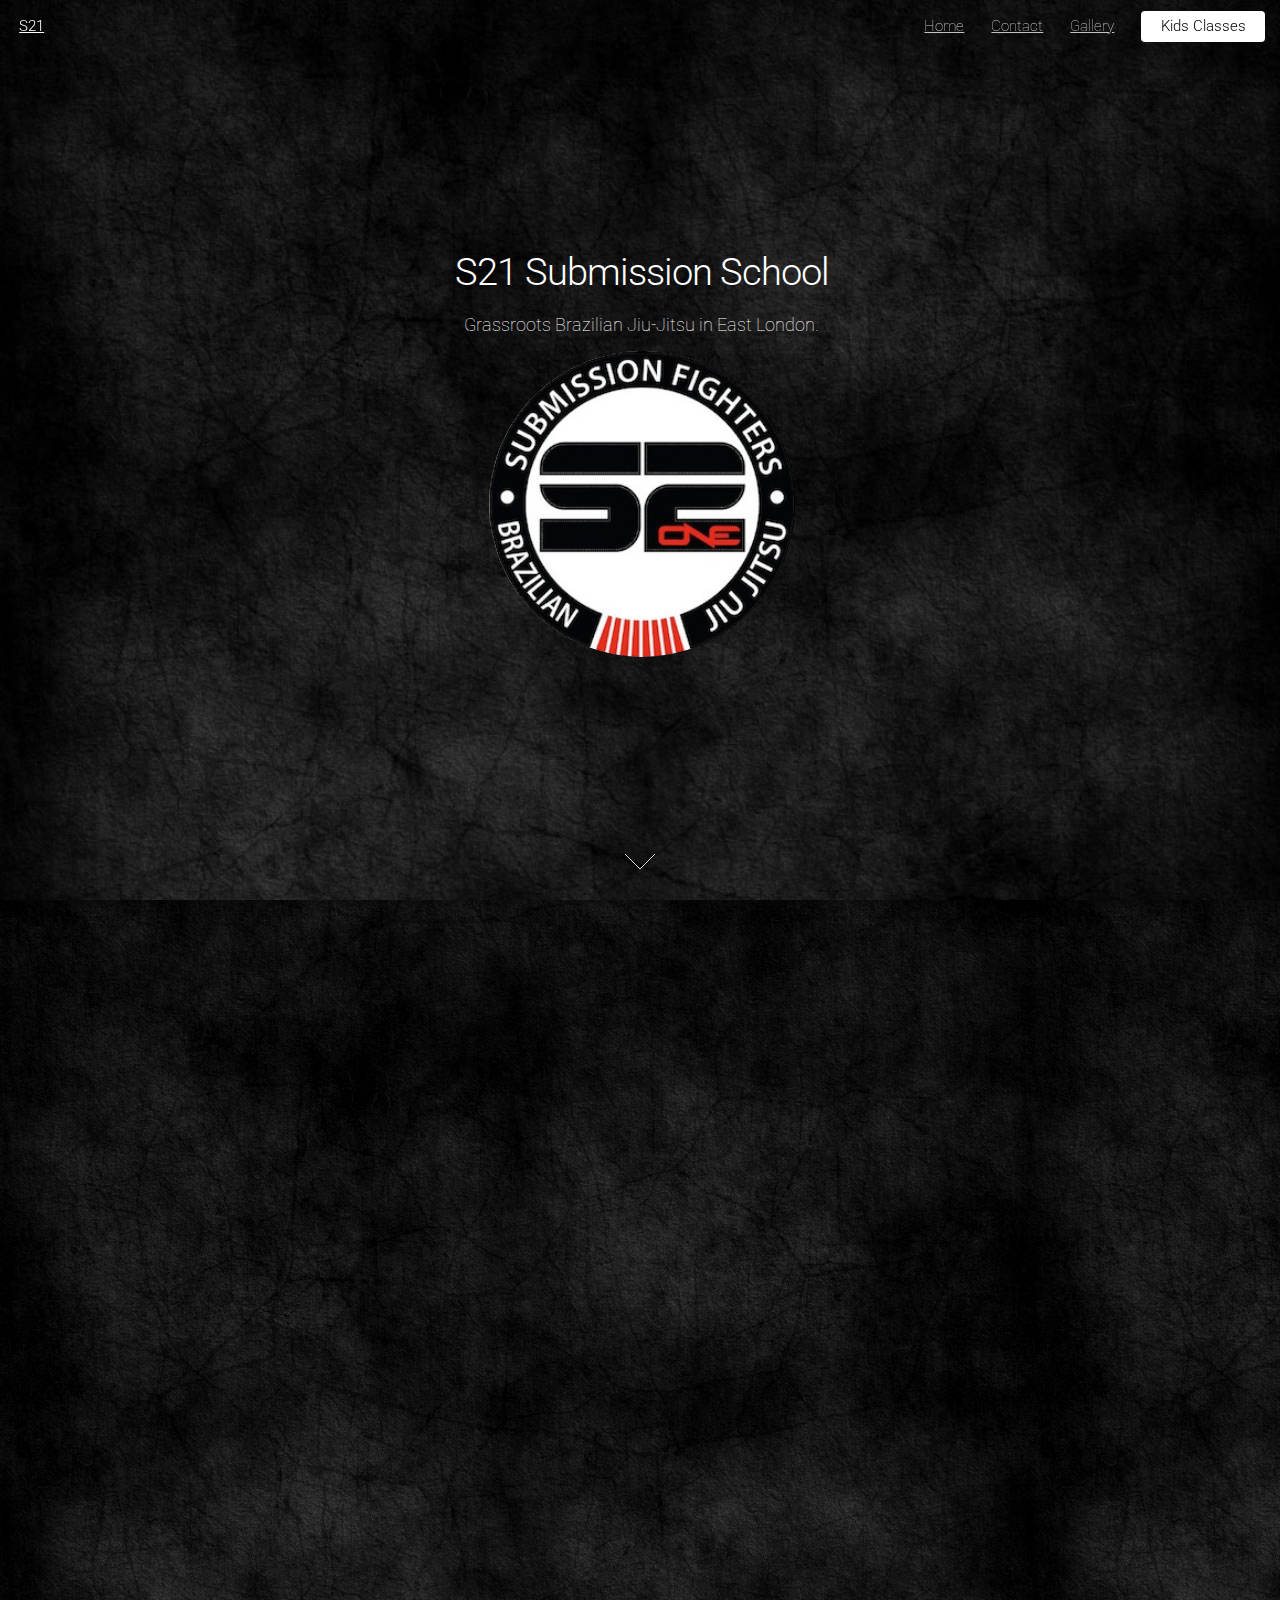
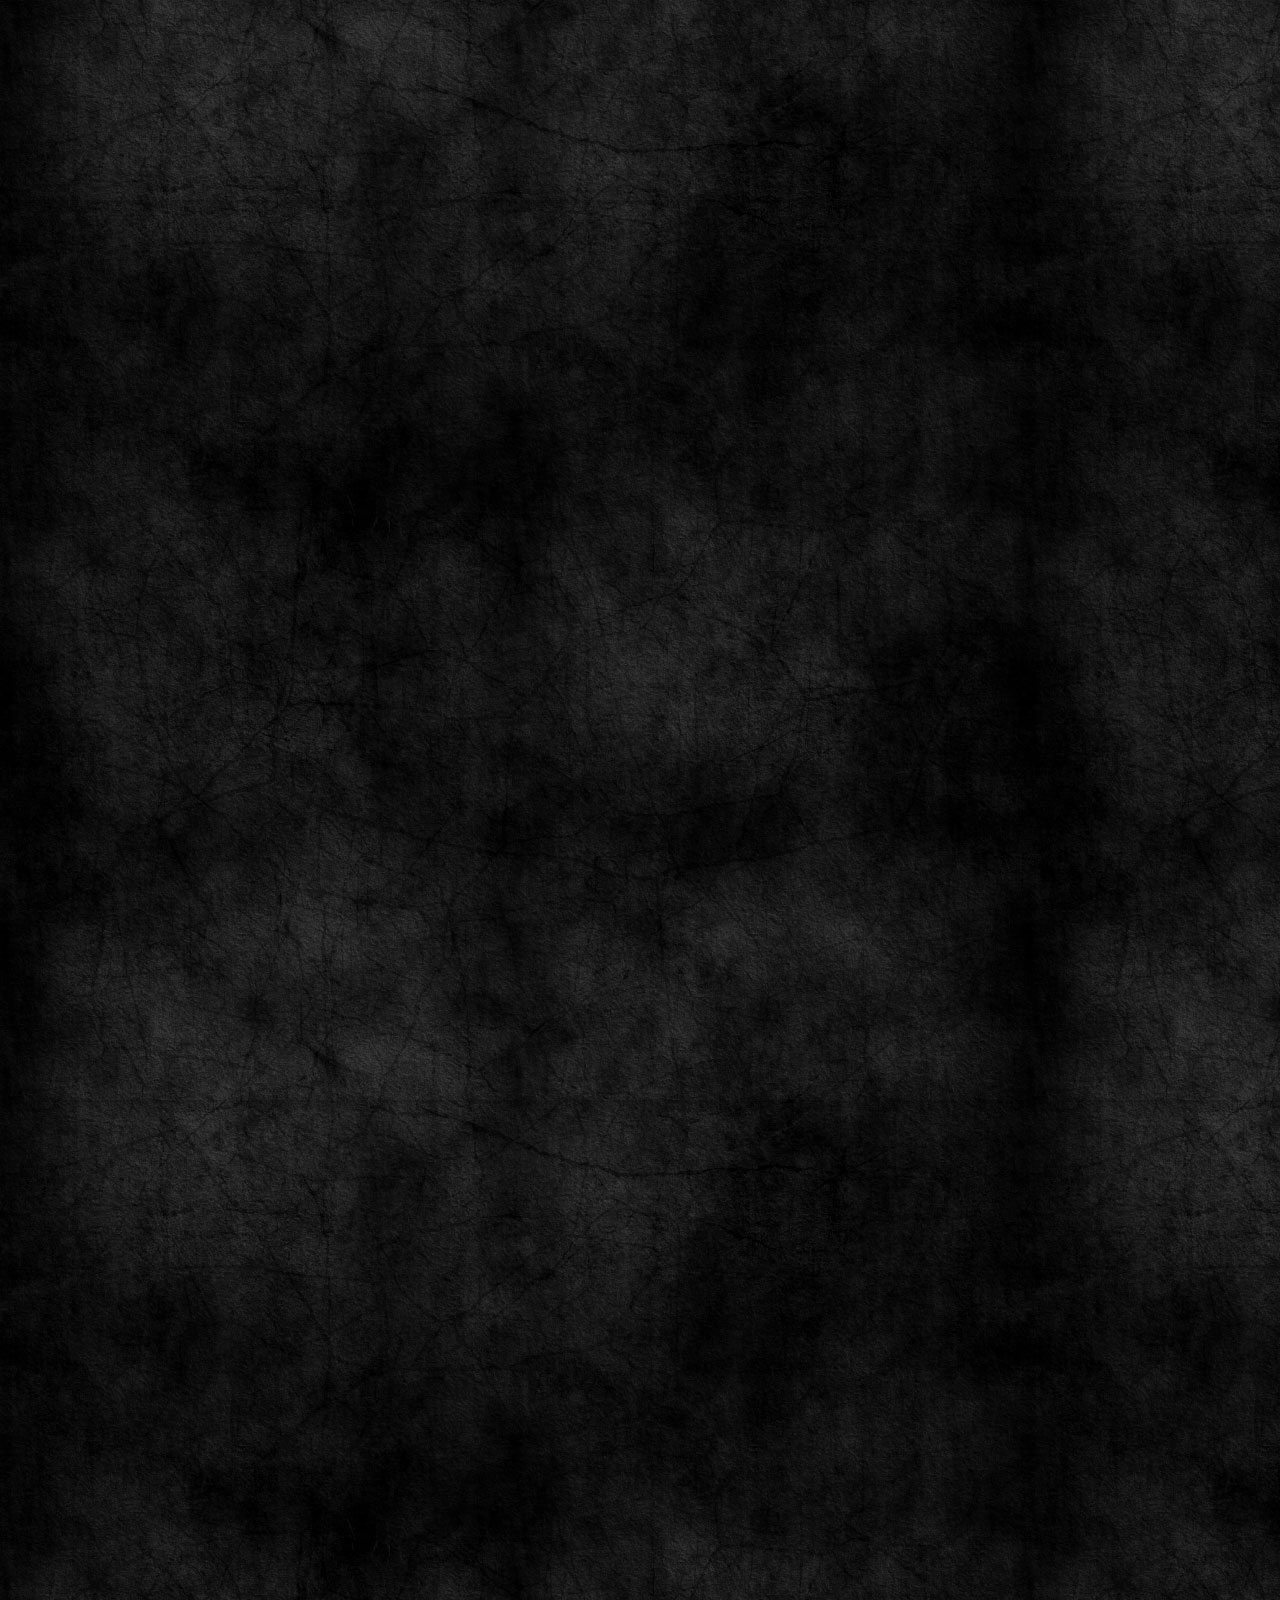
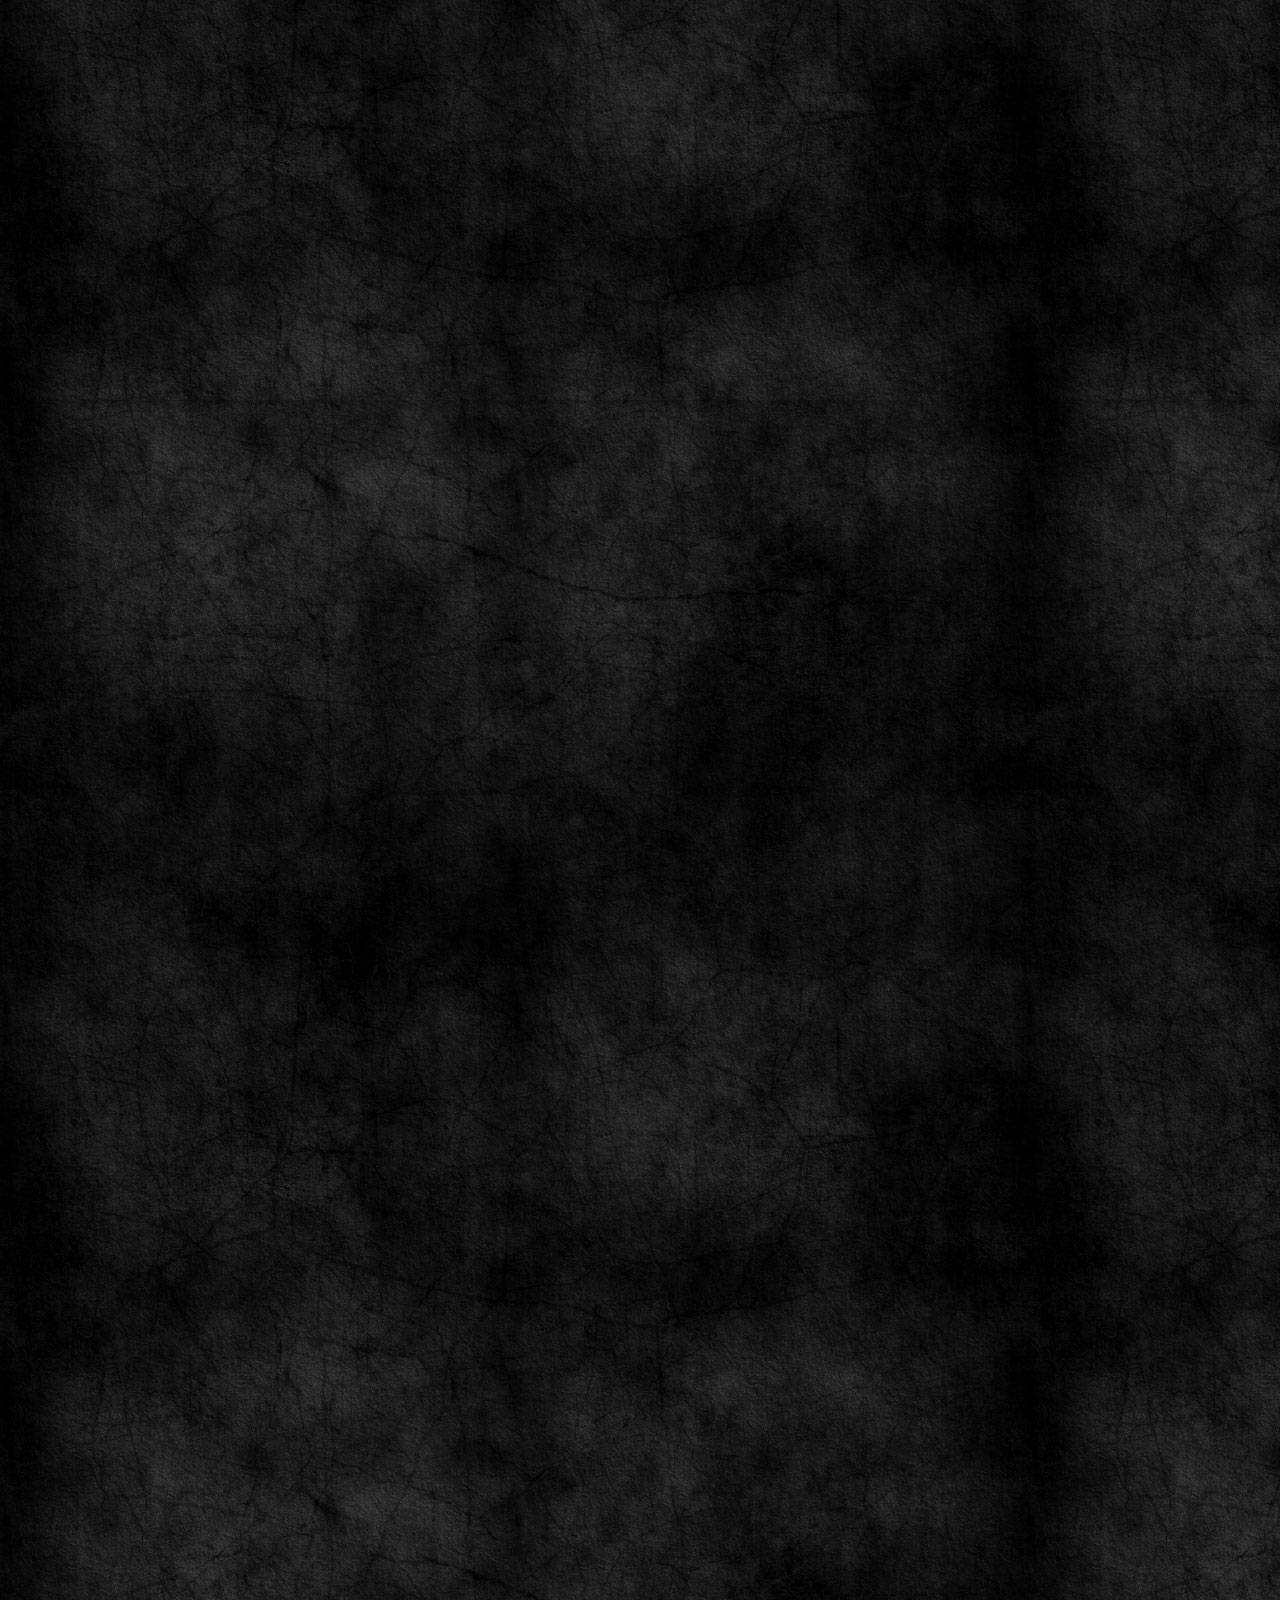
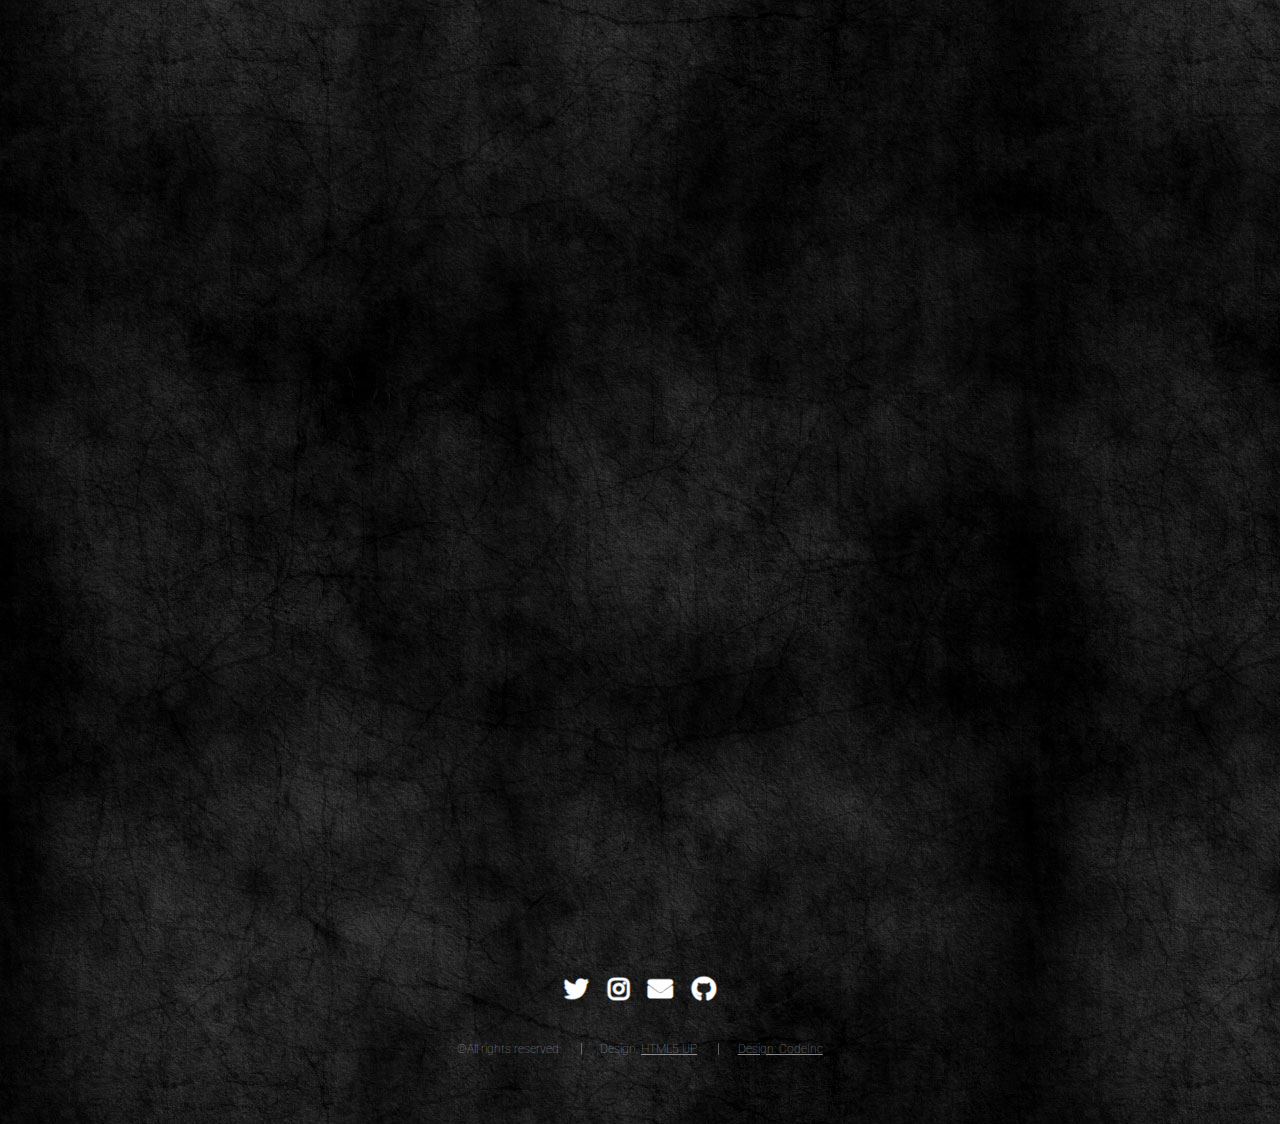
==== commit 3e53f50d: "updated image contrast" ====
--- a/index.html
+++ b/index.html
@@ -93,7 +93,7 @@
 							<h2>Adult Classes</h2>
 							<p>Not sure if BJJ is for you? Your first session is always free. Just contact us on the following phone number or click the email icon at the bottem of the page</p>
 						</header>
-						<span>Schedule</span>
+						<!-- <span>Schedule</span> -->
 						<table style="border: .2px white solid">
 							<tr>
 								<td>Day</td>
@@ -130,11 +130,11 @@
 					<div class="content">
 						<header>
 							<h2>Kids Classes</h2>
-							<p>A great way to start children active, Bjj will condition and improve the mind and body</p>
-						</header>
-						<p>Feugiat accumsan lorem eu ac lorem amet ac arcu phasellus tortor enim mi mi nisi praesent adipiscing. Integer mi sed nascetur cep aliquet augue varius tempus lobortis porttitor lorem et accumsan consequat adipiscing lorem.</p>
+							<p>Discover Kids Brazilian Jiu-Jitsu! Boost confidence, fitness, and discipline. Certified instructors, safe environment, and fun-filled classes - Book your session today.</p>
+						</header>
+						<p>Is your child looking for an exciting and empowering activity that builds confidence, discipline, and physical fitness? Look no further! Our Kids Brazilian Jiu-Jitsu (BJJ) classes are designed to provide a safe and fun environment for kids to learn the art of self-defense while gaining valuable life skills. Our Kids BJJ classes are open to boys of all skill levels, from beginners to experienced practitioners. We group kids based on age and experience to tailor our teaching approach accordingly.</p>
 						<ul class="actions">
-							<li><a href="#" class="button">Learn More</a></li>
+							<li><a href="kids-class.html" class="button">Book</a></li>
 						</ul>
 					</div>
 					<a href="#four" class="goto-next scrolly">Next</a>
@@ -163,13 +163,13 @@
 									<p>NAME</p>
 									<p>Rank</p>
 								</section>
-								<section class="col-4 col-6-medium col-12-xsmall">
+								<!-- <section class="col-4 col-6-medium col-12-xsmall"> -->
 									<!-- <span class="icon solid alt major fa-flask"></span> -->
-									<img src="images/pexels-andrew-personal-training-733500.jpg" class="coach" alt="">
-									<h3>Assistant Coach</h3>
+									<!-- <img src="images/pexels-andrew-personal-training-733500.jpg" class="coach" alt=""> -->
+									<!-- <h3>Assistant Coach</h3>
 									<p>NAME</p>
 									<p>Rank</p>
-								</section>
+								</section> -->
 								<!-- <section class="col-4 col-6-medium col-12-xsmall">
 									<span class="icon solid alt major fa-paper-plane"></span>
 									<h3>Non semper interdum</h3>
--- a/assets/css/main.css
+++ b/assets/css/main.css
@@ -2607,8 +2607,9 @@
 			} */
 
 		.coach{
-			height: 200px;
+			height: 300px;
 			width: 200px;
+			object-fit: cover;
 		}
 
 		.heroContainer .image .fit .main{
@@ -2620,7 +2621,7 @@
 			flex-direction: column;
 		}
 
-		.kidsSwiper{
+		/* .kidsSwiper{
 			width: 100%;
 			height: 50%;
 			padding: 2rem;
@@ -2629,14 +2630,10 @@
 		.kidsSwiper .swiper-slide > img {
 			object-fit:fill;
 			width: 35rem;
-			height: 35rem;
+			/* height: 35rem; */
 			object-position: center center;
 			border-radius: 1rem;
-		}
-
-		@media screen {
-			
-		}
+		} */
 
 		/* .swiper {
 			width:100%;
@@ -2655,21 +2652,28 @@
 
 		.gallerySwiper{
 			width: 100%;
-			height: 50%;
+			height: 100%;
 			/* border: white 10px solid; */
 		}
 
 		.gallerySwiper .swiper-slide > img {
 			object-fit:fill;
 			width: 100%;
-			height: 35rem;
+			height: 100%;
+			/* height: 35rem; */
 			object-position: center center;
 			border: none;
 		}
 
+		.heroImg{
+			width: auto;
+			position: absolute;
+		}
+
 
 
 /* List */
+	
 
 	ol {
 		list-style: decimal;
@@ -3182,7 +3186,7 @@
 		}
 
 		.spotlight:before {
-			background-image: url("images/overlay.png");
+			/* background-image: url("images/overlay.png"); */
 			content: '';
 			display: block;
 			height: 100%;
@@ -4251,7 +4255,3 @@
 
 	}
 
-	@media (max-width: 479px) {
-		/* CSS rules for screens smaller than 430 pixels */
-		/* Place your styles here */
-	  }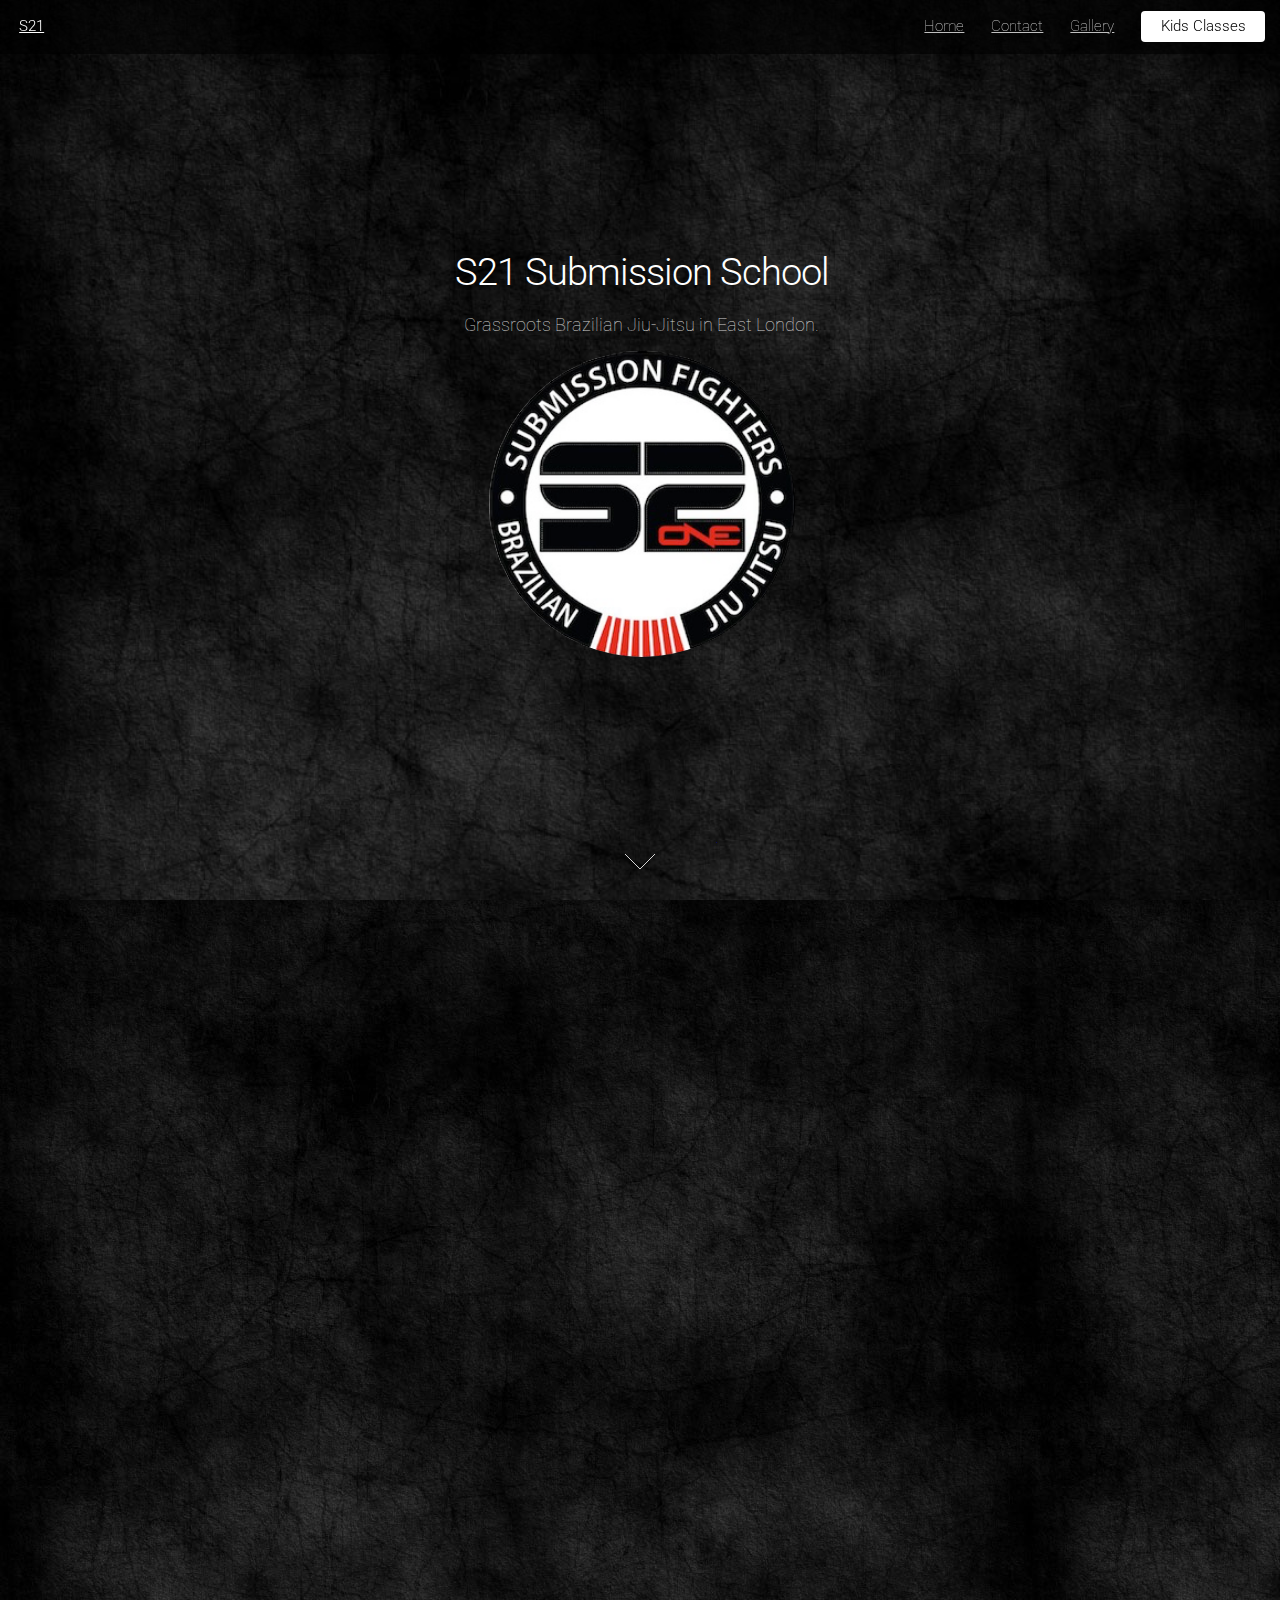
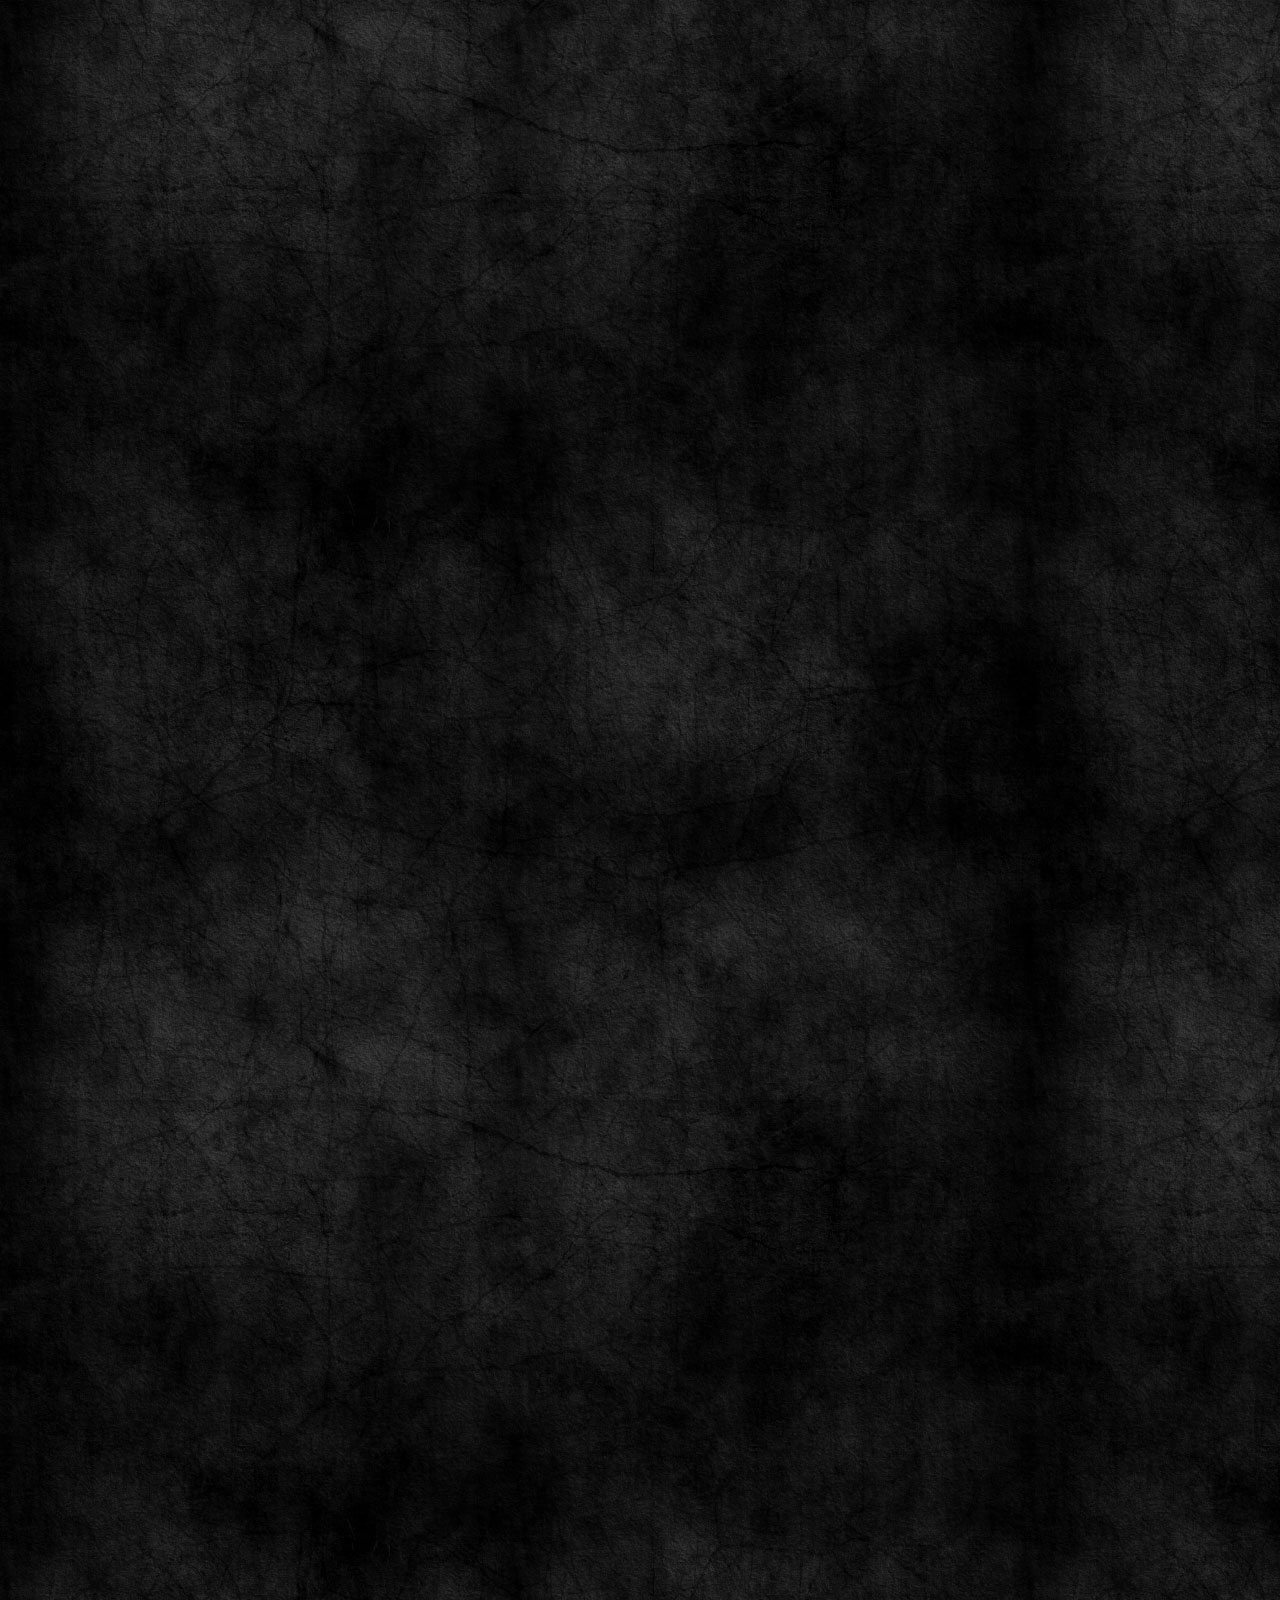
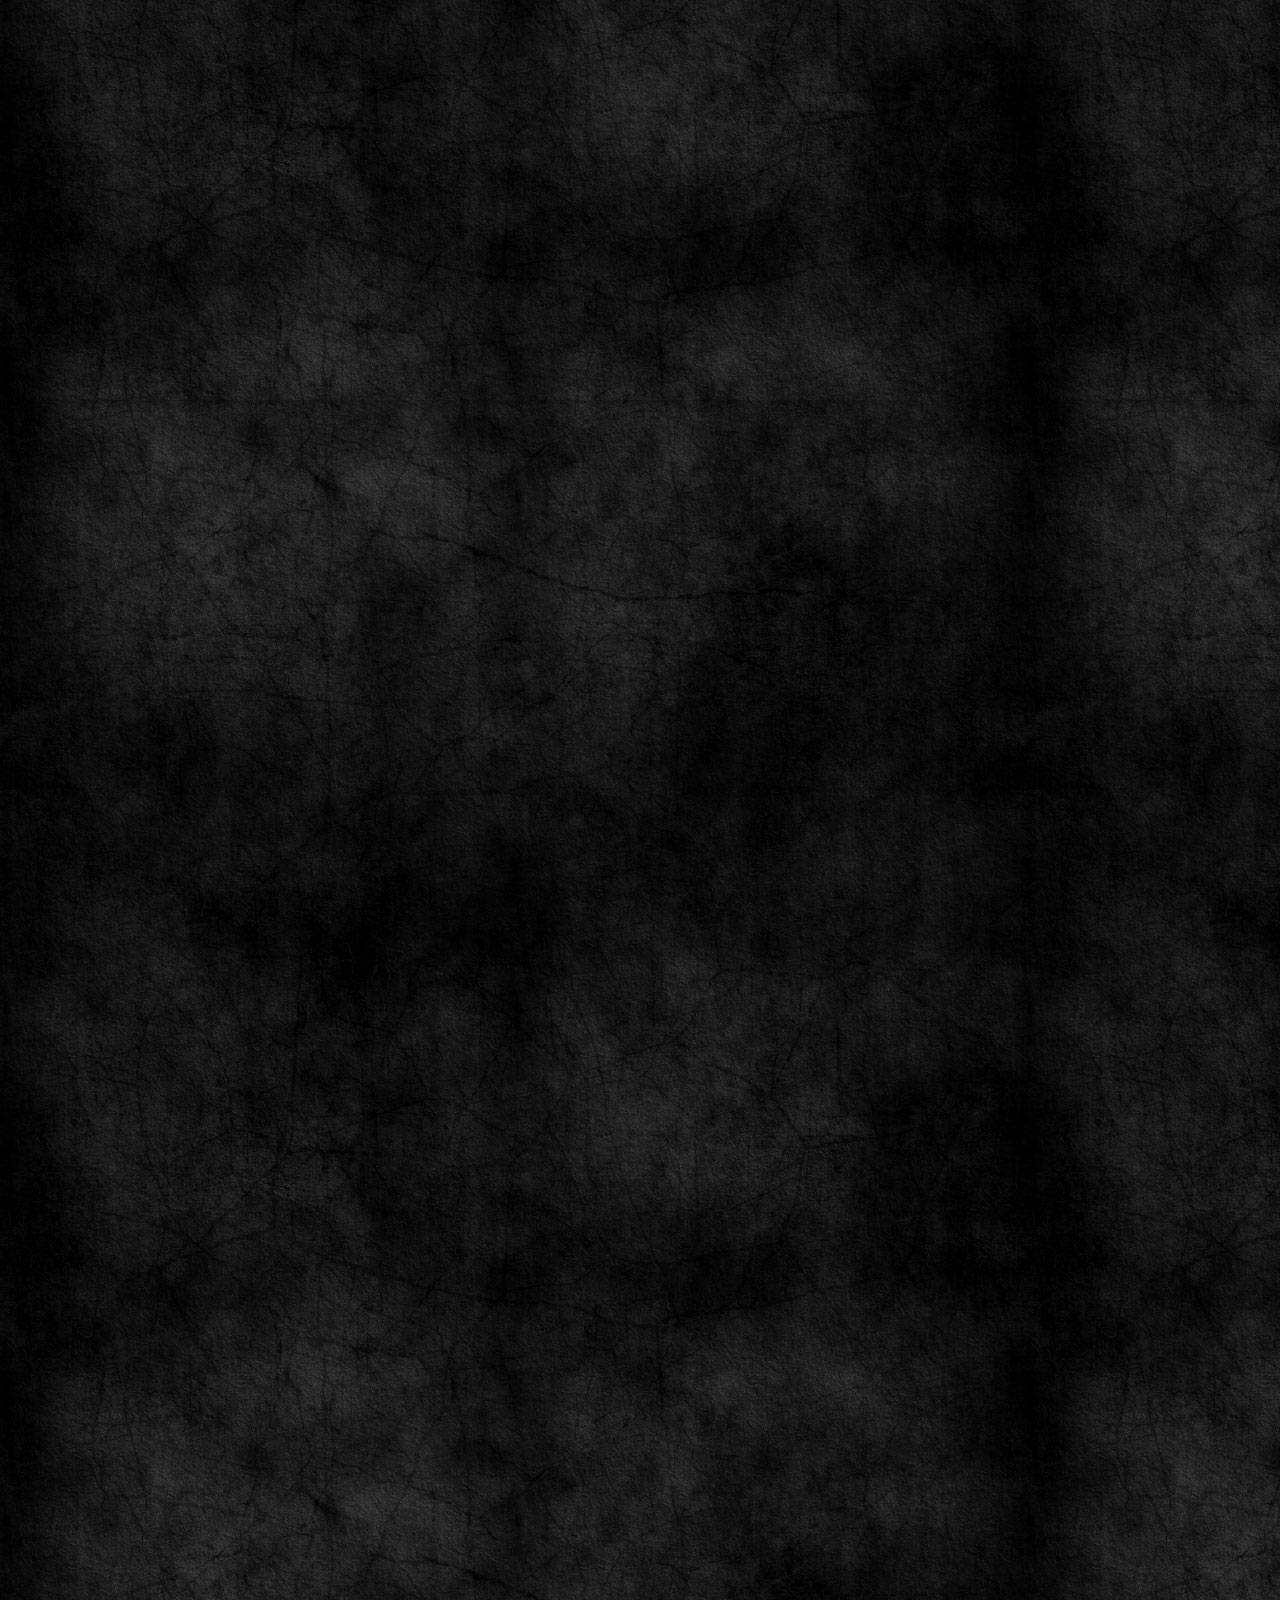
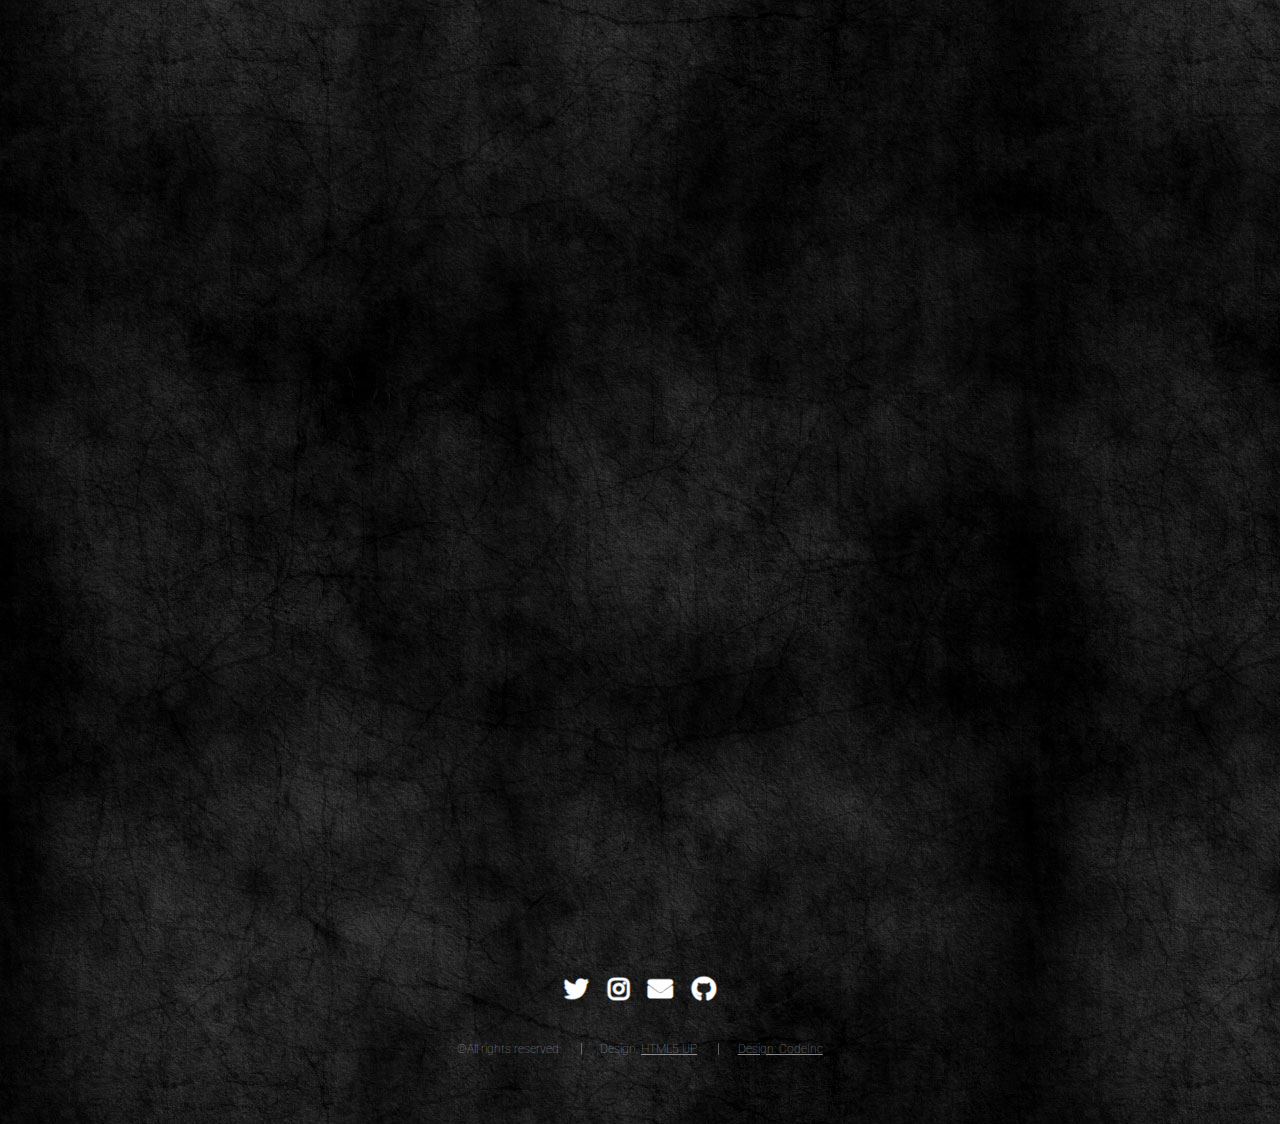
==== commit 6d1c6e7a: "updated landing page with images and fixed mobile layout" ====
--- a/index.html
+++ b/index.html
@@ -53,7 +53,7 @@
 							<p>Grassroots Brazilian Jiu-Jitsu in East London.</p>
 						</header>
 						<div class="logo">
-								<img class="image" src="images/s21-submission-fighters-bjj-logo.png" alt=""/>
+								<img class="image" src="images/s21-submission-fighters-bjj-logo.png" alt="">
 						</div>
 					</div>
 					<a href="#one" class="goto-next scrolly">Next</a>
@@ -61,7 +61,7 @@
 
 			<!-- One -->
 				<section id="one" class="spotlight style1 bottom">
-					<span class="image fit main"></span>
+					<span class="image fit main"><img src="images/IMG-20230716-WA0017.jpg" alt=""></span>
 					<div class="content">
 						<div class="container">
 							<div class="row">
@@ -85,9 +85,9 @@
 
 			<!-- Two -->
 				<section id="two" class="spotlight style2 right">
-					<div class="heroContainer">
-						<span class="image fit main"><img class="heroImg" src="images/test.webp" alt=""></span>
-					</div>
+						<span class="image fit main"> 
+							<img src="images/test.webp" alt=""> 
+						</span>
 					<div class="content">
 						<header>
 							<h2>Adult Classes</h2>
@@ -126,7 +126,7 @@
 
 			<!-- Three -->
 				<section id="three" class="spotlight style3 left">
-					<span class="image fit main bottom"><img src="images/pic04.jpg" alt="" /></span>
+					<span class="image fit main bottom"><img src="images/IMG-20230711-WA0031.jpg" alt="" /></span>
 					<div class="content">
 						<header>
 							<h2>Kids Classes</h2>
--- a/assets/css/main.css
+++ b/assets/css/main.css
@@ -6,6 +6,12 @@
 	html5up.net | @ajlkn
 	Free for personal and commercial use under the CCA 3.0 license (html5up.net/license)
 */
+
+:root{
+	--white: #fff;
+	--offWhite: rgba(255, 255, 255, 0.8);
+
+}
 
 html, body, div, span, applet, object,
 iframe, h1, h2, h3, h4, h5, h6, p, blockquote,
@@ -24,6 +30,11 @@
 	font-size: 100%;
 	font: inherit;
 	vertical-align: baseline;}
+
+	p{
+		color: var(--offWhite);
+	}
+	
 
 article, aside, details, figcaption, figure,
 footer, header, hgroup, menu, nav, section {
@@ -2195,7 +2206,6 @@
 	}
 
 	header p {
-		color: #ffffff;
 		position: relative;
 		margin: 0 0 1.5em 0;
 	}
@@ -2612,13 +2622,14 @@
 			object-fit: cover;
 		}
 
-		.heroContainer .image .fit .main{
+		/* .heroContainer .image .fit .main{
 			display: none;
-		}
+		} */
 
 		.kids{
 			display: flex;
 			flex-direction: column;
+			text-align: center;
 		}
 
 		/* .kidsSwiper{
@@ -2631,9 +2642,9 @@
 			object-fit:fill;
 			width: 35rem;
 			/* height: 35rem; */
-			object-position: center center;
-			border-radius: 1rem;
-		} */
+			/* object-position: center center;
+			border-radius: 1rem; */
+		/* }  */
 
 		/* .swiper {
 			width:100%;
@@ -2657,11 +2668,12 @@
 		}
 
 		.gallerySwiper .swiper-slide > img {
-			object-fit:fill;
+			/* object-fit:fill; */
 			width: 100%;
 			height: 100%;
 			/* height: 35rem; */
 			object-position: center center;
+			object-fit: cover;
 			border: none;
 		}
 
@@ -2688,7 +2700,7 @@
 	ul {
 		list-style: disc;
 		margin: 0 0 2em 0;
-		padding-left: 1em;
+		/* padding-left: 1em; */
 	}
 
 		ul li {
@@ -2862,6 +2874,7 @@
 						display: flex;
 						width: 100%;
 						/* font-size: 2em; */
+
 					}
 					.kids>ul>li{
 						list-style:none ;
@@ -3196,12 +3209,12 @@
 		}
 
 		.spotlight .image.main {
-			display: none;
-		}
-
-			.spotlight .image.main img {
-				position: relative;
-			}
+		display: none;
+		}
+
+		.spotlight .image.main img {
+		position: relative;
+		}
 
 		.spotlight .content {
 			-moz-transform: translate(0,0);
@@ -3212,7 +3225,8 @@
 			-webkit-transition: -webkit-transform 1s ease, opacity 1s ease;
 			-ms-transition: -ms-transform 1s ease, opacity 1s ease;
 			transition: transform 1s ease, opacity 1s ease;
-			background: rgba(23, 24, 32, 0.95);
+			/* background: rgba(23, 24, 32, 0.95); */
+			/* background:url("../../images/texture-copy.png"); */
 			border-style: solid;
 			opacity: 1;
 			position: absolute;
@@ -3511,7 +3525,7 @@
 	}
 
 	#header {
-		/* background: rgba(39, 40, 51, 0.965); */
+		background: rgba(0, 0, 0, 0.6);
 		box-shadow: 0 0 0.25em 0 rgba(0, 0, 0, 0.25);
 		cursor: default;
 		height: 3.5em;
@@ -3579,7 +3593,7 @@
 	}
 
 	body.landing #header {
-		background: transparent;
+		/* background: transparent; */
 		box-shadow: none;
 		position: fixed;
 	}
@@ -4220,6 +4234,10 @@
 				max-height: 50vh;
 			}
 
+			.spotlight .image.main img{
+				width: 100%;
+			}
+
 			.spotlight .content {
 				padding: 3em 1.25em 1em 1.25em !important;
 			}
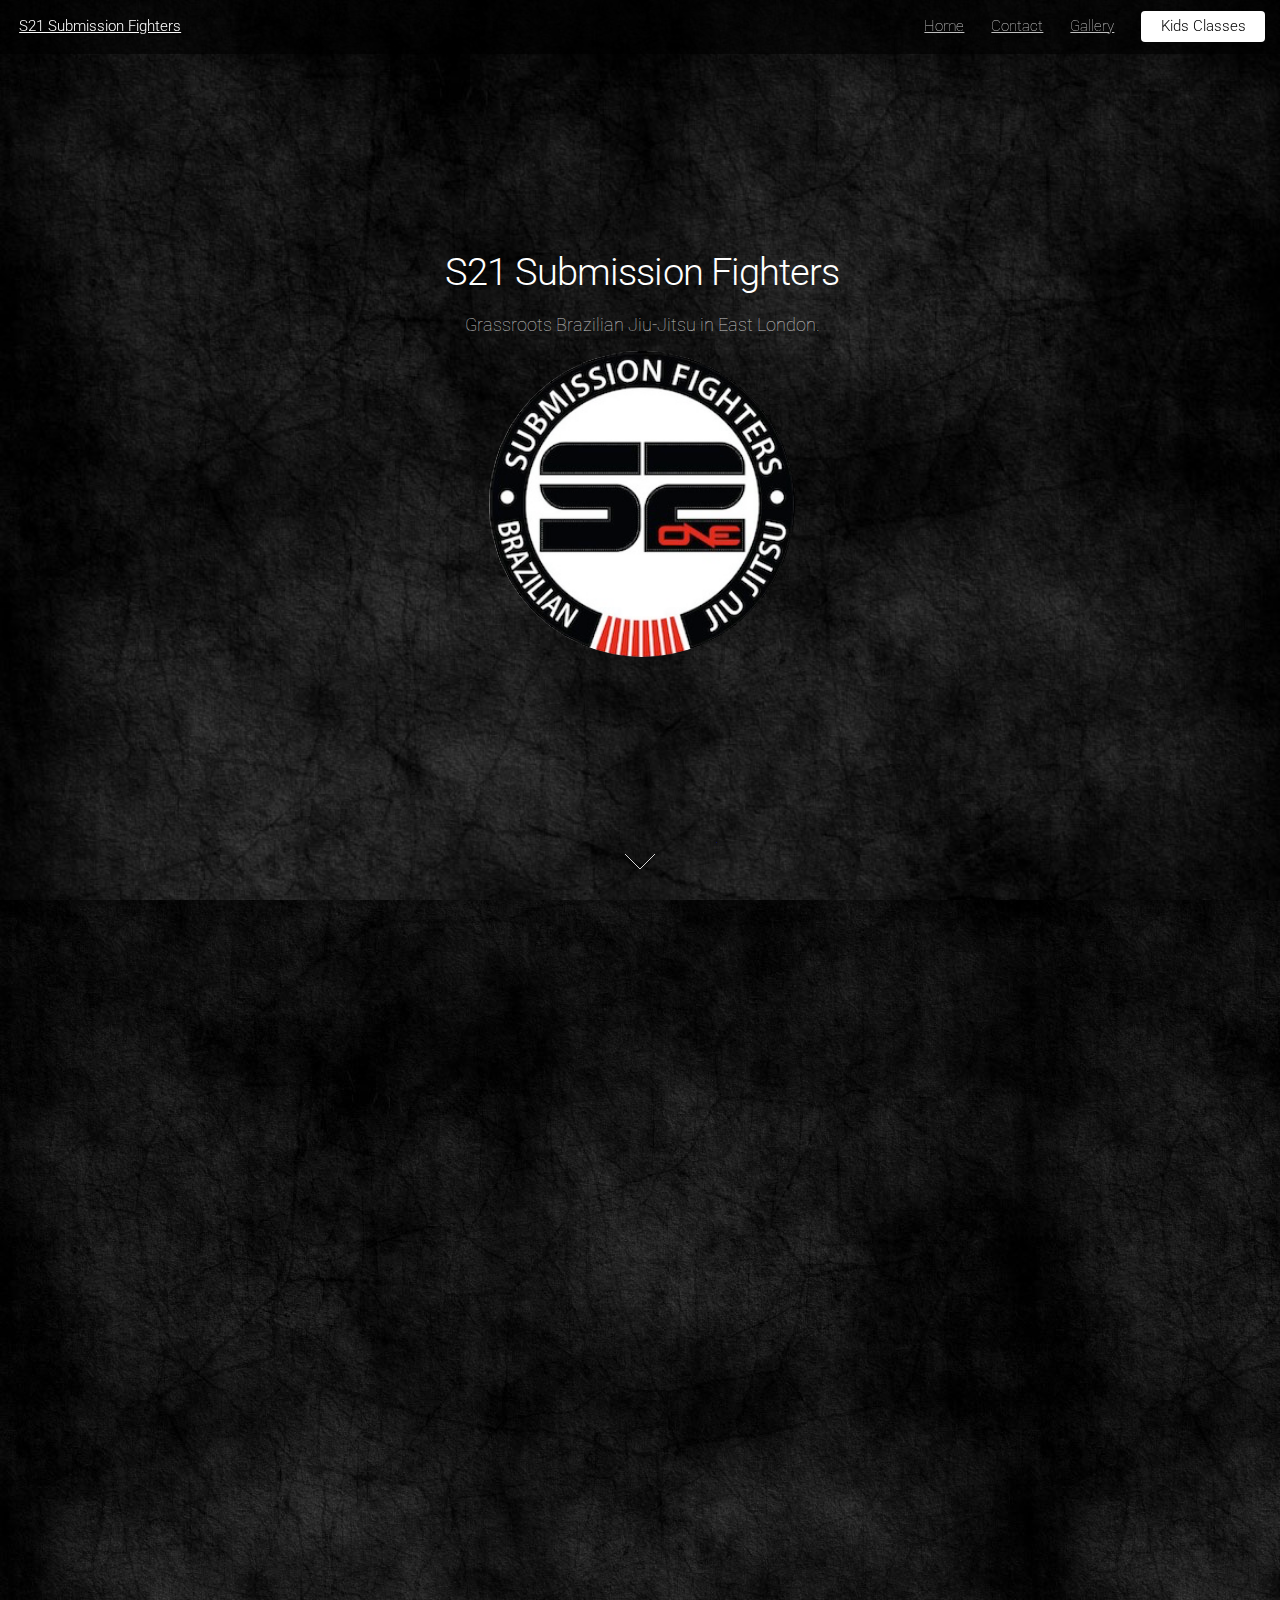
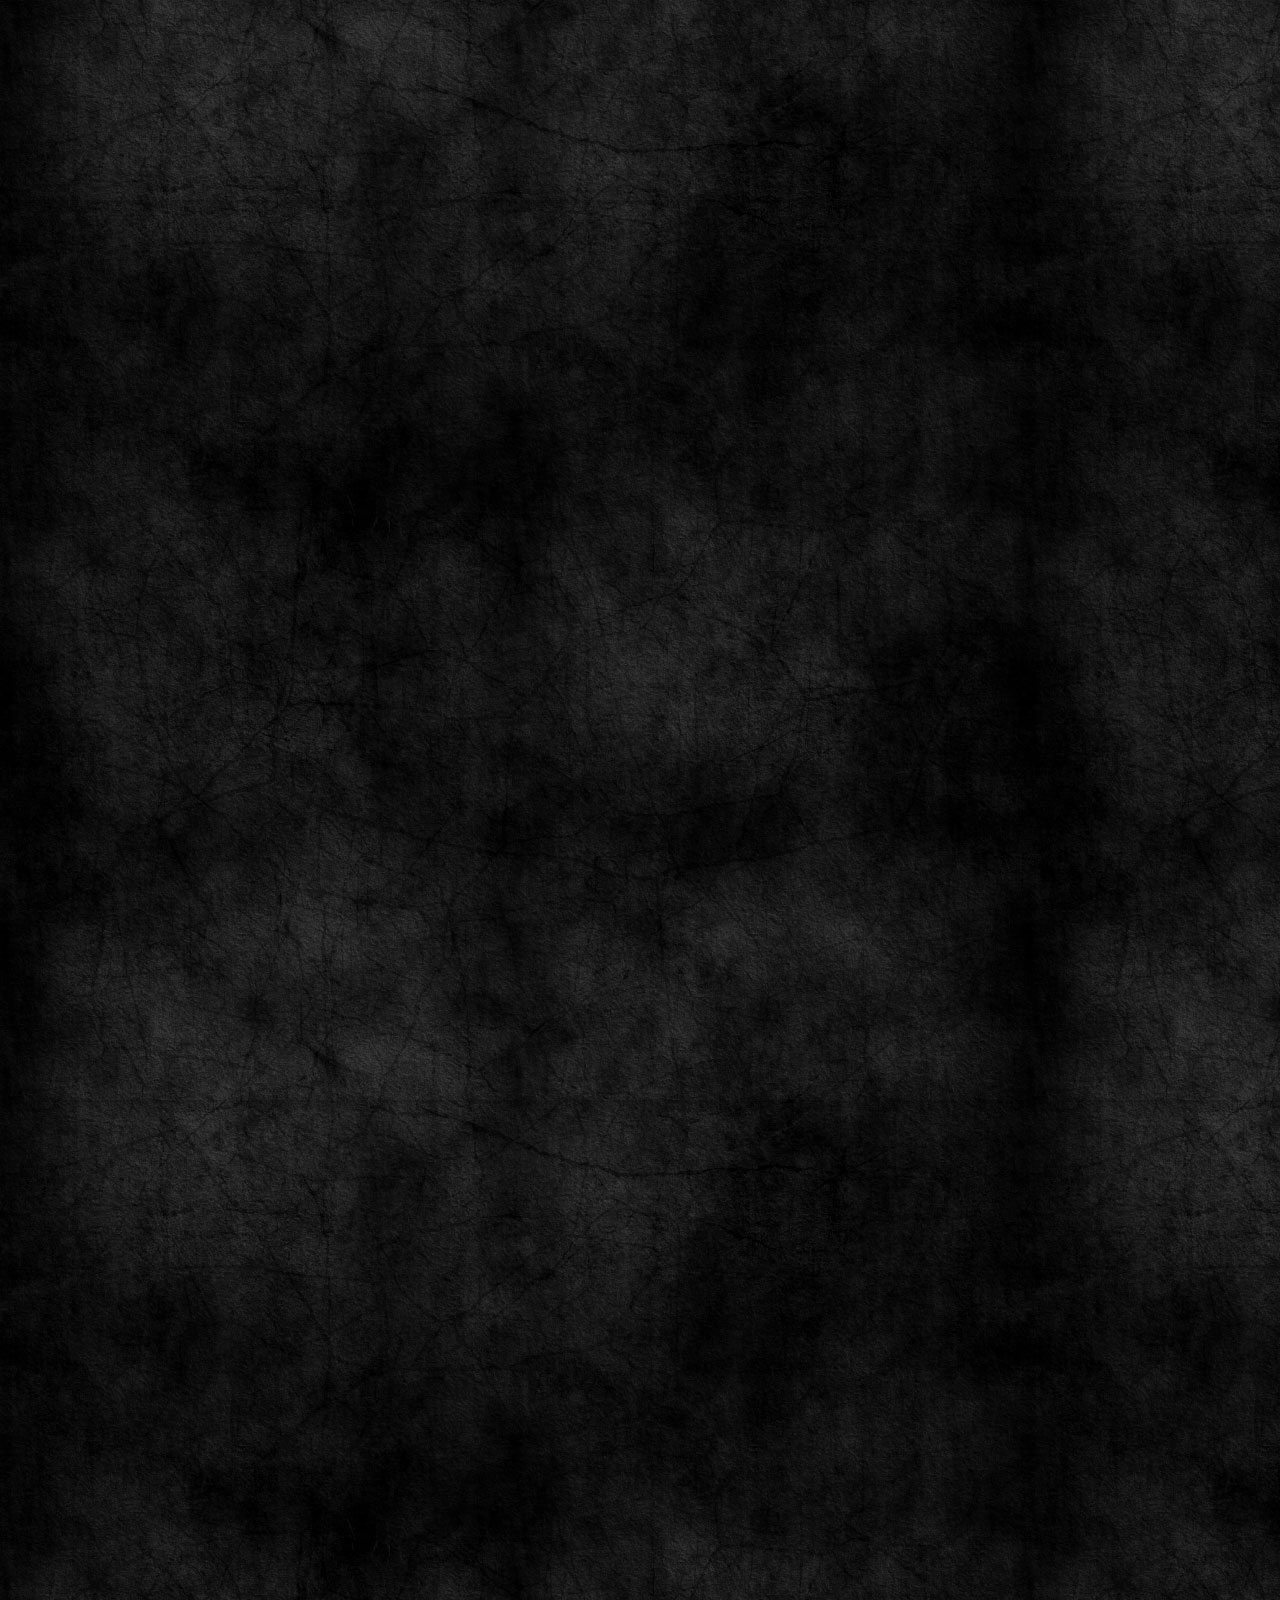
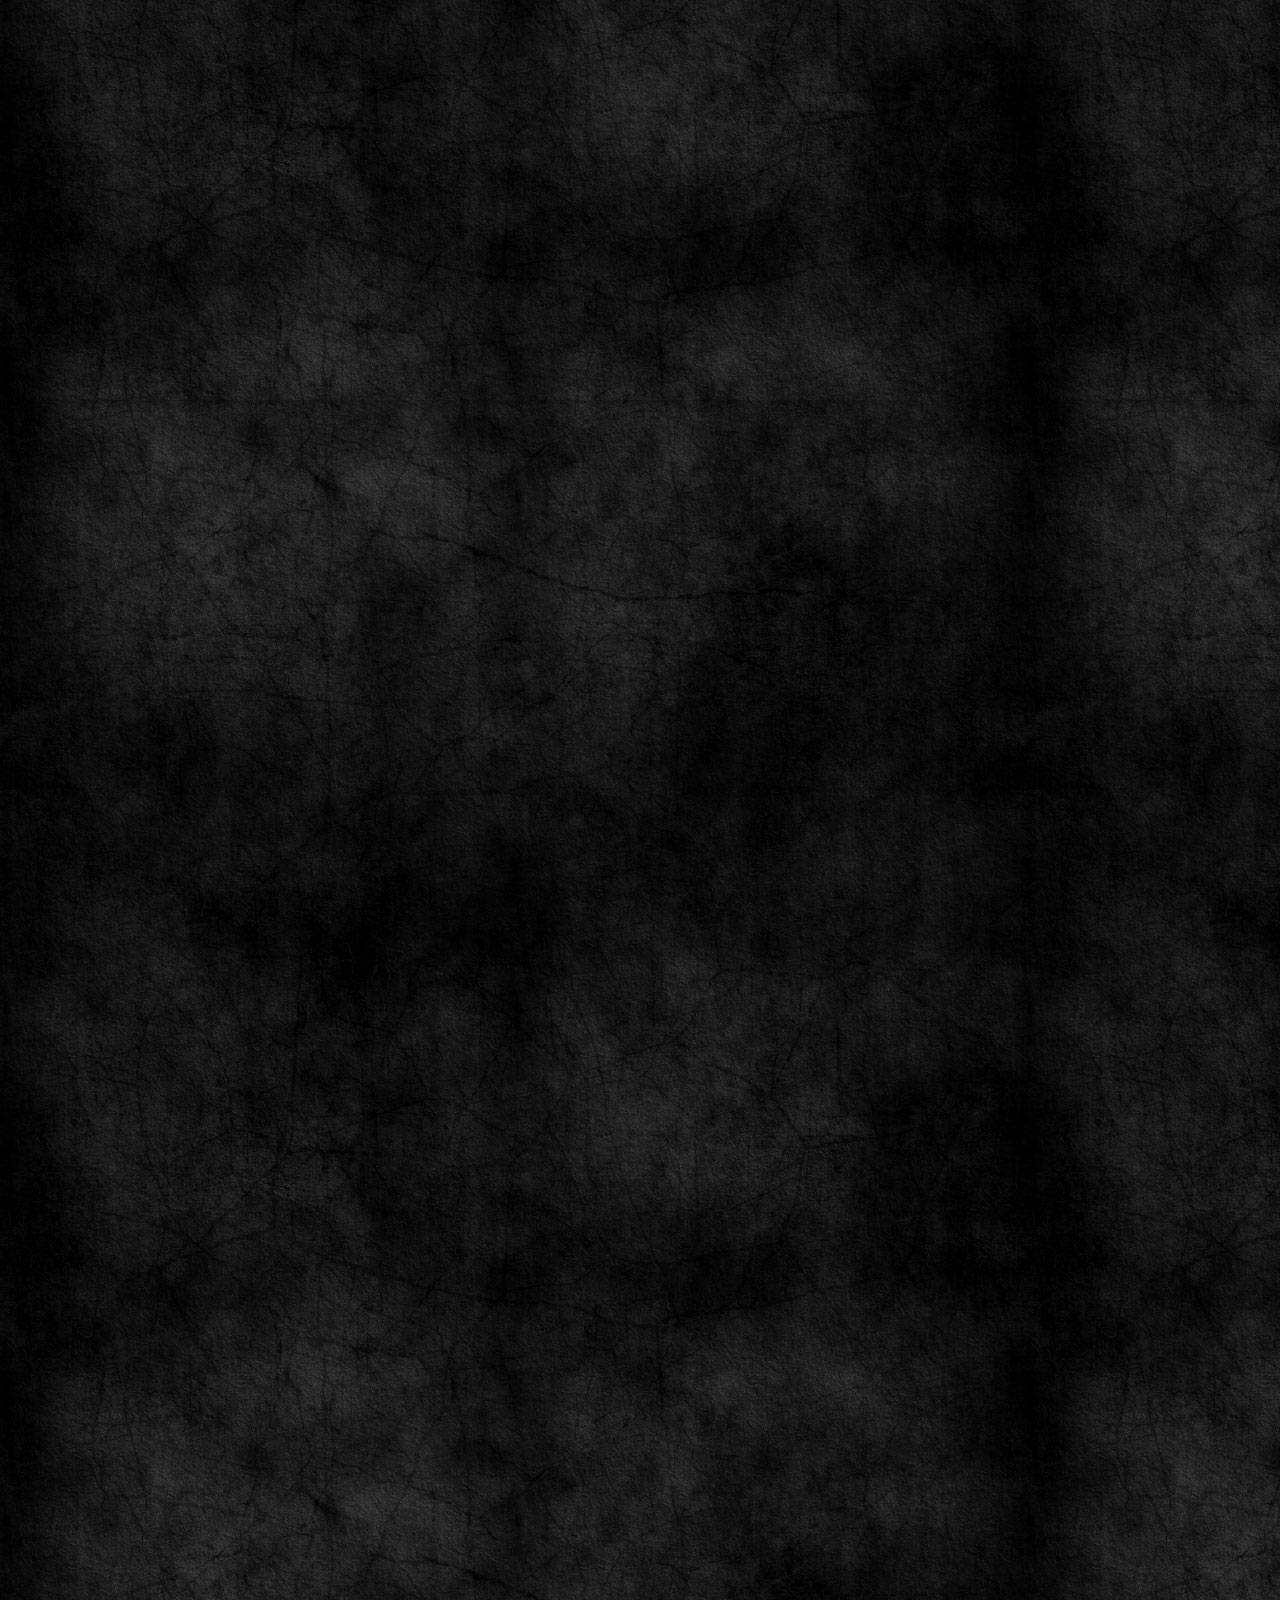
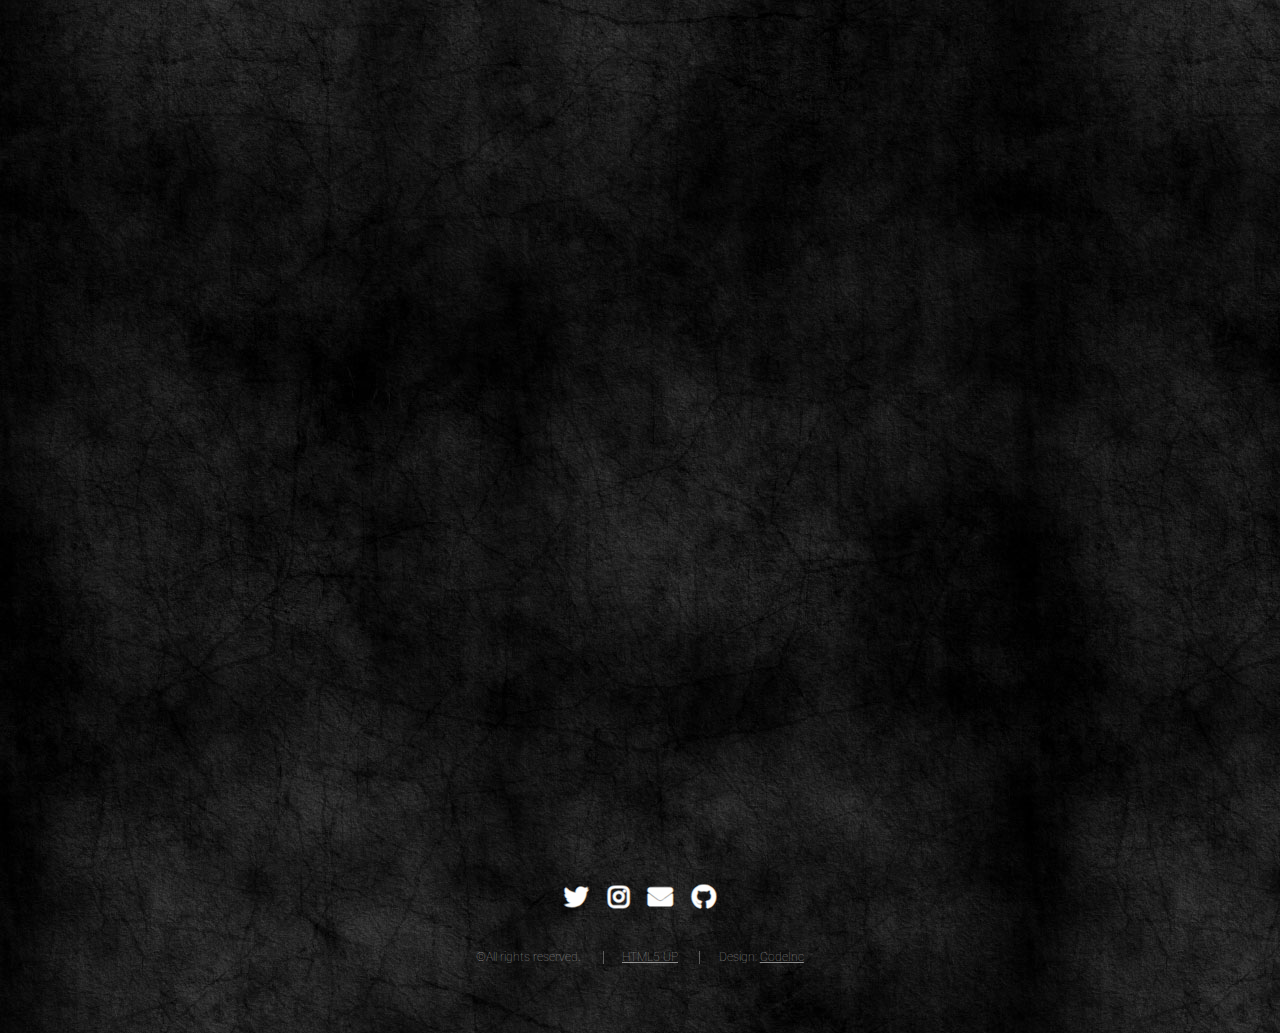
==== commit 0893bf78: "updated text and images" ====
--- a/index.html
+++ b/index.html
@@ -6,7 +6,7 @@
 -->
 <html>
 	<head>
-		<title>London Submission School</title>
+		<title>S21 Submission Fighters</title>
 		<meta charset="utf-8" />
 		<meta name="viewport" content="width=device-width, initial-scale=1, user-scalable=no" />
 		<link rel="stylesheet" href="assets/css/main.css" />
@@ -17,11 +17,19 @@
 
 			<!-- Header -->
 				<header id="header">
-					<h1 id="logo"><a href="index.html">S21</a></h1>
+					<h1 id="logo"><a href="index.html">S21 Submission Fighters</a></h1>
 					<nav id="nav">
 						<ul>
 							<li><a href="index.html">Home</a></li>
-							<li><a href="mailto:gujiuzi@gmail.com">Contact</a></li>
+							<li> 
+								<a href="#">Contact</a>
+								<ul>
+									<li><a href="#">Email</a></li>
+									<li><a href="#">PhoneNo</a></li>
+									<!-- <li><a href="#">Option 3</a></li>
+									<li><a href="#">Option 4</a></li> -->
+								</ul> 
+							</li>
 							<li><a href="gallery.html">Gallery</a></li>
 							<li><a href="kids-class.html" class="book button primary">Kids Classes</a></li>
 							<!-- <li>
@@ -29,15 +37,6 @@
 								<ul>
 									<li><a href="right-sidebar.html">Right Sidebar</a></li>
 									<li><a href="no-sidebar.html">No Sidebar</a></li>
-									<li> 
-										<a href="#">Submenu</a>
-										<ul>
-											<li><a href="#">Option 1</a></li>
-											<li><a href="#">Option 2</a></li>
-											<li><a href="#">Option 3</a></li>
-											<li><a href="#">Option 4</a></li>
-										</ul> 
-									</li>
 								</ul>
 							</li> -->
 							<!-- <li><a href="elements.html">Elements</a></li> -->
@@ -49,7 +48,7 @@
 				<section id="banner">
 					<div class="content">
 						<header>
-							<h2>S21 Submission School</h2>
+							<h2>S21 Submission Fighters</h2>
 							<p>Grassroots Brazilian Jiu-Jitsu in East London.</p>
 						</header>
 						<div class="logo">
@@ -67,7 +66,7 @@
 							<div class="row">
 								<div class="col-4 col-12-medium">
 									<header>
-										<h2>Welcome to <br>S21 Submission School</h2>
+										<h2>Welcome to <br>S21 Submission Fighters</h2>
 										<p>What is BJJ?</p>
 									</header>
 								</div>
@@ -116,7 +115,7 @@
 								<td>OpenMat/Sparring</td>
 							</tr>
 						</table>
-						<p>No matter your experience, our adult classes have all types of people ranging from beginners to elite. With the support of the brotherhood, you too can build yourself up to become the elite</p>
+						<p>Regardless of your experience, our adult classes welcome individuals of all skill levels, from beginners to elite. With the strong support of our community, you have the opportunity to elevate yourself and reach an elite level of expertise.</p>
 						<!-- <ul class="actions">
 							<li><a href="#" class="button">Learn More</a></li>
 						</ul> -->
@@ -145,31 +144,31 @@
 					<div class="container">
 						<header class="major">
 							<h2>Meet the Trainers</h2>
-							<p>text here?</p>
+							<!-- <p>text here?</p> -->
 						</header>
 						<div class="box alt">
 							<div class="row gtr-uniform">
+								<section class="col-4 col-6-medium col-12-xsmall">
+									<!-- <span class="icon solid alt major fa-flask"></span> -->
+									<img src="images/Coachwalled (3).png" class="coach" alt="">
+									<h3>Head Coach</h3>
+									<p>Prof. WALEED TADJOURI</p>
+									<p>3rd Degree Black Belt</p>
+								</section>
 								<section class="col-4 col-6-medium col-12-xsmall train">
 									<!-- <span class="icon solid alt major fa-chart-area"></span> -->
 									<img src="images/pexels-andrew-personal-training-733500.jpg" class="coach" alt="Head Coach">
-									<h3>Head Coach</h3>
+									<h3>Club Coach</h3>
+									<p>AMEER BADSHAH</p>
+									<p>1st Degree Black Belt</p>
+								</section>
+								<section class="col-4 col-6-medium col-12-xsmall">
+									<!-- <span class="icon solid alt major fa-comment"></span> -->
+									<img src="images/s21-submission-fighters-bjj-logo.png" class="coach" alt="">
+									<h3>Assistant Coach</h3>
 									<p>NAME</p>
 									<p>Rank</p>
 								</section>
-								<section class="col-4 col-6-medium col-12-xsmall">
-									<!-- <span class="icon solid alt major fa-comment"></span> -->
-									<img src="images/pexels-andrew-personal-training-733500.jpg" class="coach" alt="">
-									<h3>Club Coach</h3>
-									<p>NAME</p>
-									<p>Rank</p>
-								</section>
-								<!-- <section class="col-4 col-6-medium col-12-xsmall"> -->
-									<!-- <span class="icon solid alt major fa-flask"></span> -->
-									<!-- <img src="images/pexels-andrew-personal-training-733500.jpg" class="coach" alt=""> -->
-									<!-- <h3>Assistant Coach</h3>
-									<p>NAME</p>
-									<p>Rank</p>
-								</section> -->
 								<!-- <section class="col-4 col-6-medium col-12-xsmall">
 									<span class="icon solid alt major fa-paper-plane"></span>
 									<h3>Non semper interdum</h3>
@@ -178,7 +177,7 @@
 								<section class="location">
 									<!-- <span class="icon solid alt major fa-file"></span> -->
 									<h3>Where to find us?</h3>
-									<p>A short walk from East Ham Undeground station(District line), entranced located on Gladstone Ave</p>
+									<p>A short walk from East Ham Underground Station(District line), entranced located on Gladstone Ave alleyway</p>
 									<iframe src="https://www.google.com/maps/embed?pb=!1m18!1m12!1m3!1d543.859957219122!2d0.05071685060212762!3d51.541036335228966!2m3!1f0!2f0!3f0!3m2!1i1024!2i768!4f13.1!3m3!1m2!1s0x47d8a64b8ca06dfb%3A0x17e5c8784bf6784!2s2%20Gladstone%20Ave%2C%20London%20E12%206NS!5e0!3m2!1sen!2suk!4v1684854071692!5m2!1sen!2suk" width="100%" height="600" style="border:0;" allowfullscreen="" loading="lazy" referrerpolicy="no-referrer-when-downgrade"></iframe>
 								</section>
 								<!-- <section class="col-4 col-6-medium col-12-xsmall">
@@ -219,13 +218,14 @@
 						<li><a href="#" class="icon brands alt fa-twitter"><span class="label">Twitter</span></a></li>
 						<!-- <li><a href="#" class="icon brands alt fa-facebook-f"><span class="label">Facebook</span></a></li>
 						<li><a href="#" class="icon brands alt fa-linkedin-in"><span class="label">LinkedIn</span></a></li> -->
-						<li><a href="#" class="icon brands alt fa-instagram"><span class="label">Instagram</span></a></li>
+						<li><a href="https://www.instagram.com/p/Cu2te2uNmwA/?igshid=MzRlODBiNWFlZA==" class="icon brands alt fa-instagram"><span class="label">Instagram</span></a></li>
 						<li><a href="#" class="icon solid alt fa-envelope"><span class="label">Email</span></a></li>
-						<li><a href="#" class="icon brands alt fa-github"><span class="label">GitHub</span></a></li>
+						<li><a href="https://github.com/Uzeyr-N" class="icon brands alt fa-github"><span class="label">GitHub</span></a></li>
 					</ul>
 					<ul class="copyright">
-						<li>&copy;All rights reserved.</li><li>Design: <a href="http://html5up.net">HTML5 UP</a></li>
-						<li><a href="https://codeinc.netlify.app/">Design: CodeInc</a></li>
+						<li>&copy;All rights reserved.</li>
+						<li><a href="http://html5up.net">HTML5 UP</a></li>
+						<li>Design: <a href="https://codeinc.netlify.app/">CodeInc</a></li>
 					</ul>
 				</footer>
 
--- a/assets/css/main.css
+++ b/assets/css/main.css
@@ -9,7 +9,8 @@
 
 :root{
 	--white: #fff;
-	--offWhite: rgba(255, 255, 255, 0.8);
+	--offWhite: rgba(255, 255, 255, 0.75);
+	
 
 }
 
@@ -2617,9 +2618,11 @@
 			} */
 
 		.coach{
-			height: 300px;
-			width: 200px;
+			height: 250px;
+			width: 250px;
 			object-fit: cover;
+			border-radius: .6em;
+			object-position: 50% 50%;
 		}
 
 		/* .heroContainer .image .fit .main{
@@ -2974,11 +2977,11 @@
 		-webkit-transition: background-color 0.2s ease-in-out, color 0.2s ease-in-out, box-shadow 0.2s ease-in-out;
 		-ms-transition: background-color 0.2s ease-in-out, color 0.2s ease-in-out, box-shadow 0.2s ease-in-out;
 		transition: background-color 0.2s ease-in-out, color 0.2s ease-in-out, box-shadow 0.2s ease-in-out;
-		background-color: transparent;
+		background-color: var(--white);
 		border-radius: 4px;
 		border: 0;
 		box-shadow: inset 0 0 0 1px rgba(255, 255, 255, 0.3);
-		color: #ffffff !important;
+		color: black !important;
 		cursor: pointer;
 		display: inline-block;
 		font-weight: 300;
@@ -2998,7 +3001,8 @@
 		.button:hover,
 		.button:active {
 			box-shadow: inset 0 0 0 1px #e44c65;
-			color: #e44c65 !important;
+			color: #fefefe !important;
+			background: transparent;
 		}
 
 		input[type="submit"]:active,
@@ -3118,6 +3122,10 @@
 		position: relative;
 	}
 
+	#two .spotlight::before img{
+		border:rgb(236, 10, 10) solid 10px;
+	}
+
 		.spotlight:nth-last-of-type(1) {
 			z-index: 1;
 		}
@@ -3819,9 +3827,16 @@
 				.spotlight .image.main {
 					display: block;
 					margin: 0;
-					max-height: 40vh;
+					max-height: 80vh;
 					overflow: hidden;
-				}
+					object-fit:contain;
+				}
+				.spotlight .image.main img{
+					width: 100%;
+					/* height: 80vh; */
+					/* object-fit:contain; */
+				}
+				
 
 				.spotlight .content {
 					background-color: #1c1d26;
@@ -3963,6 +3978,9 @@
 
 				.spotlight .image.main {
 					max-height: 60vh;
+				}
+				.spotlight .image.main img{
+					width: 100%;
 				}
 
 				.spotlight .content {
@@ -4048,6 +4066,7 @@
 					height: 44px;
 					line-height: 44px;
 					text-align: center;
+					background: rgba(0, 0, 0, 0.6);
 				}
 
 					#titleBar .title a {
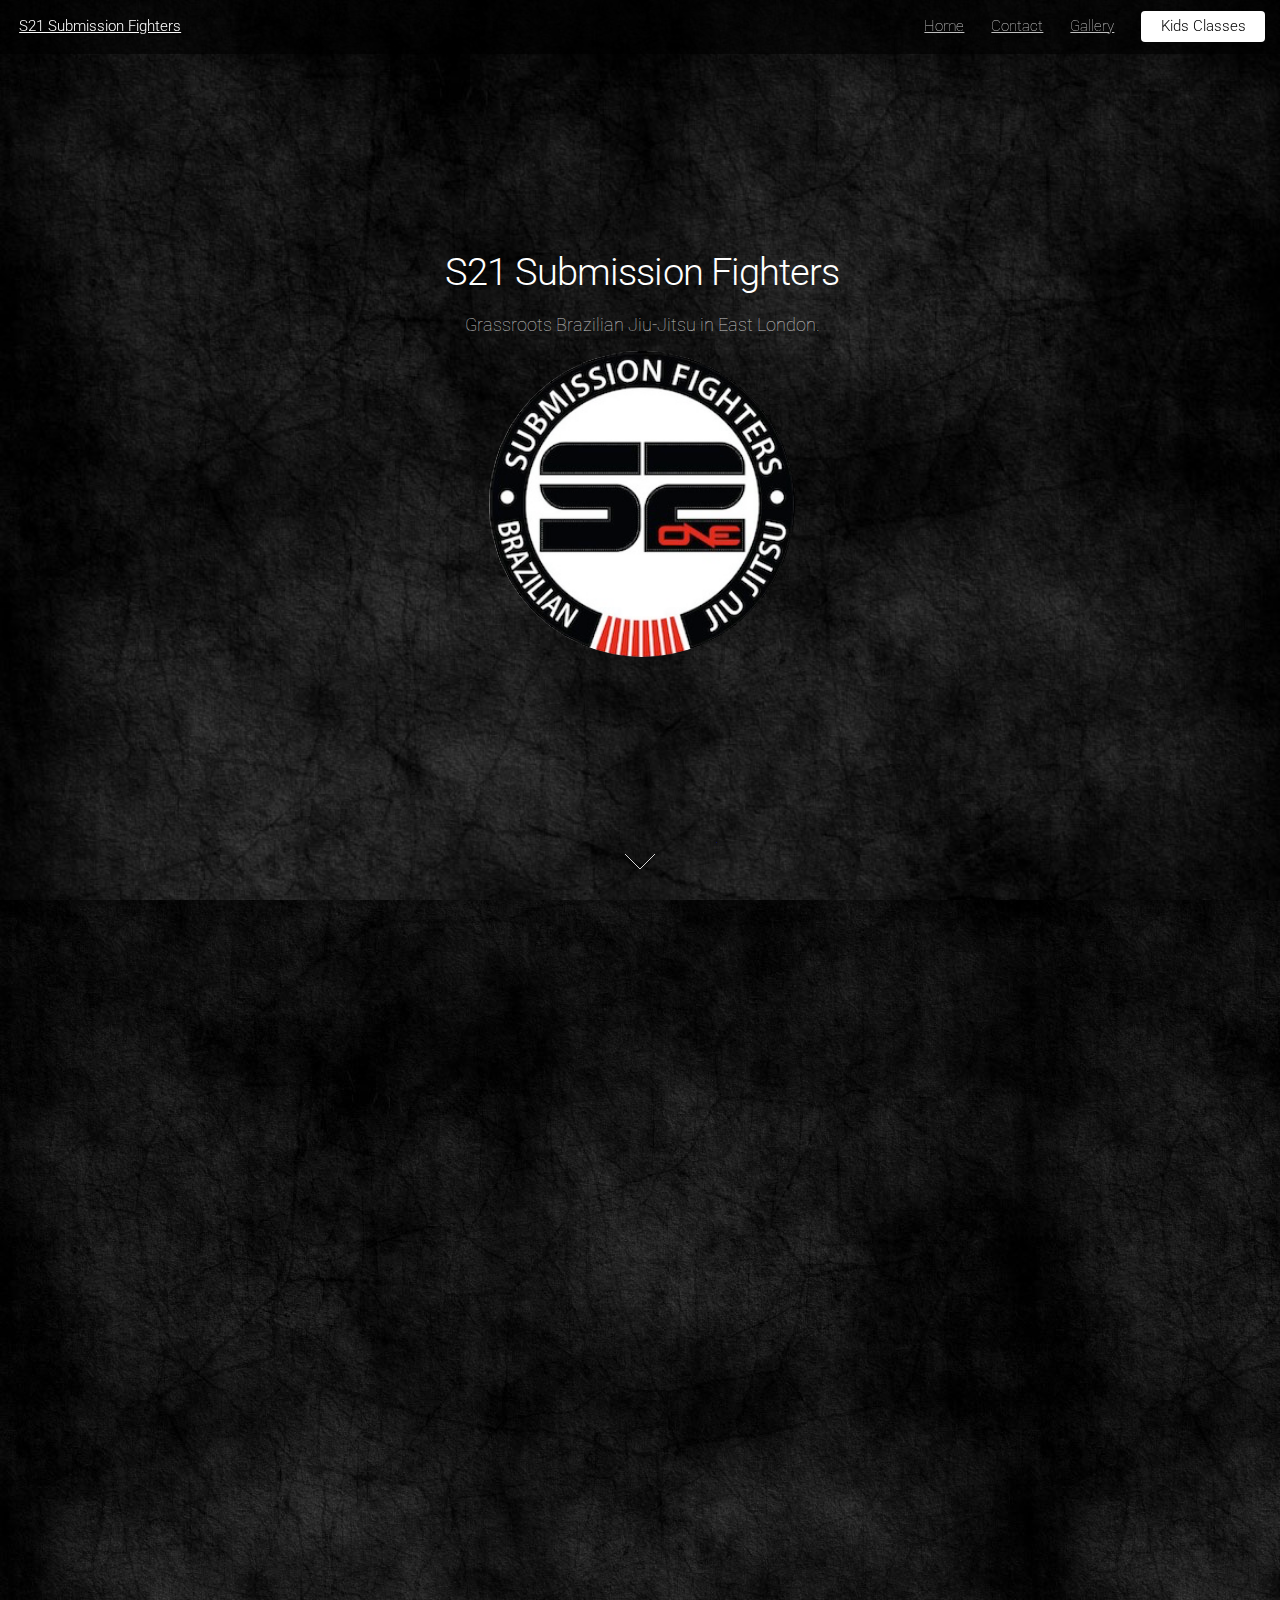
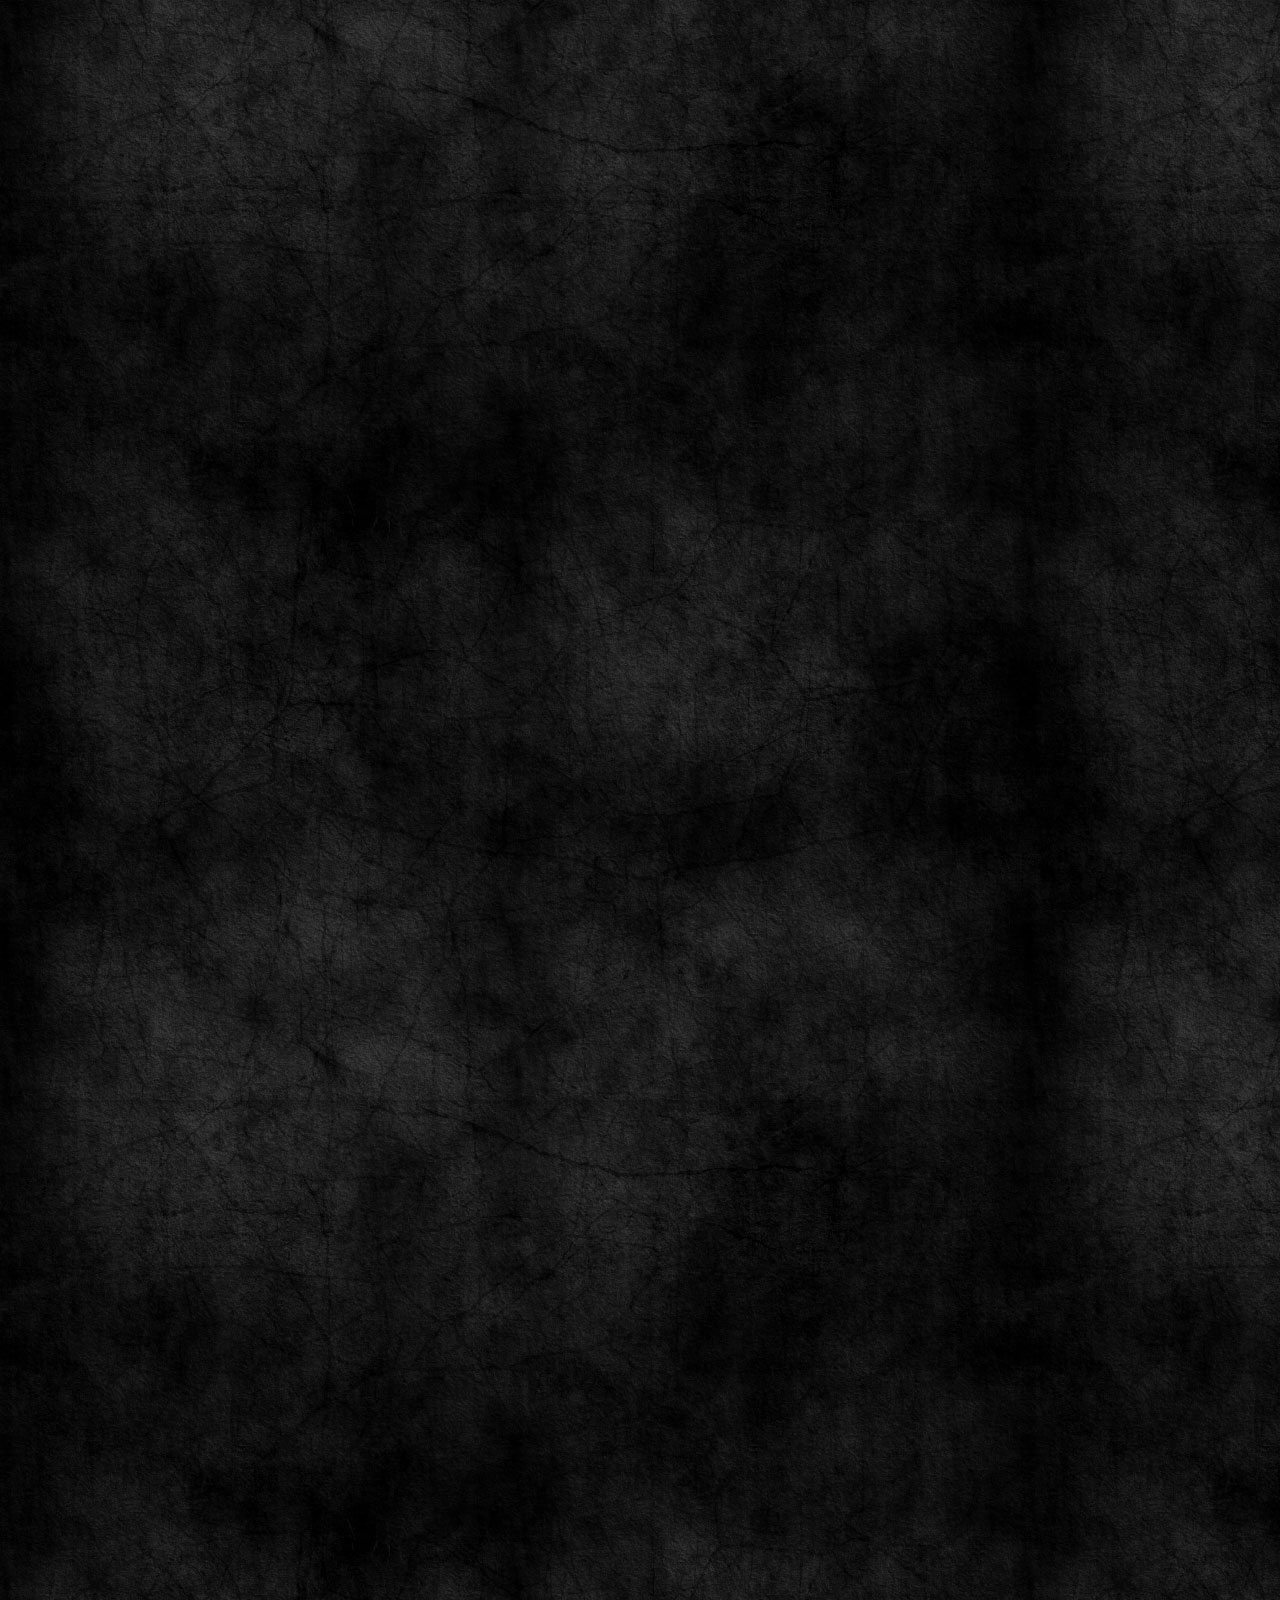
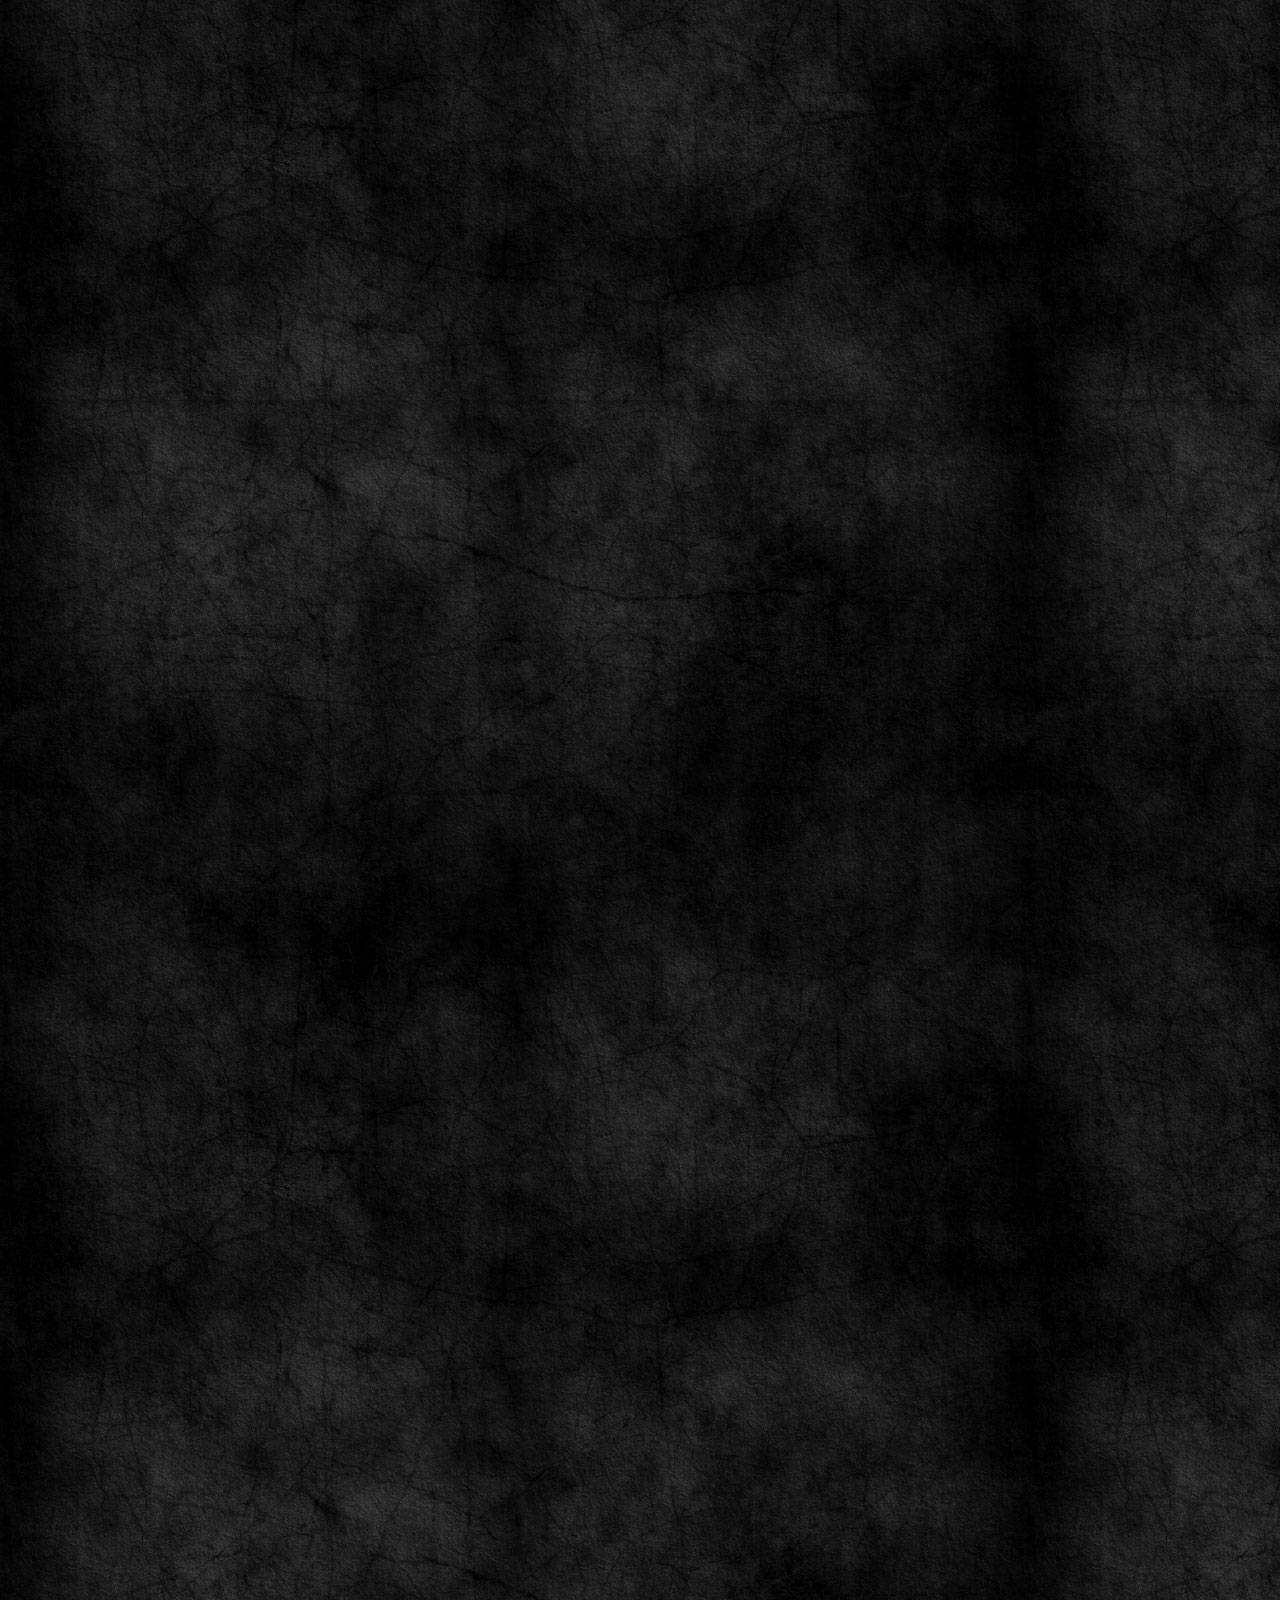
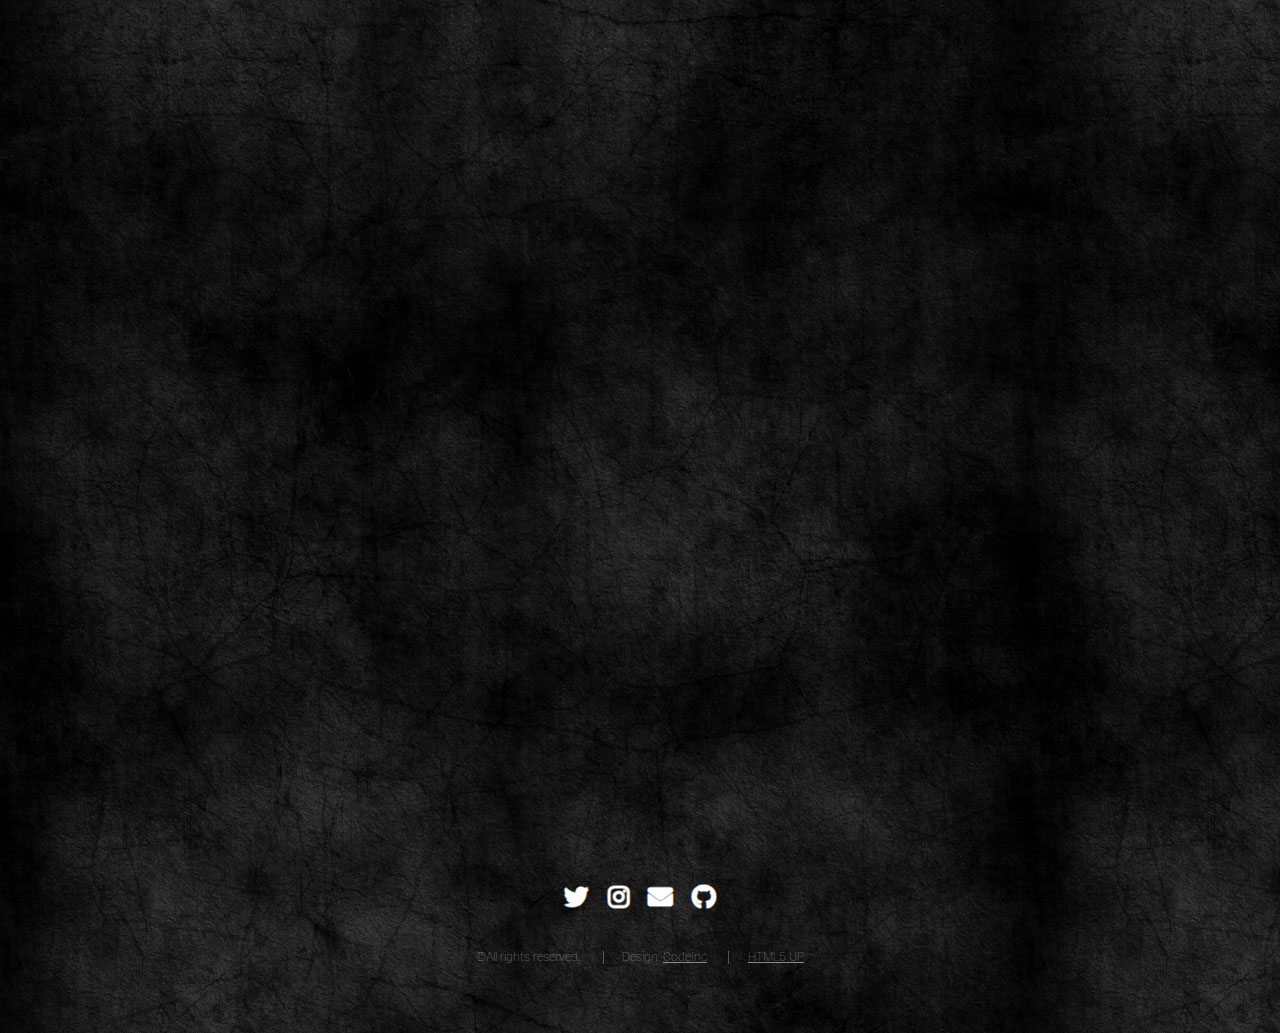
==== commit 8c676920: "updated contact list" ====
--- a/index.html
+++ b/index.html
@@ -24,8 +24,8 @@
 							<li> 
 								<a href="#">Contact</a>
 								<ul>
-									<li><a href="#">Email</a></li>
-									<li><a href="#">PhoneNo</a></li>
+									<li><a href="mailto:gujiuzi@gmail.com">Email</a></li>
+									<li><a href="tel:+447801985065">Call Now</a></li>
 									<!-- <li><a href="#">Option 3</a></li>
 									<li><a href="#">Option 4</a></li> -->
 								</ul> 
@@ -101,12 +101,12 @@
 							</tr>
 							<tr>
 								<td>Tuesday</td>
-								<td>08.30pm</td>
+								<td>08.15pm</td>
 								<td>Training</td>
 							</tr>
 							<tr>
 								<td>Thursday</td>
-								<td>08.30pm</td>
+								<td>08.15pm</td>
 								<td>Training</td>
 							</tr>
 							<tr>
@@ -202,11 +202,11 @@
 							<h2>Get in touch</h2>
 							<p>We'll get back to you as soon as possible</p>
 						</header>
-						<form method="post" action="#" class="cta">
+						<form method="post" action="https://formsubmit.co/https://uzeyr-n.github.io/London-Submission-School" class="cta">
 							<div class="row gtr-uniform gtr-50">
-								<div class="col-8 col-12-xsmall contact"><input type="email" name="email" id="email" placeholder="Your Email Address" /></div>
-								<dir class="col-8 col-12-xsmall contact"><textarea rows="5" type="text" placeholder="Your meassage!" class="contact"></textarea></dir>
-								<div class="col-4 col-12-xsmall contact"><input type="submit" value="Submit" class="fit primary"/></div>
+								<div class="col-8 col-12-xsmall contact"><input type="email" name="email" id="email" placeholder="Your Email Address" required/></div>
+								<dir class="col-8 col-12-xsmall contact"><textarea rows="5" type="text" name="text" placeholder="Your meassage!" required class="contact"></textarea></dir>
+								<div class="col-4 col-12-xsmall contact"><input type="submit" value="Submit" name="submit" class="fit primary"/></div>
 							</div>
 						</form>
 					</div>
@@ -224,8 +224,8 @@
 					</ul>
 					<ul class="copyright">
 						<li>&copy;All rights reserved.</li>
+						<li>Design: <a href="https://codeinc.netlify.app/">CodeInc</a></li>
 						<li><a href="http://html5up.net">HTML5 UP</a></li>
-						<li>Design: <a href="https://codeinc.netlify.app/">CodeInc</a></li>
 					</ul>
 				</footer>
 
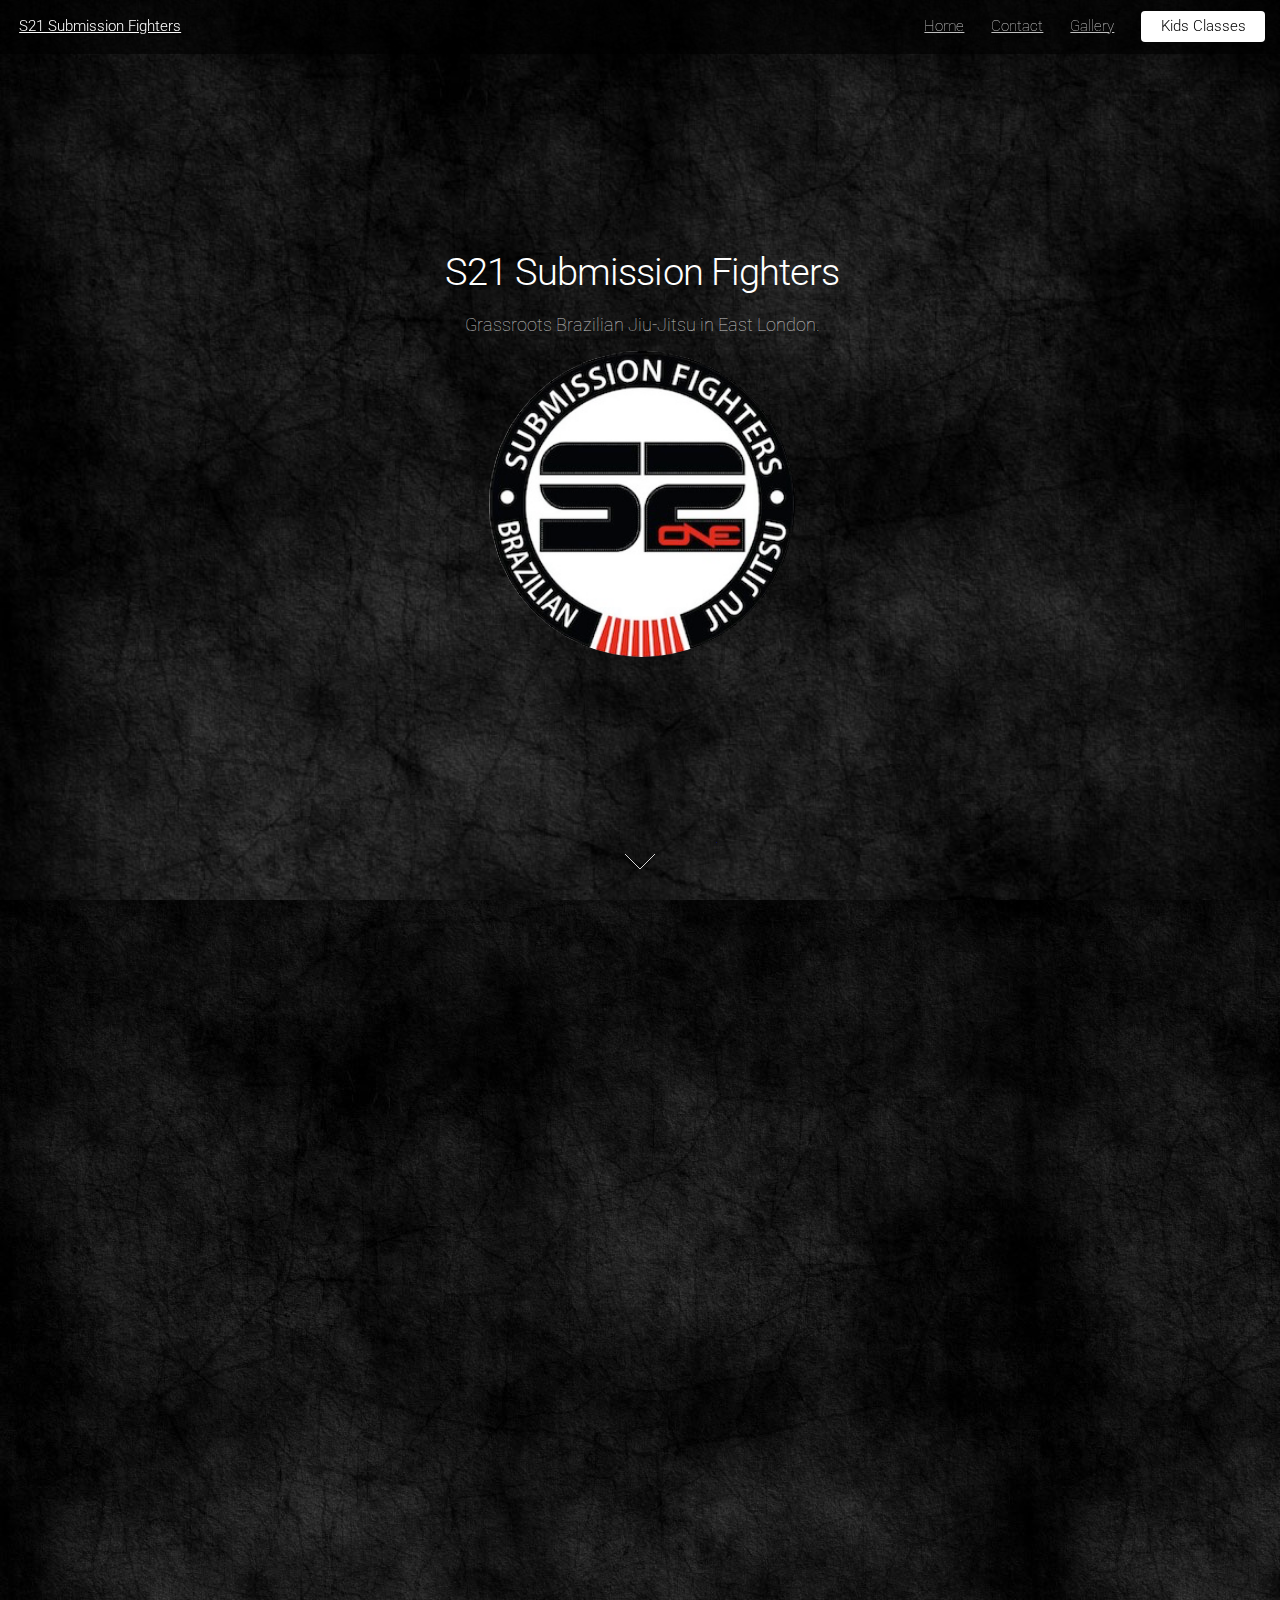
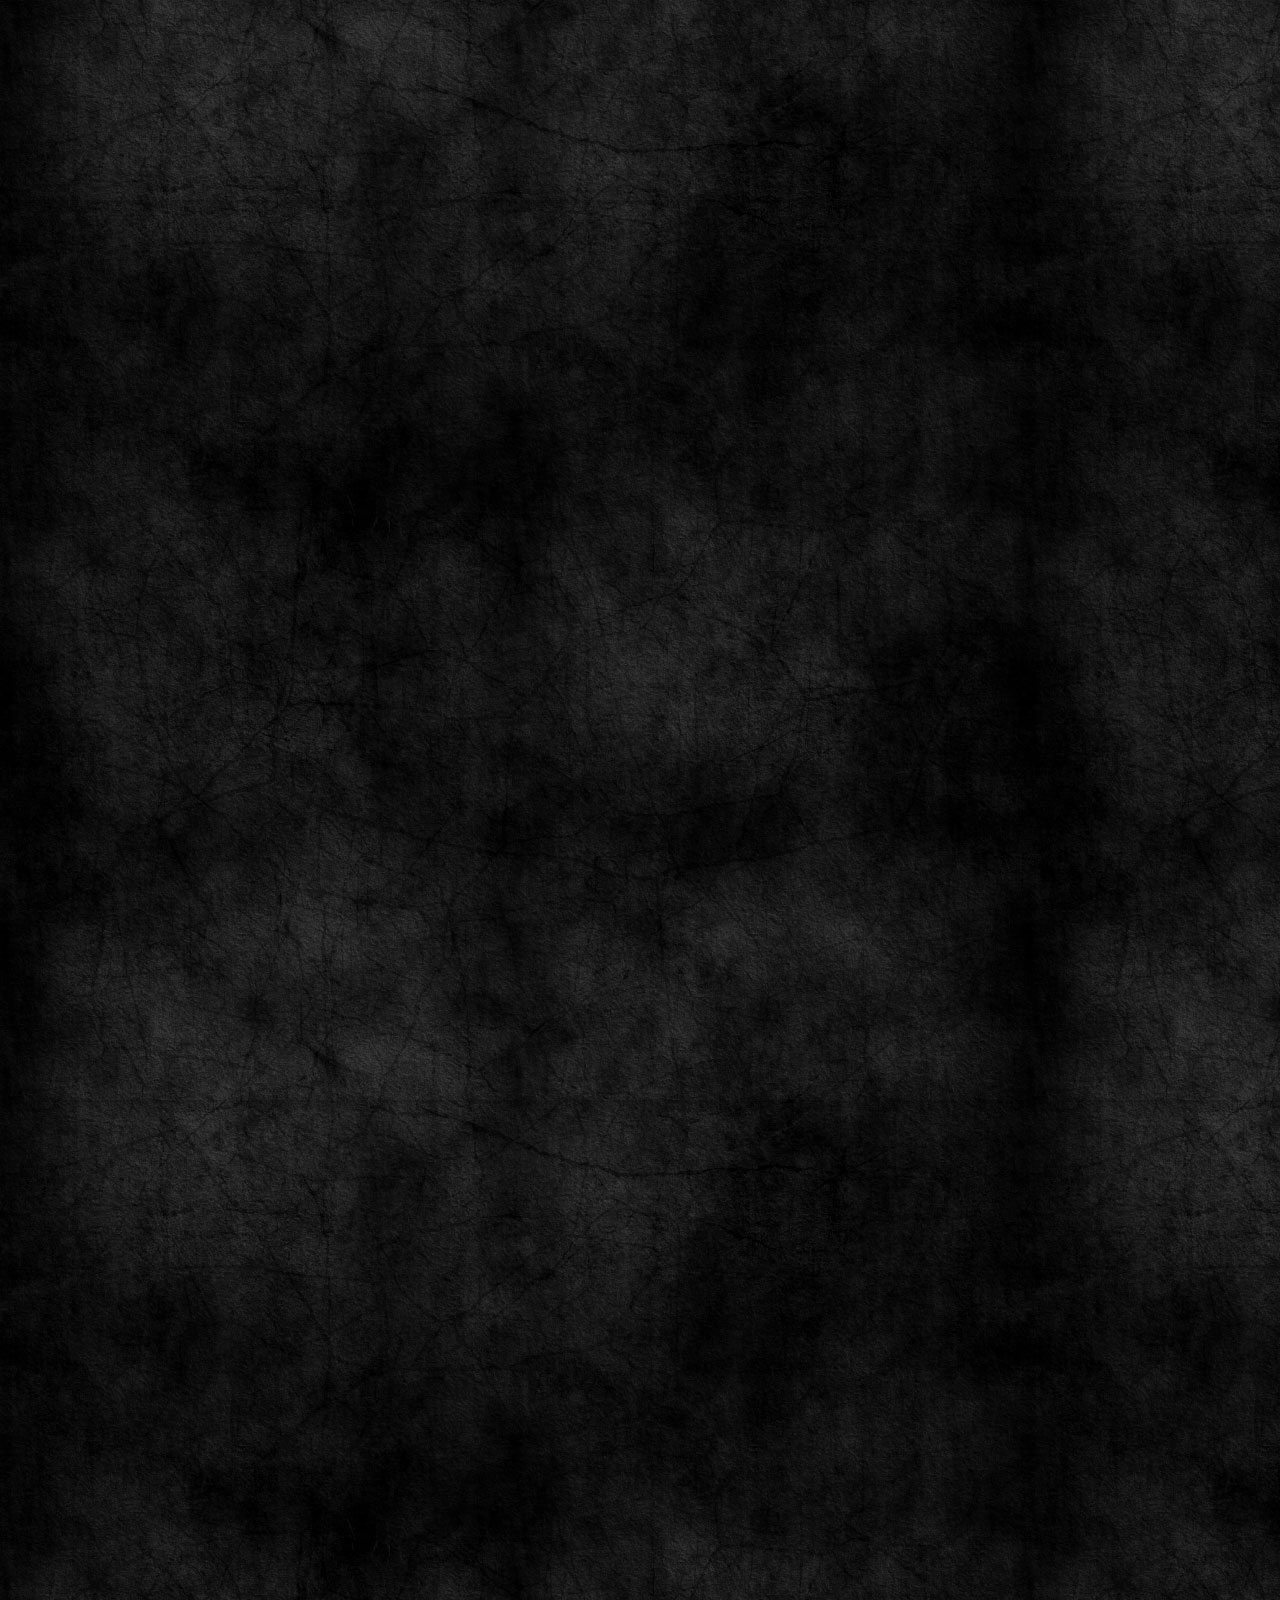
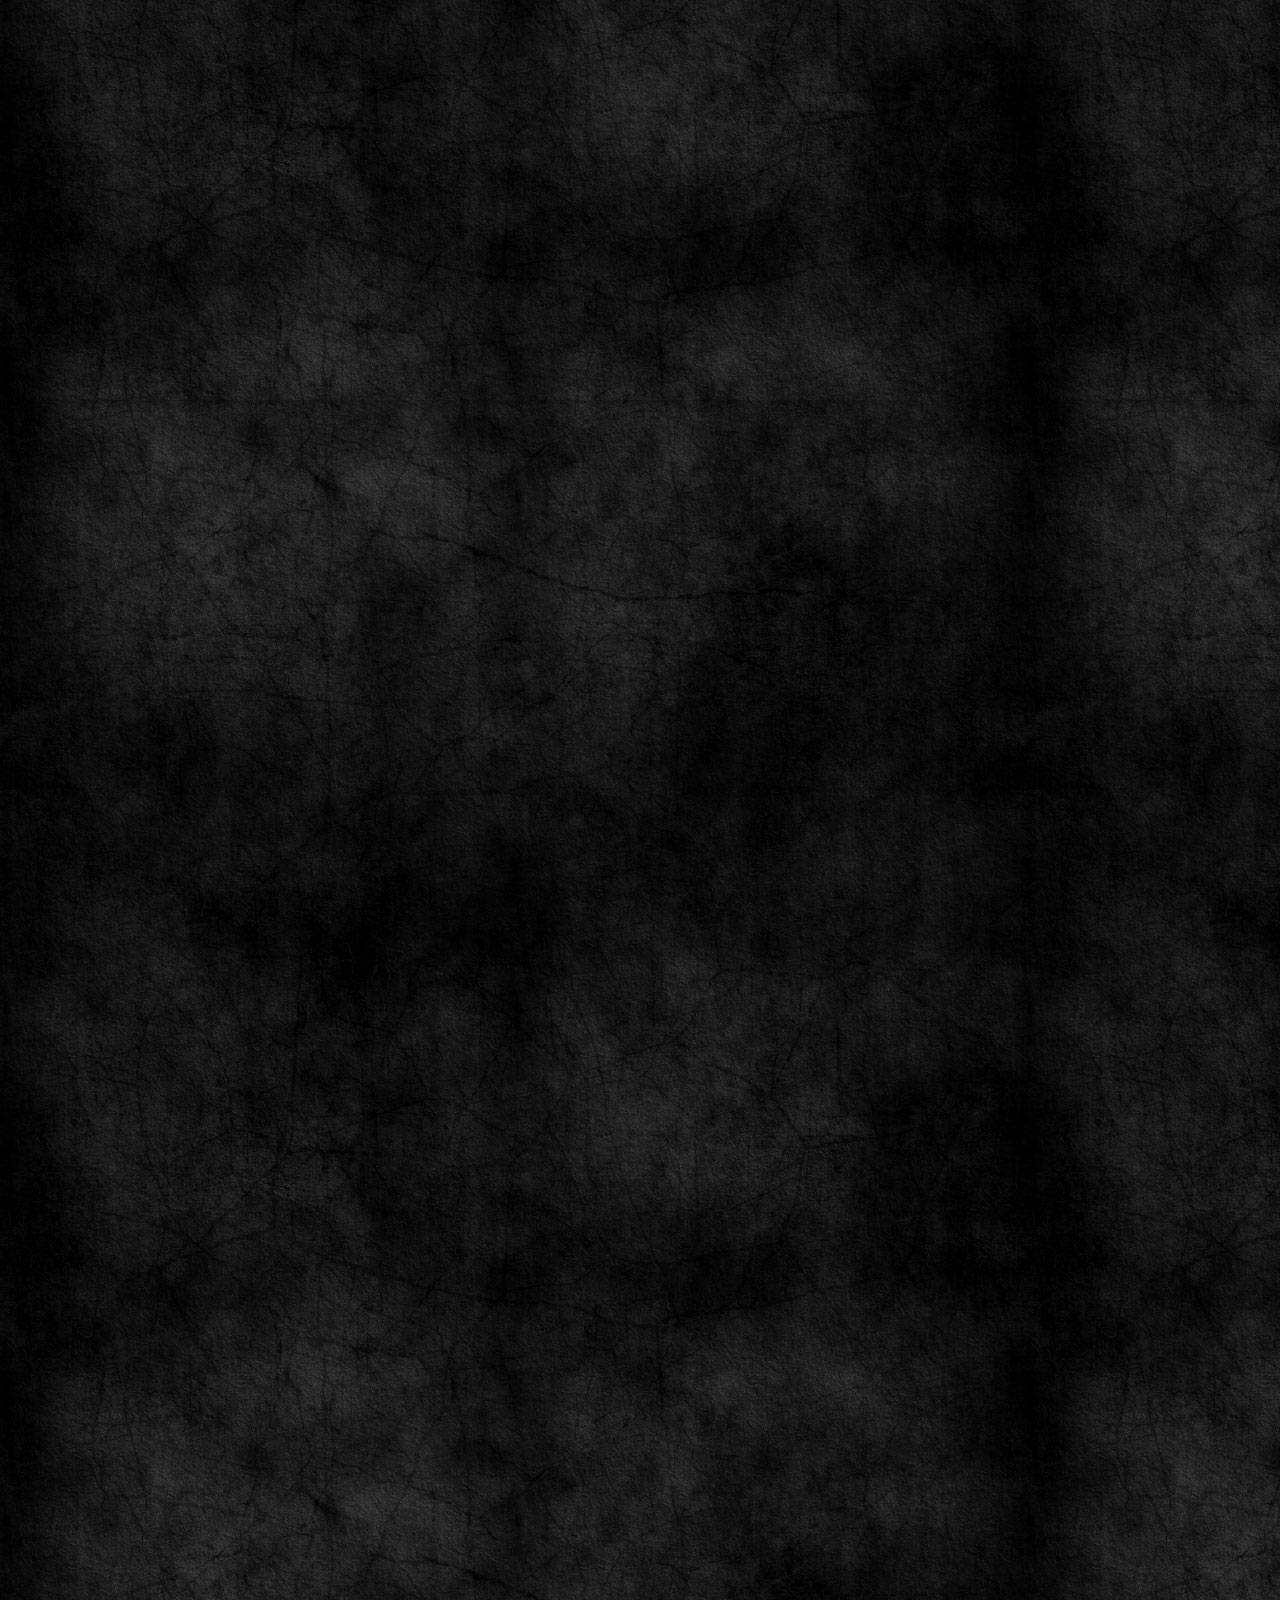
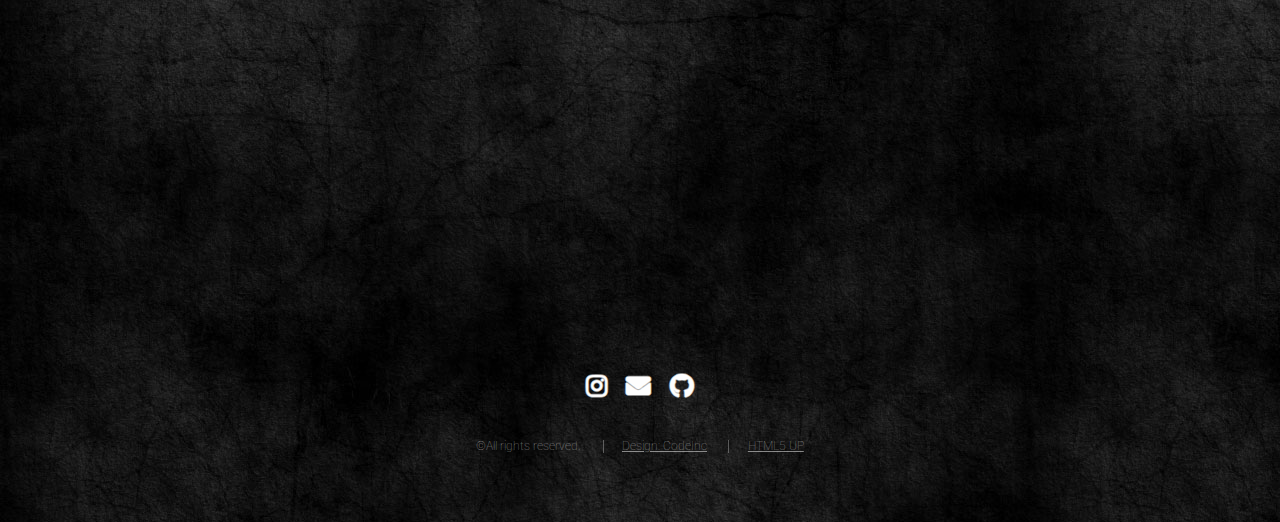
==== commit 87bf7804: "live upload" ====
--- a/index.html
+++ b/index.html
@@ -24,10 +24,10 @@
 							<li> 
 								<a href="#">Contact</a>
 								<ul>
-									<li><a href="mailto:gujiuzi@gmail.com">Email</a></li>
-									<li><a href="tel:+447801985065">Call Now</a></li>
-									<!-- <li><a href="#">Option 3</a></li>
-									<li><a href="#">Option 4</a></li> -->
+									<li><a href="mailto:s21bjj@gmail.com">- s21bjj@gmail.com</a></li>
+									<li><a href="tel:+447801985065">- 07809 881 371</a></li>
+									<li><a href="https://www.instagram.com/p/Cu2te2uNmwA/?igshid=MzRlODBiNWFlZA==">- Instagram</a></li>
+									<!-- <li><a href="#">Option 4</a></li> -->
 								</ul> 
 							</li>
 							<li><a href="gallery.html">Gallery</a></li>
@@ -84,13 +84,13 @@
 
 			<!-- Two -->
 				<section id="two" class="spotlight style2 right">
-						<span class="image fit main"> 
-							<img src="images/test.webp" alt=""> 
-						</span>
+						<span class="image fit main"><img src="images/test.webp" alt=""></span>
 					<div class="content">
 						<header>
 							<h2>Adult Classes</h2>
-							<p>Not sure if BJJ is for you? Your first session is always free. Just contact us on the following phone number or click the email icon at the bottem of the page</p>
+							<p>Not sure if BJJ is for you? Your first session is always free.</p> 
+							<p>Regardless of your experience, our adult classes welcome individuals of all skill levels, from beginners to elite. With the strong support of our community, you have the opportunity to elevate yourself and reach an elite level of expertise. You can get in contact by phone or email via the contact tab.</p>
+							
 						</header>
 						<!-- <span>Schedule</span> -->
 						<table style="border: .2px white solid">
@@ -115,7 +115,6 @@
 								<td>OpenMat/Sparring</td>
 							</tr>
 						</table>
-						<p>Regardless of your experience, our adult classes welcome individuals of all skill levels, from beginners to elite. With the strong support of our community, you have the opportunity to elevate yourself and reach an elite level of expertise.</p>
 						<!-- <ul class="actions">
 							<li><a href="#" class="button">Learn More</a></li>
 						</ul> -->
@@ -196,35 +195,33 @@
 				</section>
 
 			<!-- Five -->
-				<section id="five" class="wrapper style2 special fade">
+				<!-- <section id="five" class="wrapper style2 special fade">
 					<div class="container">
 						<header>
 							<h2>Get in touch</h2>
 							<p>We'll get back to you as soon as possible</p>
 						</header>
-						<form method="post" action="https://formsubmit.co/https://uzeyr-n.github.io/London-Submission-School" class="cta">
+						<form action="https://formsubmit.co/your@email.com" method="POST" class="cta">
+
 							<div class="row gtr-uniform gtr-50">
 								<div class="col-8 col-12-xsmall contact"><input type="email" name="email" id="email" placeholder="Your Email Address" required/></div>
 								<dir class="col-8 col-12-xsmall contact"><textarea rows="5" type="text" name="text" placeholder="Your meassage!" required class="contact"></textarea></dir>
-								<div class="col-4 col-12-xsmall contact"><input type="submit" value="Submit" name="submit" class="fit primary"/></div>
+								<div class="col-4 col-12-xsmall contact"><input type="submit" value="Send" name="submit" class="fit primary"/></div>
 							</div>
 						</form>
 					</div>
-				</section>
+				</section> -->
 
 			<!-- Footer -->
 				<footer id="footer">
 					<ul class="icons">
-						<li><a href="#" class="icon brands alt fa-twitter"><span class="label">Twitter</span></a></li>
-						<!-- <li><a href="#" class="icon brands alt fa-facebook-f"><span class="label">Facebook</span></a></li>
-						<li><a href="#" class="icon brands alt fa-linkedin-in"><span class="label">LinkedIn</span></a></li> -->
 						<li><a href="https://www.instagram.com/p/Cu2te2uNmwA/?igshid=MzRlODBiNWFlZA==" class="icon brands alt fa-instagram"><span class="label">Instagram</span></a></li>
-						<li><a href="#" class="icon solid alt fa-envelope"><span class="label">Email</span></a></li>
+						<li><a href="mailto:s21bjj@gmail.com" class="icon solid alt fa-envelope"><span class="label">Email</span></a></li>
 						<li><a href="https://github.com/Uzeyr-N" class="icon brands alt fa-github"><span class="label">GitHub</span></a></li>
 					</ul>
 					<ul class="copyright">
 						<li>&copy;All rights reserved.</li>
-						<li>Design: <a href="https://codeinc.netlify.app/">CodeInc</a></li>
+						<li><a href="https://codeinc.netlify.app/">Design: CodeInc</a></li>
 						<li><a href="http://html5up.net">HTML5 UP</a></li>
 					</ul>
 				</footer>
--- a/assets/css/main.css
+++ b/assets/css/main.css
@@ -2208,7 +2208,7 @@
 
 	header p {
 		position: relative;
-		margin: 0 0 1.5em 0;
+		margin: 0 0 1em 0;
 	}
 
 	header h2 + p {
@@ -2247,7 +2247,7 @@
 		}
 
 	footer.major {
-		margin: 4em 0 0 0;
+		margin: 1em 0 1em 0;
 	}
 
 /* Form */
@@ -3122,10 +3122,6 @@
 		position: relative;
 	}
 
-	#two .spotlight::before img{
-		border:rgb(236, 10, 10) solid 10px;
-	}
-
 		.spotlight:nth-last-of-type(1) {
 			z-index: 1;
 		}
@@ -3234,7 +3230,7 @@
 			-ms-transition: -ms-transform 1s ease, opacity 1s ease;
 			transition: transform 1s ease, opacity 1s ease;
 			/* background: rgba(23, 24, 32, 0.95); */
-			/* background:url("../../images/texture-copy.png"); */
+			background:url("../../images/texture-copy.png");
 			border-style: solid;
 			opacity: 1;
 			position: absolute;
@@ -3293,20 +3289,20 @@
 
 		.spotlight.style1 .content {
 			border-color: black;
-			background:url("../../images/texture-copy.png");
+			/* background:url("../../images/texture-copy.png"); */
 		}
 
 		.spotlight.style2 .content {
 			border-color: black;
-			background:url("../../images/texture-copy.png");
+			/* background:url("../../images/texture-copy.png"); */
 			box-shadow: 10rem 10rem 10rem 1rem rgb(236, 10, 10);
 			/* opacity: .9; */
 		}
 
 		.spotlight.style3 .content {
 			border-color: black;
-			background:url("../../images/texture-copy.png");
-			opacity: .9;
+			/* background:url("../../images/texture-copy.png"); */
+			/* opacity: .9; */
 		}
 
 		.spotlight.inactive .content {
@@ -3484,6 +3480,7 @@
 		.dropotron > li {
 			border-top: solid 1px rgba(255, 255, 255, 0.035);
 			padding: 0;
+			color: #e44c65;
 		}
 
 			.dropotron > li a, .dropotron > li span {
@@ -3492,6 +3489,8 @@
 				display: block;
 				padding: 0.1em 1em;
 				text-decoration: none;
+				font-size: 1.1em;
+				font-weight: 400;
 			}
 
 			.dropotron > li:first-child {
@@ -3505,6 +3504,7 @@
 		.dropotron.level-0 {
 			font-size: 0.8em;
 			margin-top: 1em;
+			
 		}
 
 			.dropotron.level-0:before {
@@ -3520,6 +3520,7 @@
 				right: 1.5em;
 				top: -0.5em;
 				width: 1em;
+				
 			}
 
 	body.landing .dropotron.level-0 {
@@ -3690,7 +3691,7 @@
 /* Footer */
 
 	#footer {
-		background: url('//images/texture-copy.png');
+		/* background: url('//images/texture-copy.png'); */
 		padding: 0 0;
 		text-align: center;
 	}
@@ -3960,6 +3961,10 @@
 
 			header.major {
 				margin: 0 0 2em 0;
+			}
+
+			.major.heading{
+				padding-top: 3em;
 			}
 
 		/* Goto Next */
@@ -4151,7 +4156,8 @@
 				}
 
 					#navPanel .link:hover {
-						color: inherit !important;
+						/* color: inherit !important; */
+						color: #e13652;
 					}
 
 					#navPanel .link:first-child {
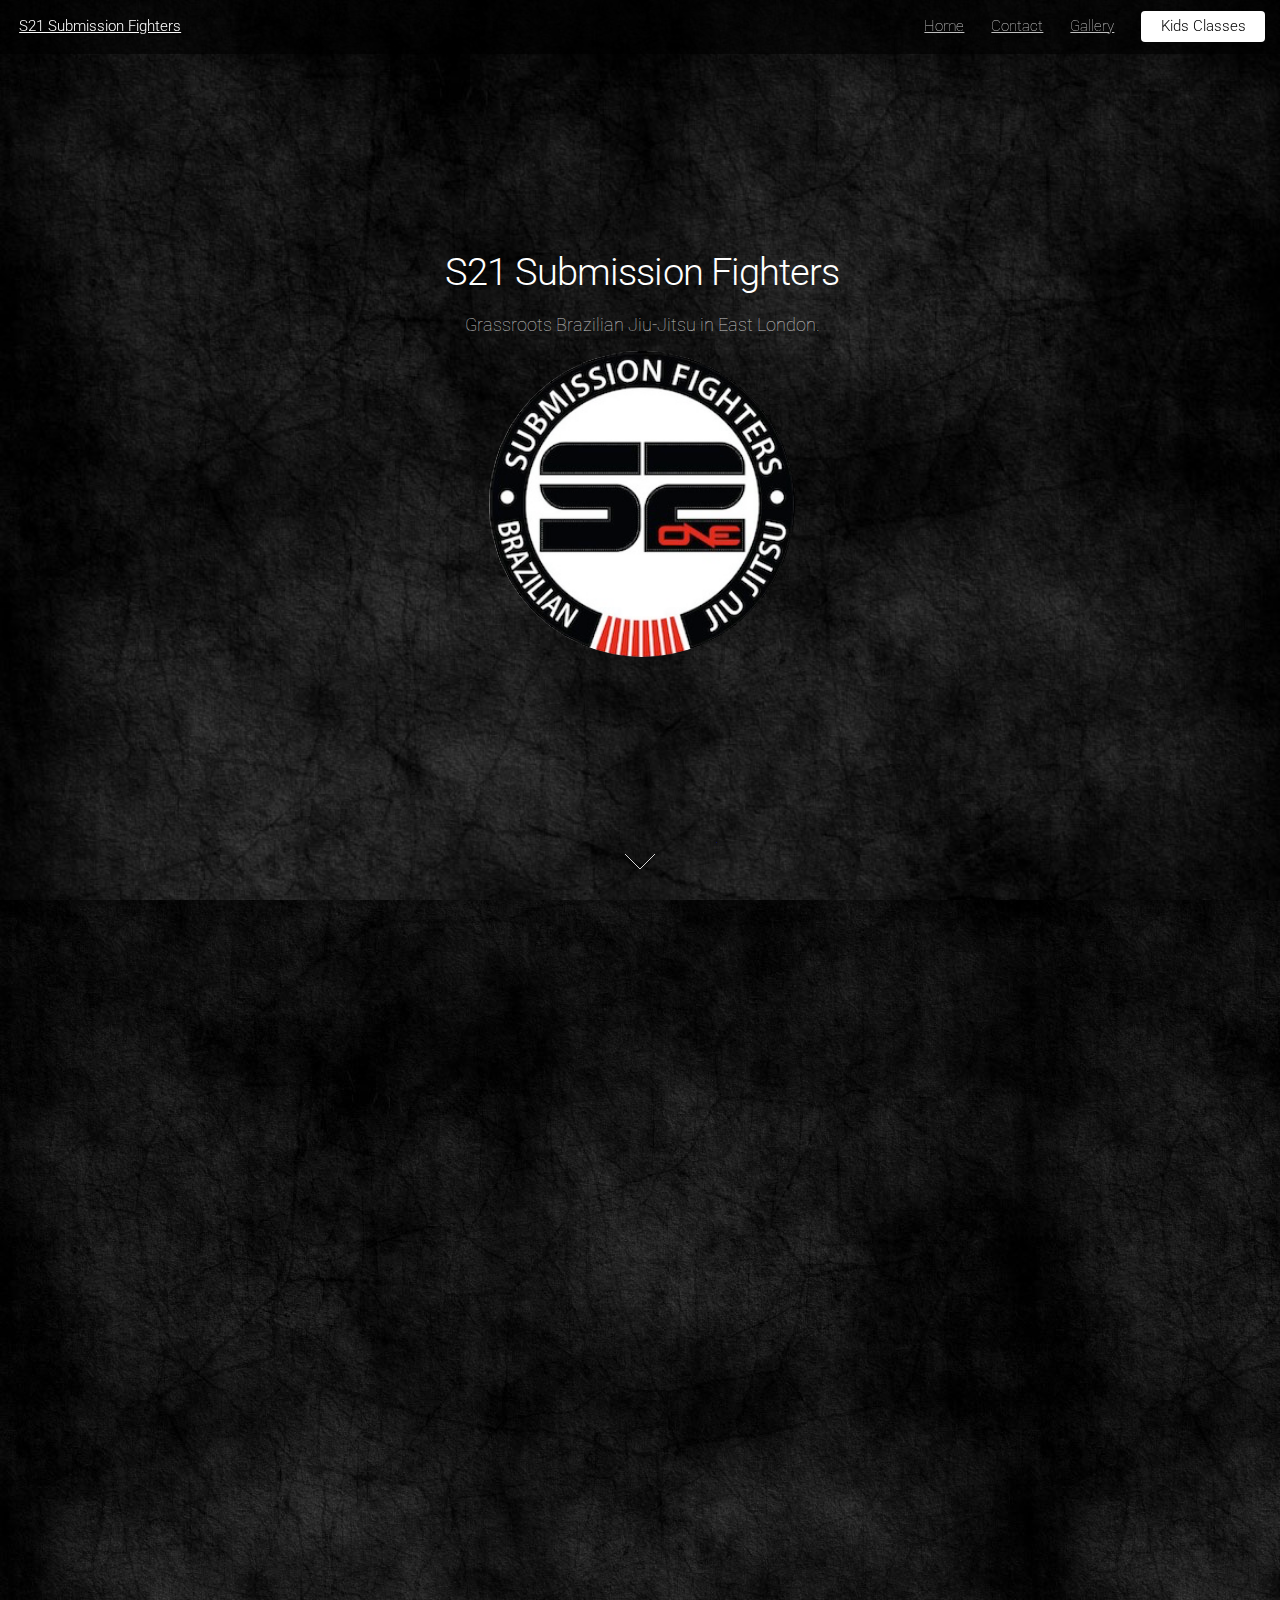
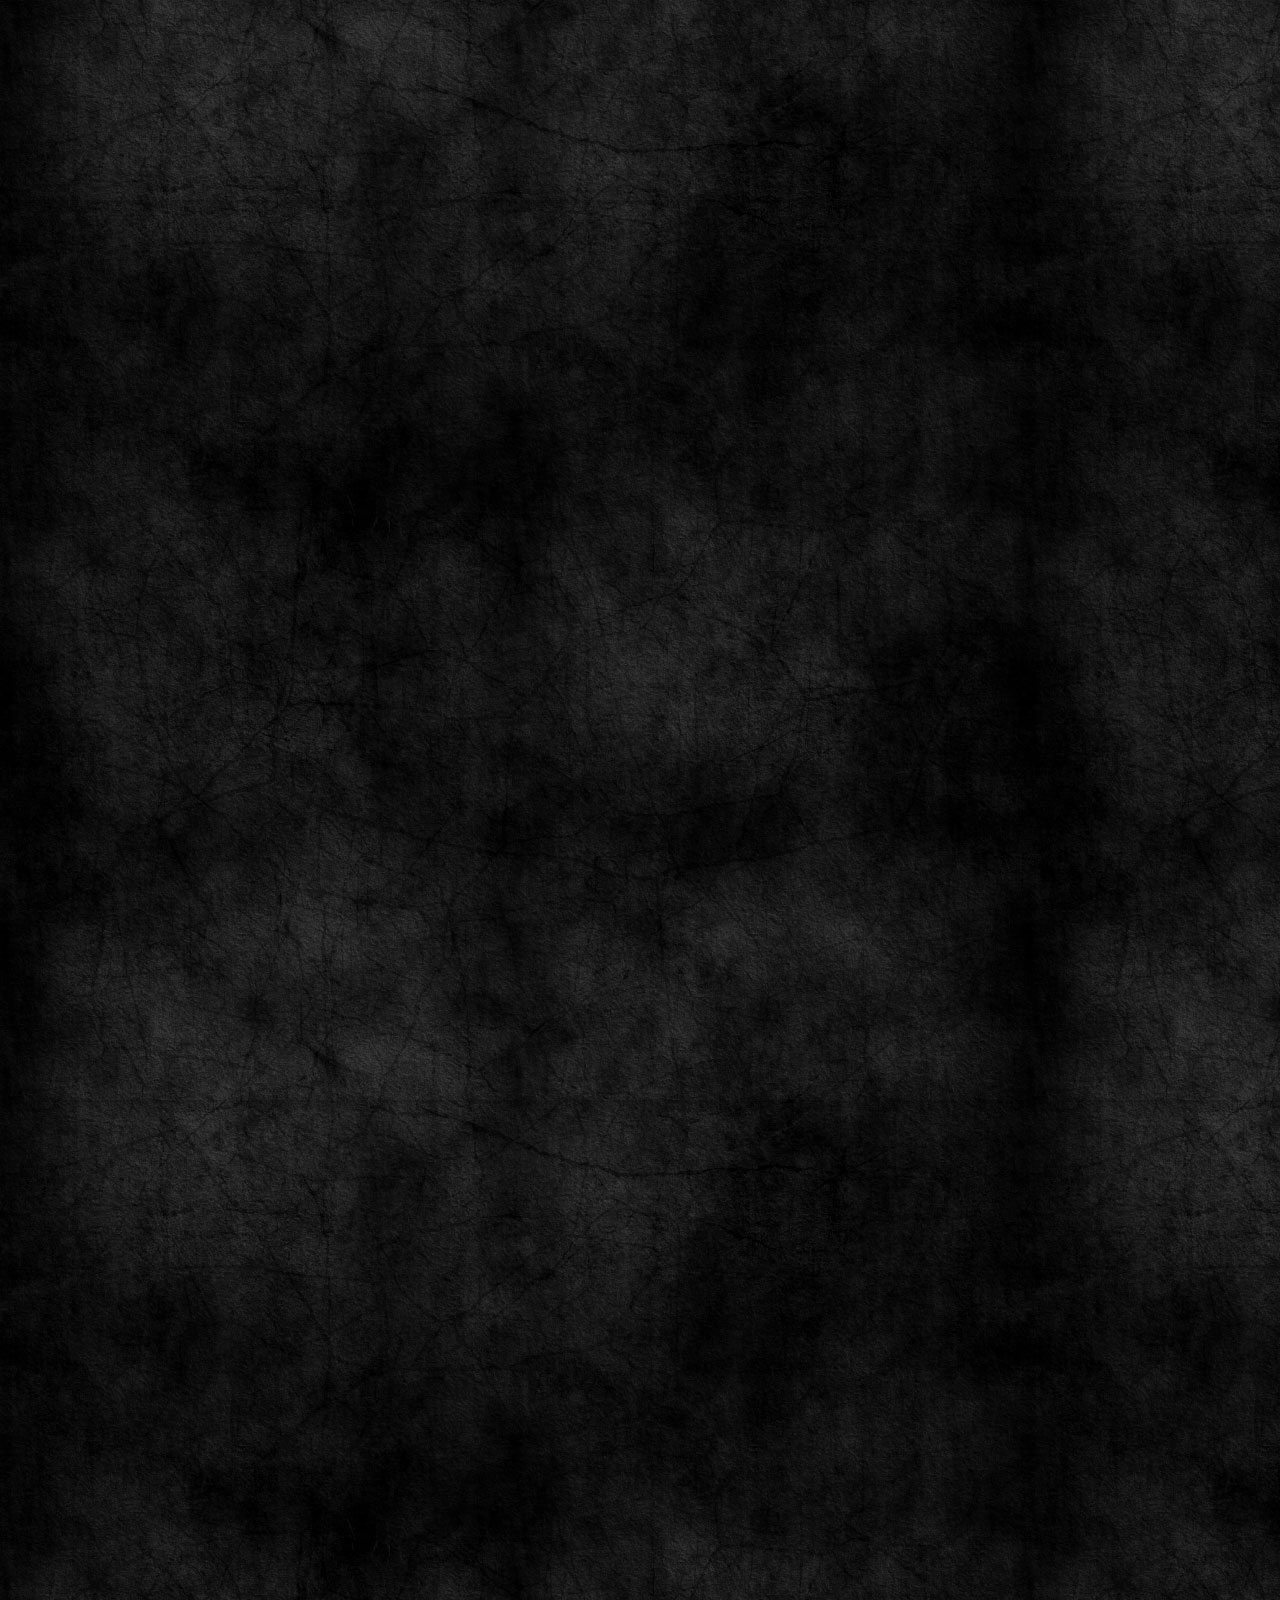
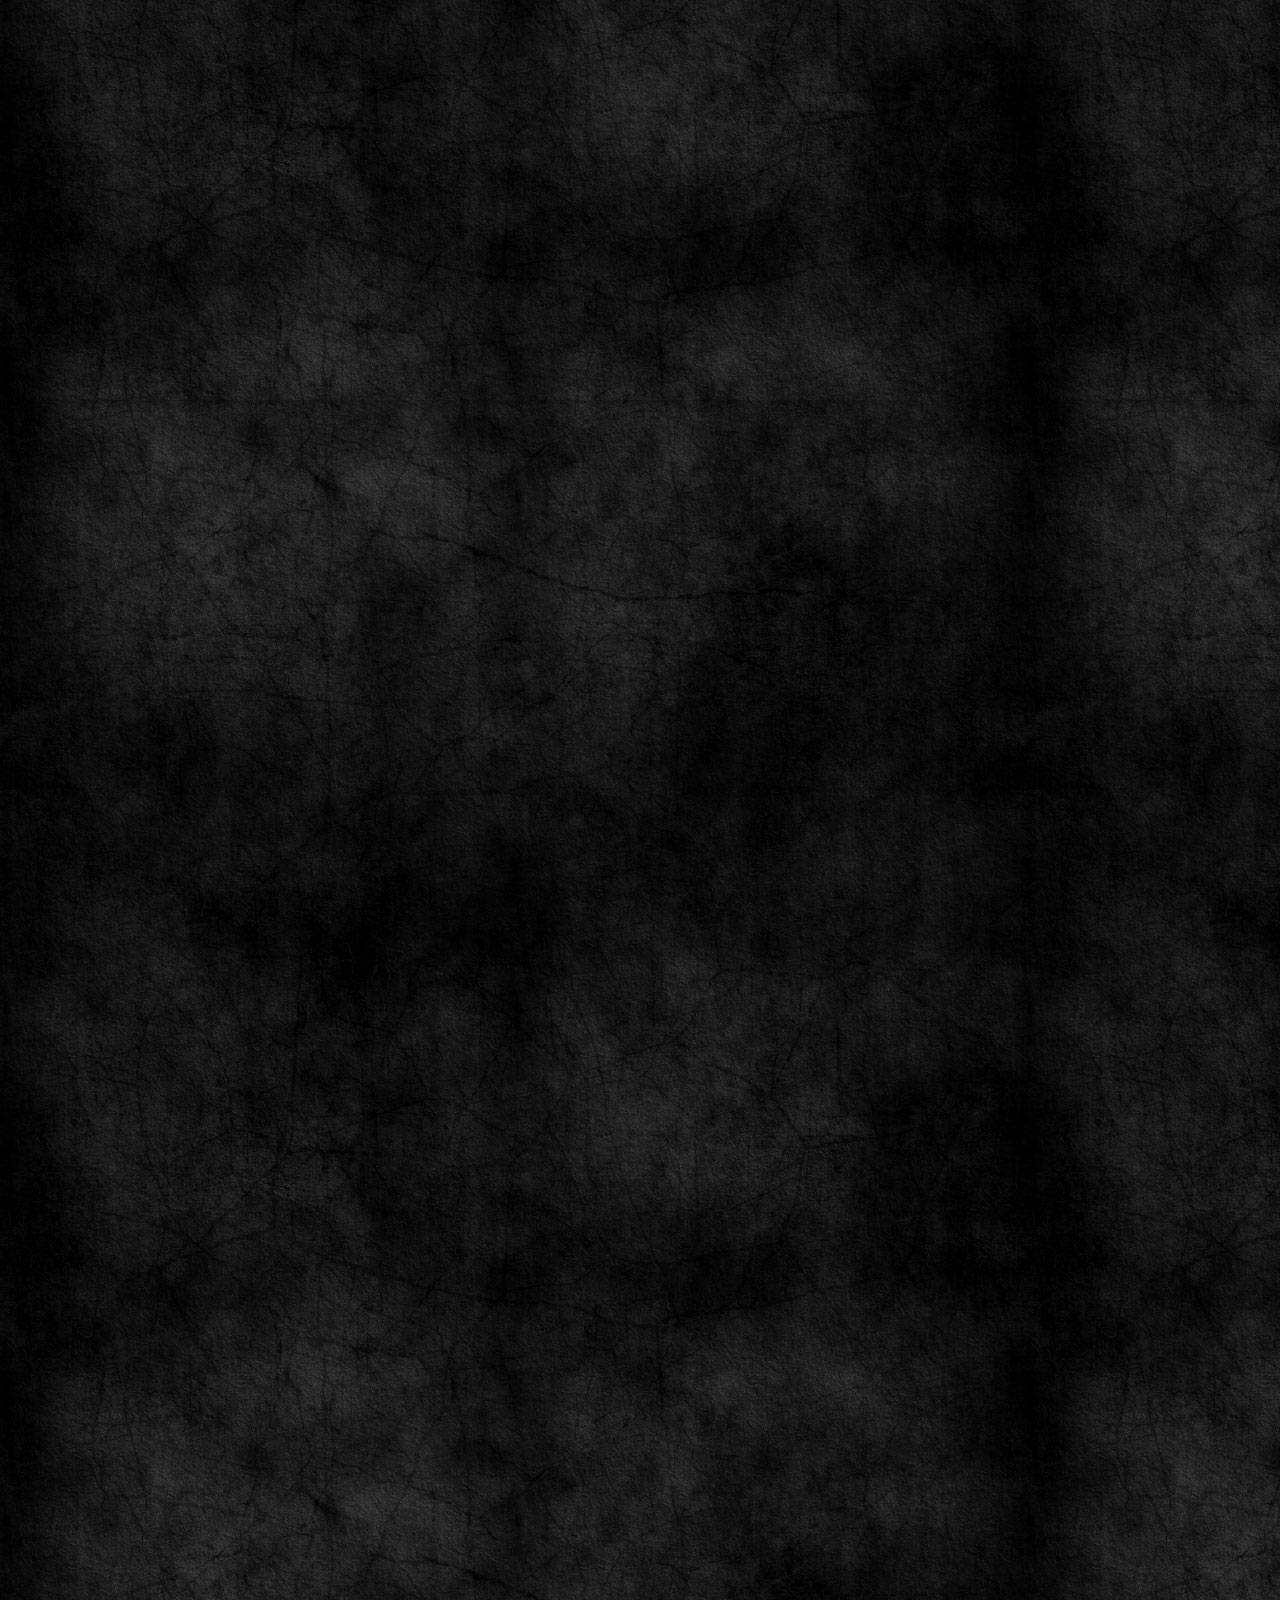
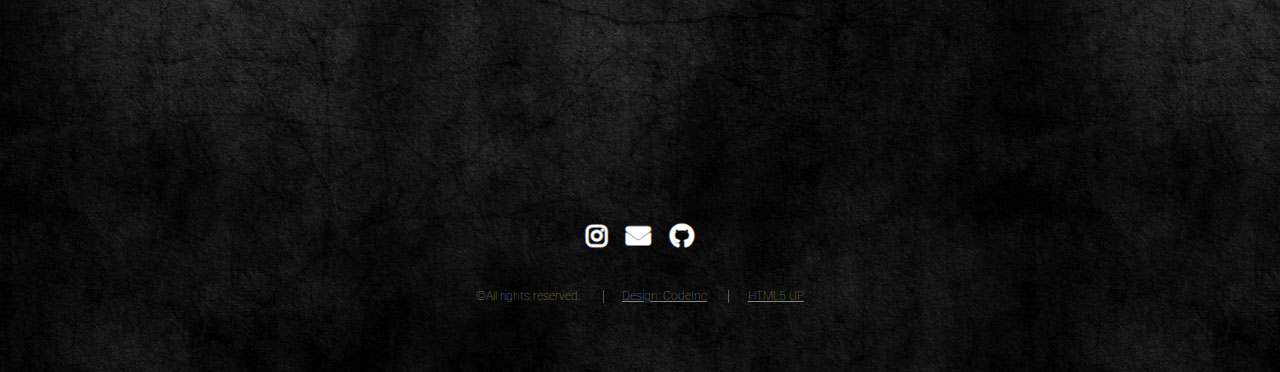
==== commit fbbd936a: "update details" ====
--- a/index.html
+++ b/index.html
@@ -25,7 +25,7 @@
 								<a href="#">Contact</a>
 								<ul>
 									<li><a href="mailto:s21bjj@gmail.com">- s21bjj@gmail.com</a></li>
-									<li><a href="tel:+447801985065">- 07809 881 371</a></li>
+									<li><a href="tel:+447809881371">- 07809 881 371</a></li>
 									<li><a href="https://www.instagram.com/p/Cu2te2uNmwA/?igshid=MzRlODBiNWFlZA==">- Instagram</a></li>
 									<!-- <li><a href="#">Option 4</a></li> -->
 								</ul> 
@@ -176,8 +176,8 @@
 								<section class="location">
 									<!-- <span class="icon solid alt major fa-file"></span> -->
 									<h3>Where to find us?</h3>
-									<p>A short walk from East Ham Underground Station(District line), entranced located on Gladstone Ave alleyway</p>
-									<iframe src="https://www.google.com/maps/embed?pb=!1m18!1m12!1m3!1d543.859957219122!2d0.05071685060212762!3d51.541036335228966!2m3!1f0!2f0!3f0!3m2!1i1024!2i768!4f13.1!3m3!1m2!1s0x47d8a64b8ca06dfb%3A0x17e5c8784bf6784!2s2%20Gladstone%20Ave%2C%20London%20E12%206NS!5e0!3m2!1sen!2suk!4v1684854071692!5m2!1sen!2suk" width="100%" height="600" style="border:0;" allowfullscreen="" loading="lazy" referrerpolicy="no-referrer-when-downgrade"></iframe>
+									<p>A short walk from East Ham Underground Station(District line), entranced located 236-238 High Street North</p>
+									<iframe src="https://www.google.com/maps/embed?pb=!1m18!1m12!1m3!1d2948.120253638623!2d0.046989605759811884!3d51.54066736232367!2m3!1f0!2f0!3f0!3m2!1i1024!2i768!4f13.1!3m3!1m2!1s0x47d8a64b91db8249%3A0x8668ad3549fc95ec!2sMasjid-E-Tauheed!5e0!3m2!1sen!2suk!4v1704638927851!5m2!1sen!2suk" width="600" height="450" style="border:0;" allowfullscreen="" loading="lazy" referrerpolicy="no-referrer-when-downgrade"></iframe>
 								</section>
 								<!-- <section class="col-4 col-6-medium col-12-xsmall">
 									<span class="icon solid alt major fa-lock"></span>
